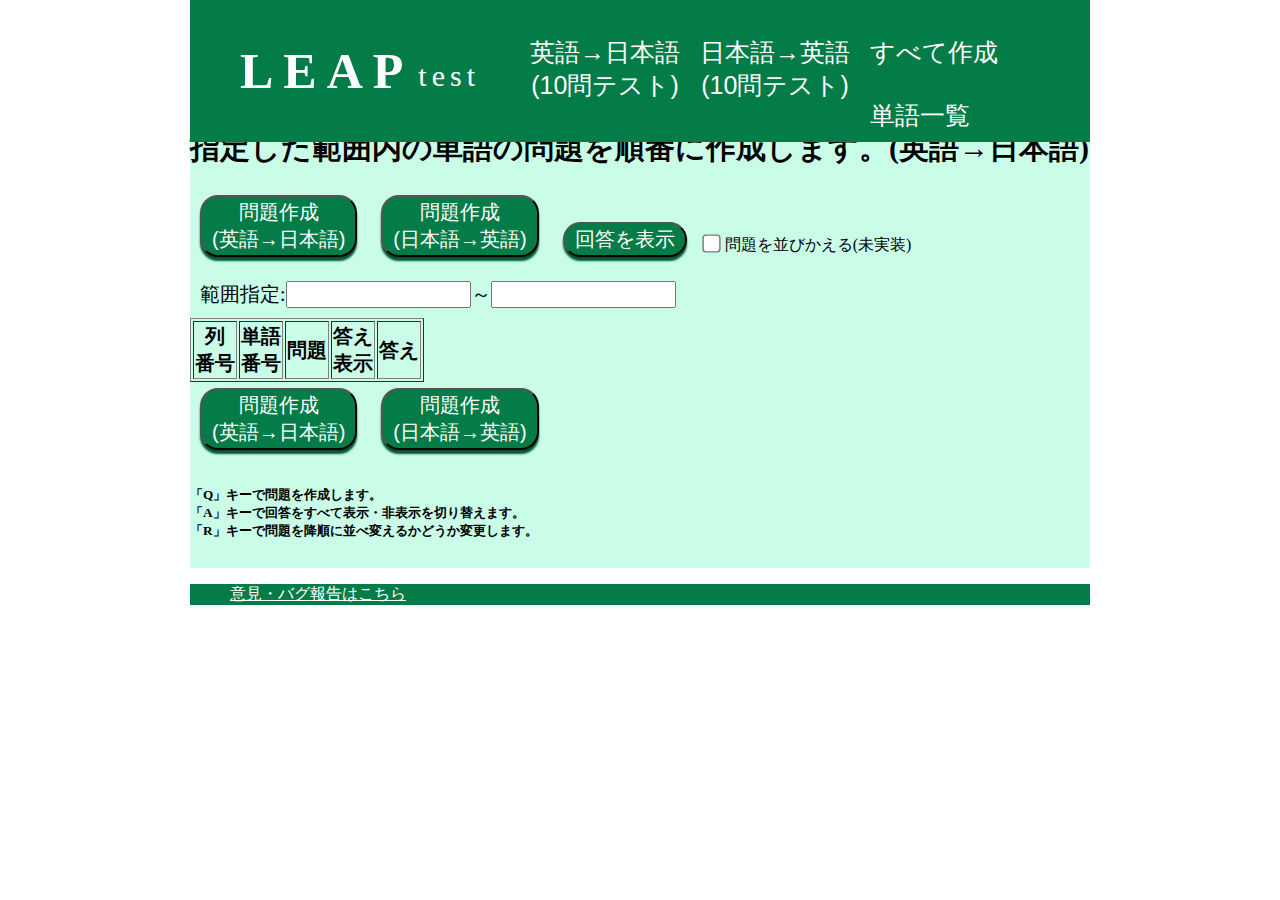
==== index.html @ 83fba6d8 "Update index.html" ====
<!DOCTYPE html>
<html>
<head>
	<title>LEAP 単語練習サイト Var.All_function</title>
	<link rel="stylesheet" href="leap.css">
	<script src="JavaScript/leap ALL.js"></script>
	<link rel="icon" href="favicon.ico">
</head>

<body class="all">
	<div class="header">
		<div class="header-logo first">LEAP</div>
		<div class="header-logo second">test</div>
		<div class="header-list">
			<ul>
				<li><button class="pageLink_button" onclick="change_page('E-J')">英語→日本語<br>(10問テスト)</button></li>
				<li><button class="pageLink_button" onclick="change_page('J-E')">日本語→英語<br>(10問テスト)</button></li>
				<li><button class="pageLink_button" onclick="change_page('many')">すべて作成</button></li>
				<li><button class="pageLink_button" onclick="change_page('Words')">単語一覧</button></li>
			</ul>
		</div>
	</div>

    <div id="tempWord_EJ" style="display: none;"></div>
	<div id="tempWord_JE" style="display: none;"></div>
	<div id="tempWord_ALL" style="display: none;"></div>
    <div id="setpage" style="display: none;">many</div>

	<div class="main" id="E-J" style="display: none;">
		<div class="colmun">
			<div class="question">
				<h1 class="question-explamation">
					単語の問題を10問作成します。(英語→日本語)
				</h1>
				
				<button class="button" id="E-J_make_button" onclick="make_question_EJ()">問題作成</button>
				<button class="button" id="E-J_answer_button" onclick="make_answer_EJ()">回答を<nobr>表示</nobr></button>
				<label><input type="checkbox" name="E-J_random_checkbox" style="transform: scale(1.4);" checked> 問題を並びかえる</label>

				<div class="range">
					<a>範囲指定:</a>
					<input type="number" id="E-J_rangenum_front">
					<a>～</a>
					<input type="number" id="E-J_rangenum_rear">
					<a style="font-size: 15px; margin: auto 0 0 10px;"> ※省略した場合はすべてを参照します</a>
				</div>

				<div class="tablelist">
					<table class="Qtable" border="1">
						<tr>
							<th>列番号</th>
							<th>単語<br>番号</th>
							<th>英単語</th>
							<th>回答<br><nobr>表示</nobr></th>
							<th>答え</th>
						</tr>
						<tr class="question 1">
							<td class="question_num 1">1</td>
							<td class="wordNum 1"></td>
							<td class="question_text 1"></td>
							<td><button class="displayButton" onclick="make_answer_specific_EJ(0)"><nobr>表示</nobr></button></td>
							<td class="answer 1"></td>
						</tr>
						<tr class="question 2">
							<td class="question_num 2">2</td>
							<td class="wordNum 2"></td>
							<td class="question_text 2"></td>
							<td><button class="displayButton" onclick="make_answer_specific_EJ(1)"><nobr>表示</nobr></button></td>
							<td class="answer 2"></td>
						</tr>
						<tr class="question 3">
							<td class="question_num 3">3</td>
							<td class="wordNum 3"></td>
							<td class="question_text 3"></td>
							<td><button class="displayButton" onclick="make_answer_specific_EJ(2)"><nobr>表示</nobr></button></td>
							<td class="answer 3"></td>
						</tr>
						<tr class="question 4">
							<td class="question_num 4">4</td>
							<td class="wordNum 4"></td>
							<td class="question_text 4"></td>
							<td><button class="displayButton" onclick="make_answer_specific_EJ(3)"><nobr>表示</nobr></button></td>
							<td class="answer 4"></td>
						</tr>
						<tr class="question 5">
							<td class="question_num 5">5</td>
							<td class="wordNum 5"></td>
							<td class="question_text 5"></td>
							<td><button class="displayButton" onclick="make_answer_specific_EJ(4)"><nobr>表示</nobr></button></td>
							<td class="answer 5"></td>
						</tr>
						<tr class="question 6">
							<td class="question_num 6">6</td>
							<td class="wordNum 6"></td>
							<td class="question_text 6"></td>
							<td><button class="displayButton" onclick="make_answer_specific_EJ(5)"><nobr>表示</nobr></button></td>
							<td class="answer 6"></td>
						</tr>
						<tr class="question 7">
							<td class="question_num 7">7</td>
							<td class="wordNum 7"></td>
							<td class="question_text 7"></td>
							<td><button class="displayButton" onclick="make_answer_specific_EJ(6)"><nobr>表示</nobr></button></td>
							<td class="answer 7"></td>
						</tr>
						<tr class="question 8">
							<td class="question_num 8">8</td>
							<td class="wordNum 8"></td>
							<td class="question_text 8"></td>
							<td><button class="displayButton" onclick="make_answer_specific_EJ(7)"><nobr>表示</nobr></button></td>
							<td class="answer 8"></td>
						</tr>
						<tr class="question 9">
							<td class="question_num 9">9</td>
							<td class="wordNum 9"></td>
							<td class="question_text 9"></td>
							<td><button class="displayButton" onclick="make_answer_specific_EJ(8)"><nobr>表示</nobr></button></td>
							<td class="answer 9"></td>
						</tr>
						<tr class="question 9">
							<td class="question_num 0">10</td>
							<td class="wordNum 0"></td>
							<td class="question_text 0"></td>
							<td><button class="displayButton" onclick="make_answer_specific_EJ(9)"><nobr>表示</nobr></button></td>
							<td class="answer 0"></td>
						</tr>
					</table>
				</div>
				<button class="button" id="E-J_make_button" style="margin: 10px 0 0 180px;" onclick="make_question_EJ()">問題作成</button>
				<div>
					<h5>「Q」キーで問題を作成します。<br>「1,2,...,0」のキーで回答の表示・非表示を切り替えます。<br>「A」キーで回答をすべて表示・非表示を切り替えます。<br>「R」キーで問題を降順に並べ変えるかどうか変更します。</h5>
				</div>
			</div>
		</div>
	</div>

	<div class="main" id="J-E" style="display: none;">
		<div class="colmun">
			<div class="question">
				<h1 class="question-explamation">
					単語の問題を10問作成します。(日本語→英語)
				</h1>
				
				<button class="button" id="J-E_make_button" onclick="make_question_JE()">問題作成</button>
				<button class="button" id="J-E_answer_button" onclick="make_answer_JE()">回答を<nobr>表示</nobr></button>
				<label><input type="checkbox" name="J-E_random_checkbox" style="transform: scale(1.4);" checked> 問題を並びかえる</label>


				<div class="range">
					<a>範囲指定:</a>
					<input type="number" id="J-E_rangenum_front">
					<a>～</a>
					<input type="number" id="J-E_rangenum_rear">
					<a style="font-size: 15px; margin: auto 0 0 10px;"> ※省略した場合はすべてを参照します</a>
				</div>

				<div class="tablelist">
					<table class="Qtable" border="1">
						<tr>
							<th>列番号</th>
							<th>単語<br>番号</th>
							<th>日本語</th>
							<th>回答<br><nobr>表示</nobr></th>
							<th>答え</th>
						</tr>
						<tr class="question 1">
							<td class="question_num 1">1</td>
							<td class="wordNum 1"></td>
							<td class="question_text 1"></td>
							<td><button class="displayButton" onclick="make_answer_specific_JE(0)"><nobr>表示</nobr></button></td>
							<td class="answer 1"></td>
						</tr>
						<tr class="question 2">
							<td class="question_num 2">2</td>
							<td class="wordNum 2"></td>
							<td class="question_text 2"></td>
							<td><button class="displayButton" onclick="make_answer_specific_JE(1)"><nobr>表示</nobr></button></td>
							<td class="answer 2"></td>
						</tr>
						<tr class="question 3">
							<td class="question_num 3">3</td>
							<td class="wordNum 3"></td>
							<td class="question_text 3"></td>
							<td><button class="displayButton" onclick="make_answer_specific_JE(2)"><nobr>表示</nobr></button></td>
							<td class="answer 3"></td>
						</tr>
						<tr class="question 4">
							<td class="question_num 4">4</td>
							<td class="wordNum 4"></td>
							<td class="question_text 4"></td>
							<td><button class="displayButton" onclick="make_answer_specific_JE(3)"><nobr>表示</nobr></button></td>
							<td class="answer 4"></td>
						</tr>
						<tr class="question 5">
							<td class="question_num 5">5</td>
							<td class="wordNum 5"></td>
							<td class="question_text 5"></td>
							<td><button class="displayButton" onclick="make_answer_specific_JE(4)"><nobr>表示</nobr></button></td>
							<td class="answer 5"></td>
						</tr>
						<tr class="question 6">
							<td class="question_num 6">6</td>
							<td class="wordNum 6"></td>
							<td class="question_text 6"></td>
							<td><button class="displayButton" onclick="make_answer_specific_JE(5)"><nobr>表示</nobr></button></td>
							<td class="answer 6"></td>
						</tr>
						<tr class="question 7">
							<td class="question_num 7">7</td>
							<td class="wordNum 7"></td>
							<td class="question_text 7"></td>
							<td><button class="displayButton" onclick="make_answer_specific_JE(6)"><nobr>表示</nobr></button></td>
							<td class="answer 7"></td>
						</tr>
						<tr class="question 8">
							<td class="question_num 8">8</td>
							<td class="wordNum 8"></td>
							<td class="question_text 8"></td>
							<td><button class="displayButton" onclick="make_answer_specific_JE(7)"><nobr>表示</nobr></button></td>
							<td class="answer 8"></td>
						</tr>
						<tr class="question 9">
							<td class="question_num 9">9</td>
							<td class="wordNum 9"></td>
							<td class="question_text 9"></td>
							<td><button class="displayButton" onclick="make_answer_specific_JE(8)"><nobr>表示</nobr></button></td>
							<td class="answer 9"></td>
						</tr>
						<tr class="question 9">
							<td class="question_num 0">10</td>
							<td class="wordNum 0"></td>
							<td class="question_text 0"></td>
							<td><button class="displayButton" onclick="make_answer_specific_JE(9)"><nobr>表示</nobr></button></td>
							<td class="answer 0"></td>
						</tr>
					</table>
				</div>
				<button class="button" id="J-E_make_button" style="margin: 10px 0 0 180px;" onclick="make_question_JE()">問題作成</button>
				<div>
					<h5>「Q」キーで問題を作成します。<br>「1,2,...,0」のキーで回答の表示・非表示を切り替えます。<br>「A」キーで回答をすべて表示・非表示を切り替えます。<br>「R」キーで問題を降順に並べ変えるかどうか変更します。</h5>
				</div>
			</div>
		</div>
	</div>

	<div class="main" id="many">
		<div class="colmun">
			<div class="question">
				<h1 class="question-explamation">
					指定した範囲内の単語の問題を順番に作成します。(英語→日本語)
				</h1>
				
				<button class="button" id="many_make_button" onclick="make_question_ALL('E-J')">問題作成<br>(英語→日本語)</button>
				<button class="button" id="many_make_button" onclick="make_question_ALL('J-E')">問題作成<br>(日本語→英語)</button>
				<button class="button" id="many_answer_button" onclick="make_answer_ALL()">回答を表示</button>
				<label><input type="checkbox" name="many_random_checkbox" style="transform: scale(1.4);"> 問題を並びかえる(未実装)</label>

				<div class="range">
					<a>範囲指定:</a>
					<input type="number" id="all_rangenum_front">
					<a>～</a>
					<input type="number" id="all_rangenum_rear">
				</div>

				<div class="tablelist" id="all_table_origin">
					<table class="Qtable" border="1" id="all_table">
						<tr>
							<th>列<br>番号</th>
							<th>単語<br>番号</th>
							<th>問題</th>
							<th>答え<br><nobr>表示</nobr></th>
							<th>答え</th>
						</tr>
					</table>
				</div>
				<button class="button" id="many_make_button" onclick="make_question_ALL('E-J')">問題作成<br>(英語→日本語)</button>
				<button class="button" id="many_make_button" onclick="make_question_ALL('J-E')">問題作成<br>(日本語→英語)</button>
				<div>
					<h5>「Q」キーで問題を作成します。<br>「A」キーで回答をすべて表示・非表示を切り替えます。<br>「R」キーで問題を降順に並べ変えるかどうか変更します。</h5>
				</div>
			</div>
		</div>
	</div>

	<div class="main" id="Words" style="display: none;">
		<p style="font-size: 25px;">「ctrl」 +「F」もしくは 画面右上の「︙」から「検索」から検索できます</p>
		<table border="1" id="words_table">
			<thead>
				<tr>
					<th>単語<br>番号</th>
					<th>英語</th>
					<th>意味</th>
				</tr>
				<tr>
					<td>1</td>
					<td>agree</td>
					<td>[自] ①賛成する ②（主語の中で）意見が一致する ③（with ～）（気候，食べ物が）（～に）合う</td>
				</tr>
			</thead>
			<tbody>
				<tr>
					<td>2</td>
					<td>oppose</td>
					<td>[他] ～に反対する</td>
				</tr>
				<tr>
					<td>3</td>
					<td>advise</td>
					<td>[他] ～に忠告する</td>
				</tr>
				<tr>
					<td>4</td>
					<td>tip</td>
					<td>[名] ①助言，ヒント ②チップ ③（足や山などの）先，先端（いずれも〈可算〉）</td>
				</tr>
				<tr>
					<td>5</td>
					<td>discuss</td>
					<td>[他] ①～について話し合う，議論する ②～を話題に出す</td>
				</tr>
				<tr>
					<td>6</td>
					<td>blame</td>
					<td>[他] ～に責任があるとする</td>
				</tr>
				<tr>
					<td>7</td>
					<td>argue</td>
					<td>[他] ①（that S V）～と主張する [自] ②（with ～）（～と）言い争う</td>
				</tr>
				<tr>
					<td>8</td>
					<td>claim</td>
					<td>[他] ①（that S V）～と主張する ②～を要求する，主張する [名] ③主張，要求</td>
				</tr>
				<tr>
					<td>9</td>
					<td>complain</td>
					<td>[自] ①文句を言う，苦情を言う ②（of ～）（病気などを）訴える</td>
				</tr>
				<tr>
					<td>10</td>
					<td>offer</td>
					<td>[他] ①～を申し出る [名] ②申し出 ③値引き</td>
				</tr>
				<tr>
					<td>11</td>
					<td>suggest</td>
					<td>[他] ①～を示唆する ②～を提案する</td>
				</tr>
				<tr>
					<td>12</td>
					<td>recommend</td>
					<td>[他] ～を推薦する，勧める</td>
				</tr>
				<tr>
					<td>13</td>
					<td>grateful</td>
					<td>[形] 感謝している</td>
				</tr>
				<tr>
					<td>14</td>
					<td>apologize</td>
					<td>[自] （to ～）（～に）謝る</td>
				</tr>
				<tr>
					<td>15</td>
					<td>excuse</td>
					<td>[名] ①言い訳 [他] ②～を許す ③（A from B）（B からA）を免除する</td>
				</tr>
				<tr>
					<td>16</td>
					<td>celebrate</td>
					<td>[他] ①～を祝う ②（儀式など）を挙行する，執り行なう</td>
				</tr>
				<tr>
					<td>17</td>
					<td>admire</td>
					<td>[他] ～に感心する，称賛する</td>
				</tr>
				<tr>
					<td>18</td>
					<td>impress</td>
					<td>[他] ～に感銘を与える，～を感心させる</td>
				</tr>
				<tr>
					<td>19</td>
					<td>award</td>
					<td>[名] ①賞 [他] ②～を授与する</td>
				</tr>
				<tr>
					<td>20</td>
					<td>describe</td>
					<td>[他] ～を説明する</td>
				</tr>
				<tr>
					<td>21</td>
					<td>explain</td>
					<td>[他] ～を説明する</td>
				</tr>
				<tr>
					<td>22</td>
					<td>communicate</td>
					<td>[自] ①（with ～）（～と）意思の疎通をはかる [他] ②～を伝える</td>
				</tr>
				<tr>
					<td>23</td>
					<td>express</td>
					<td>[他] ①（意見，気持ち）を表現する [名] ②急行（列車，バス）</td>
				</tr>
				<tr>
					<td>24</td>
					<td>promise</td>
					<td>[名] ①約束 [他] ②～を約束する</td>
				</tr>
				<tr>
					<td>25</td>
					<td>information</td>
					<td>[名] 情報〈不可算〉</td>
				</tr>
				<tr>
					<td>26</td>
					<td>technology</td>
					<td>[名] （科学）技術</td>
				</tr>
				<tr>
					<td>27</td>
					<td>research</td>
					<td>[名] ①（学術）研究 [他] ②～を研究する</td>
				</tr>
				<tr>
					<td>28</td>
					<td>material</td>
					<td>[名] ①材料，生地 ②資料，教材 [形] ③物質的な ④重大な</td>
				</tr>
				<tr>
					<td>29</td>
					<td>artificial</td>
					<td>[形] 人工的な</td>
				</tr>
				<tr>
					<td>30</td>
					<td>electric</td>
					<td>[形] 電気の，電動の</td>
				</tr>
				<tr>
					<td>31</td>
					<td>invent</td>
					<td>[他] ①～を発明する ②（話など）をでっち上げる</td>
				</tr>
				<tr>
					<td>32</td>
					<td>discover</td>
					<td>[他] ①～を発見する ②（that S V）～を知る，～に気がつく ③（知るという意味で）～に出会う</td>
				</tr>
				<tr>
					<td>33</td>
					<td>develop</td>
					<td>[自] ①発達する [他] ②～を発達させる ③～を開発する ④（話，考え）を発展させる ⑤（病気）にかかる</td>
				</tr>
				<tr>
					<td>34</td>
					<td>skill</td>
					<td>[名] 技術，力</td>
				</tr>
				<tr>
					<td>35</td>
					<td>ability</td>
					<td>[名] 能力</td>
				</tr>
				<tr>
					<td>36</td>
					<td>talent</td>
					<td>[名] 才能</td>
				</tr>
				<tr>
					<td>37</td>
					<td>effort</td>
					<td>[名] 努力</td>
				</tr>
				<tr>
					<td>38</td>
					<td>practice</td>
					<td>[名] ①練習 ②実践 ③慣習 [他] ④～を練習する ⑤～を実践する</td>
				</tr>
				<tr>
					<td>39</td>
					<td>game</td>
					<td>[名] ①試合，ゲーム〈可算〉 ②獲物〈不可算〉</td>
				</tr>
				<tr>
					<td>40</td>
					<td>achieve</td>
					<td>[他] ～を達成する</td>
				</tr>
				<tr>
					<td>41</td>
					<td>manage</td>
					<td>[他] ①（to do）何とかして～する ②～を経営する，管理する</td>
				</tr>
				<tr>
					<td>42</td>
					<td>improve</td>
					<td>[他] ①～を改善する，磨く [自] ②よくなる</td>
				</tr>
				<tr>
					<td>43</td>
					<td>produce</td>
					<td>[他] ①～を生産する，産出する ②（見せるために）～を取り出す [名] ③農作物〈不可算〉</td>
				</tr>
				<tr>
					<td>44</td>
					<td>create</td>
					<td>[他] ①～を創造する ②～を引き起こす</td>
				</tr>
				<tr>
					<td>45</td>
					<td>establish</td>
					<td>[他] ①～を確立する，定着させる ②～を設立する</td>
				</tr>
				<tr>
					<td>46</td>
					<td>save</td>
					<td>[他] ①（時間，手間）を省く ②～を貯金する ③（命など）を救う [前] ④～を除いて（＝except）</td>
				</tr>
				<tr>
					<td>47</td>
					<td>medicine</td>
					<td>[名] ①（for ～）（～の）薬 ②医学</td>
				</tr>
				<tr>
					<td>48</td>
					<td>patient</td>
					<td>[名] ①患者 [形] ②忍耐強い</td>
				</tr>
				<tr>
					<td>49</td>
					<td>condition</td>
					<td>[名] ①状態，容態 ②（通例 －s）（周囲の）状況，条件</td>
				</tr>
				<tr>
					<td>50</td>
					<td>medical</td>
					<td>[形] ①医療の ②医学の</td>
				</tr>
				<tr>
					<td>51</td>
					<td>stress</td>
					<td>[名] ①ストレス ②（on ～）（～に対する）強調 [他] ③～を強調する</td>
				</tr>
				<tr>
					<td>52</td>
					<td>suffer</td>
					<td>[自] ①（from ～）（病気などで）苦しむ [他] ②（苦痛，損害）を経験する</td>
				</tr>
				<tr>
					<td>53</td>
					<td>exercise</td>
					<td>[名] ①運動 ②（－s）練習 [自] ③運動する [他] ④～を行使する</td>
				</tr>
				<tr>
					<td>54</td>
					<td>breathe</td>
					<td>[自] 呼吸する，息をする</td>
				</tr>
				<tr>
					<td>55</td>
					<td>thirsty</td>
					<td>[形] ①のどが渇いた ②（for ～）（～を）切望して</td>
				</tr>
				<tr>
					<td>56</td>
					<td>physical</td>
					<td>[形] ①身体的な ②物理的な</td>
				</tr>
				<tr>
					<td>57</td>
					<td>fever</td>
					<td>[名] ①（体温の）熱 ②熱狂</td>
				</tr>
				<tr>
					<td>58</td>
					<td>strength</td>
					<td>[名] ①（physical －）体力 ②力</td>
				</tr>
				<tr>
					<td>59</td>
					<td>tear</td>
					<td>[名] ①（通例 －s）涙〈可算〉 [他] ②（up）～を引き裂く</td>
				</tr>
				<tr>
					<td>60</td>
					<td>taste</td>
					<td>[自] ①～の味がする [他] ②～の味をみる [名] ③味 ④好み</td>
				</tr>
				<tr>
					<td>61</td>
					<td>rule</td>
					<td>[名] ①規則 [他] ②～を支配する</td>
				</tr>
				<tr>
					<td>62</td>
					<td>role</td>
					<td>[名] 役割</td>
				</tr>
				<tr>
					<td>63</td>
					<td>habit</td>
					<td>[名] 習慣，癖</td>
				</tr>
				<tr>
					<td>64</td>
					<td>custom</td>
					<td>[名] ①習慣 ②（－s）税関</td>
				</tr>
				<tr>
					<td>65</td>
					<td>tradition</td>
					<td>[名] 伝統</td>
				</tr>
				<tr>
					<td>66</td>
					<td>society</td>
					<td>[名] ①社会〈不可算〉 ②（ある具体的な）社会〈可算〉 ③（one's －）～と同席すること ④協会</td>
				</tr>
				<tr>
					<td>67</td>
					<td>law</td>
					<td>[名] ①（the－）（集合的に）法律，国法 ②（個々の）法律 ③（科学などの）法則</td>
				</tr>
				<tr>
					<td>68</td>
					<td>ancestor</td>
					<td>[名] 祖先</td>
				</tr>
				<tr>
					<td>69</td>
					<td>population</td>
					<td>[名] ①人口，個体数 ②（一定の地域に住む）住民</td>
				</tr>
				<tr>
					<td>70</td>
					<td>native</td>
					<td>[形] ①母国の，その土地の [名] ②（ある土地の）生まれの人</td>
				</tr>
				<tr>
					<td>71</td>
					<td>abroad</td>
					<td>[副] 海外へ，海外で</td>
				</tr>
				<tr>
					<td>72</td>
					<td>local</td>
					<td>[形] ①その土地の，地元の ②地方の [名] ③ 地元の人</td>
				</tr>
				<tr>
					<td>73</td>
					<td>survey</td>
					<td>[名] ①調査〈可算〉 [他] ②～を調査する</td>
				</tr>
				<tr>
					<td>74</td>
					<td>evidence</td>
					<td>[名] 証拠〈不可算〉</td>
				</tr>
				<tr>
					<td>75</td>
					<td>value</td>
					<td>[名] ①価値 ②（－s）価値観 ③お買い得品〈不可算〉 [他] ④～を重んじる</td>
				</tr>
				<tr>
					<td>76</td>
					<td>treasure</td>
					<td>[名] ①財宝，宝 ②大事な物［人］ [他] ③（思い出など）を大事にする</td>
				</tr>
				<tr>
					<td>77</td>
					<td>fashion</td>
					<td>[名] ①流行 ②流儀，やり方 [他] ③（手などで）～を作る</td>
				</tr>
				<tr>
					<td>78</td>
					<td>public</td>
					<td>[名] ①（the －）大衆 [形] ②公の，公共の</td>
				</tr>
				<tr>
					<td>79</td>
					<td>vote</td>
					<td>[名] ①投票（数） [自] ②投票する</td>
				</tr>
				<tr>
					<td>80</td>
					<td>government</td>
					<td>[名] 政府</td>
				</tr>
				<tr>
					<td>81</td>
					<td>nation</td>
					<td>[名] ①国家 ②（the －） 国民</td>
				</tr>
				<tr>
					<td>82</td>
					<td>capital</td>
					<td>[名] ①首都 ②資本 [形] ③重大な，死に値する</td>
				</tr>
				<tr>
					<td>83</td>
					<td>state</td>
					<td>[名] ①州 ②状態 ③国家 [他] ④（意見，情報）を述べる</td>
				</tr>
				<tr>
					<td>84</td>
					<td>political</td>
					<td>[形] 政治的な，政治の</td>
				</tr>
				<tr>
					<td>85</td>
					<td>price</td>
					<td>[名] ①価格 ②（－s）物価 ③代償</td>
				</tr>
				<tr>
					<td>86</td>
					<td>cost</td>
					<td>[他] ①（費用）を要する，～がかかる ②～を犠牲にする [名] ③費用，犠牲</td>
				</tr>
				<tr>
					<td>87</td>
					<td>sum</td>
					<td>[名] ①（修飾語を伴って）金額 ②合計 ③（簡単な）計算 [他] ④（up）～を要約する</td>
				</tr>
				<tr>
					<td>88</td>
					<td>budget</td>
					<td>[名] 予算</td>
				</tr>
				<tr>
					<td>89</td>
					<td>fee</td>
					<td>[名] ①（会費，遊園地などの）料金 ②（専門職への）謝礼</td>
				</tr>
				<tr>
					<td>90</td>
					<td>fare</td>
					<td>[名] 運賃</td>
				</tr>
				<tr>
					<td>91</td>
					<td>bill</td>
					<td>[名] ①勘定 ②請求書 ③〈米〉紙幣 ④法案</td>
				</tr>
				<tr>
					<td>92</td>
					<td>trade</td>
					<td>[名] ①貿易 ②（the ～ trade）～業 ③商売 [他] ④～を交換する</td>
				</tr>
				<tr>
					<td>93</td>
					<td>wealth</td>
					<td>[名] ①富，財産〈不可算〉 ②（a － of ～）豊富な～</td>
				</tr>
				<tr>
					<td>94</td>
					<td>economy</td>
					<td>[名] ①経済 ②節約</td>
				</tr>
				<tr>
					<td>95</td>
					<td>company</td>
					<td>[名] ①会社 ②（one's －）一緒にいること ③仲間 ④来客</td>
				</tr>
				<tr>
					<td>96</td>
					<td>task</td>
					<td>[名] 仕事〈可算〉</td>
				</tr>
				<tr>
					<td>97</td>
					<td>earn</td>
					<td>[他] ①（金）を稼ぐ，もうける ②（評判など）を得る</td>
				</tr>
				<tr>
					<td>98</td>
					<td>hurt</td>
					<td>[自] ①（身体の部位が）痛む [他] ②（身体，感情）を傷つける</td>
				</tr>
				<tr>
					<td>99</td>
					<td>injure</td>
					<td>[他] ①～を痛める ②～をけがさせる</td>
				</tr>
				<tr>
					<td>100</td>
					<td>damage</td>
					<td>[他] ①～に損害を与える [名] ②損害，被害〈不可算〉 ③（－s）賠償金</td>
				</tr>
				<tr>
					<td>101</td>
					<td>destroy</td>
					<td>[他] ①～を（完全に）破壊する ②～を殺す，全滅させる</td>
				</tr>
				<tr>
					<td>102</td>
					<td>ruin</td>
					<td>[他] ①～を台無しにする ②～を破滅させる [名] ③（－s）廃墟，荒廃</td>
				</tr>
				<tr>
					<td>103</td>
					<td>danger</td>
					<td>[名] 危険</td>
				</tr>
				<tr>
					<td>104</td>
					<td>neighbor</td>
					<td>[名] ①近所の人 ②（a next-door －）隣の人</td>
				</tr>
				<tr>
					<td>105</td>
					<td>audience</td>
					<td>[名] 聴衆，観客</td>
				</tr>
				<tr>
					<td>106</td>
					<td>crowd</td>
					<td>[名] 群衆</td>
				</tr>
				<tr>
					<td>107</td>
					<td>author</td>
					<td>[名] ①著者 ②作家</td>
				</tr>
				<tr>
					<td>108</td>
					<td>staff</td>
					<td>[名] （集合的に）職員，従業員</td>
				</tr>
				<tr>
					<td>109</td>
					<td>clerk</td>
					<td>[名] ①〈米〉店員 ②事務員，社員</td>
				</tr>
				<tr>
					<td>110</td>
					<td>customer</td>
					<td>[名] 客</td>
				</tr>
				<tr>
					<td>111</td>
					<td>passenger</td>
					<td>[名] 乗客</td>
				</tr>
				<tr>
					<td>112</td>
					<td>elderly</td>
					<td>[形] ①年配の ②（the －）年配の人々</td>
				</tr>
				<tr>
					<td>113</td>
					<td>female</td>
					<td>[形] ①女性の ②（動物）雌の [名] ③女性，雌</td>
				</tr>
				<tr>
					<td>114</td>
					<td>head</td>
					<td>[自] ①向かう [他] ②～を率いる</td>
				</tr>
				<tr>
					<td>115</td>
					<td>follow</td>
					<td>[他] ①～の後について行く，～に続く ②（忠告，方針など）に従う</td>
				</tr>
				<tr>
					<td>116</td>
					<td>wander</td>
					<td>[自] 歩き回る，さまよう</td>
				</tr>
				<tr>
					<td>117</td>
					<td>travel</td>
					<td>[自] ①旅行する，移動する ②（光，音などが）進む</td>
				</tr>
				<tr>
					<td>118</td>
					<td>pass</td>
					<td>[他] ①～を通り過ぎる ②～を抜く ③（試験）に受かる ④（（人）A）（人）に（A を）渡す [自] ⑤（時が）過ぎる [名] ⑥通行証</td>
				</tr>
				<tr>
					<td>119</td>
					<td>likely</td>
					<td>[形] ①（to do）～しそうだ，可能性が高い [副] ②おそらく</td>
				</tr>
				<tr>
					<td>120</td>
					<td>natural</td>
					<td>[形] ①当然の ②自然の ③生まれながらの</td>
				</tr>
				<tr>
					<td>121</td>
					<td>certain</td>
					<td>[形] ①確かな ②（名詞の前で）ある～</td>
				</tr>
				<tr>
					<td>122</td>
					<td>probably</td>
					<td>[副] おそらく</td>
				</tr>
				<tr>
					<td>123</td>
					<td>face</td>
					<td>[他] ①～に直面する ②〈方向〉～向きである [名] ③顔，体面</td>
				</tr>
				<tr>
					<td>124</td>
					<td>avoid</td>
					<td>[他] ～を避ける</td>
				</tr>
				<tr>
					<td>125</td>
					<td>solve</td>
					<td>[他] ～を解決する</td>
				</tr>
				<tr>
					<td>126</td>
					<td>trouble</td>
					<td>[名] ①問題，ごたごた（通例〈不可算〉） [他] ② ～を困らせる</td>
				</tr>
				<tr>
					<td>127</td>
					<td>issue</td>
					<td>[名] ①問題 ②（雑誌の）号 [他] ③（切手など）を発行する</td>
				</tr>
				<tr>
					<td>128</td>
					<td>cheer</td>
					<td>[他] ①（on）～に声援を送る ②（up）～を励ます</td>
				</tr>
				<tr>
					<td>129</td>
					<td>encourage</td>
					<td>[他] ①（A to do）（A）に（～するよう）促す，奨励する ②～を励ます</td>
				</tr>
				<tr>
					<td>130</td>
					<td>support</td>
					<td>[他] ①～を支持する ②（家族など）を養う ③（理論など）を立証する [名] ④支持，支援</td>
				</tr>
				<tr>
					<td>131</td>
					<td>prevent</td>
					<td>[他] ①～を妨げる ②～を予防する</td>
				</tr>
				<tr>
					<td>132</td>
					<td>deny</td>
					<td>[他] ①～を否定する ②〈S V O1 O2〉（O1）に（O2を）与えない</td>
				</tr>
				<tr>
					<td>133</td>
					<td>enable</td>
					<td>[他] （A to do）（A）に［が］（～することを）可能にする</td>
				</tr>
				<tr>
					<td>134</td>
					<td>succeed</td>
					<td>[自] ①（in ～）（～に）成功する ②（to ～）（家業などを）継ぐ</td>
				</tr>
				<tr>
					<td>135</td>
					<td>miss</td>
					<td>[他] ①～を逃す ②～を休む ③～を恋しく思う</td>
				</tr>
				<tr>
					<td>136</td>
					<td>fail</td>
					<td>[自] ①（in［at］～）（～に）失敗する ②（to do）～できない [他] ③（試験）に落ちる ④（人）に役に立たない</td>
				</tr>
				<tr>
					<td>137</td>
					<td>mistake</td>
					<td>[名] ①間違い [他] ②（A for B）（A）を（B と）間違える</td>
				</tr>
				<tr>
					<td>138</td>
					<td>check</td>
					<td>[他] ①～を調べる ②～を阻止する [名] ③小切手 ④勘定書 ⑤検査，点検 ⑥抑制</td>
				</tr>
				<tr>
					<td>139</td>
					<td>hide</td>
					<td>[他] ①～を隠す [自] ②隠れる</td>
				</tr>
				<tr>
					<td>140</td>
					<td>draw</td>
					<td>[他] ①（線で絵など）を描く ②（注意）を引く ③ ～を引っ張る，集める</td>
				</tr>
				<tr>
					<td>141</td>
					<td>join</td>
					<td>[他] ①（クラブ，団体など）に加わる ②～をつなぐ ③（食事などを）～とともにする [自] ④（議論，活動などに）参加する</td>
				</tr>
				<tr>
					<td>142</td>
					<td>throw</td>
					<td>[他] ①～を投げる ②（away［out］）～を捨てる ③（パーティなど）を催す [名] ④投げること</td>
				</tr>
				<tr>
					<td>143</td>
					<td>operate</td>
					<td>[他] ①（機械など）を操作する [自] ②手術する ③（機械などが）作動する，（組織が）運営される</td>
				</tr>
				<tr>
					<td>144</td>
					<td>repair</td>
					<td>[他] ①～を修理する ② ～を修復する [名] ③ 修理，修復</td>
				</tr>
				<tr>
					<td>145</td>
					<td>sew</td>
					<td>[他] ①～を縫う ②（on）（ボタンなど）を縫いつける</td>
				</tr>
				<tr>
					<td>146</td>
					<td>raise</td>
					<td>[他]① ～を上げる ②（子ども，作物）を育てる ③（お金，資金）を集める ④（問題）を提起する [名]⑤賃上げ，昇給</td>
				</tr>
				<tr>
					<td>147</td>
					<td>serve</td>
					<td>[他] ①（飲食物）を出す ②～に役立つ [自] ③ 役立つ</td>
				</tr>
				<tr>
					<td>148</td>
					<td>pour</td>
					<td>[他] ①～を注ぐ [自] ②降りそそぐ</td>
				</tr>
				<tr>
					<td>149</td>
					<td>spill</td>
					<td>[他] ①～をこぼす [名] ②（石油などの）流出</td>
				</tr>
				<tr>
					<td>150</td>
					<td>pretend</td>
					<td>[自] （to do / that S V）（～する/ ～である）ふりをする</td>
				</tr>
				<tr>
					<td>151</td>
					<td>behave</td>
					<td>[自] ふるまう</td>
				</tr>
				<tr>
					<td>152</td>
					<td>bear</td>
					<td>[他] ①（can －）～に耐える ②～を持つ ③～を産む</td>
				</tr>
				<tr>
					<td>153</td>
					<td>explore</td>
					<td>[他] ①～を探検する，（街など）を探索する ②（問題など）を探る</td>
				</tr>
				<tr>
					<td>154</td>
					<td>happen</td>
					<td>[自] ①（to ～）（～に）起こる ②（to do）偶然～する</td>
				</tr>
				<tr>
					<td>155</td>
					<td>appear</td>
					<td>[自] ①現れる ②（to be ～）～のように思える</td>
				</tr>
				<tr>
					<td>156</td>
					<td>remain</td>
					<td>[自] ①～のままでいる ②残る</td>
				</tr>
				<tr>
					<td>157</td>
					<td>survive</td>
					<td>[自] ①生き残る [他] ②～から生き延びる，～の後も存続する</td>
				</tr>
				<tr>
					<td>158</td>
					<td>belong</td>
					<td>[自] （to ～）①（～に）所属している ②（～の）所有物である</td>
				</tr>
				<tr>
					<td>159</td>
					<td>represent</td>
					<td>[他] ①～を代表する ②（記号などが）を表す ③～を表現する</td>
				</tr>
				<tr>
					<td>160</td>
					<td>base</td>
					<td>[他] ①～の基礎を置く [名] ②基礎（の部分），基盤 ③基地</td>
				</tr>
				<tr>
					<td>161</td>
					<td>include</td>
					<td>[他] ～を含む</td>
				</tr>
				<tr>
					<td>162</td>
					<td>contain</td>
					<td>[他] ①～を含む ②～を抑える</td>
				</tr>
				<tr>
					<td>163</td>
					<td>own</td>
					<td>[形] （所有格の後で）①自分自身の ②（名詞的に）自分自身のもの [他] ③～を所有している</td>
				</tr>
				<tr>
					<td>164</td>
					<td>share</td>
					<td>[他] ①～を共有する ②（考えなど）を（人に）伝える [名] ③共有 ④分け前</td>
				</tr>
				<tr>
					<td>165</td>
					<td>collect</td>
					<td>[他] ①（同種の物）を集める ②～を徴収する，回収する</td>
				</tr>
				<tr>
					<td>166</td>
					<td>gather</td>
					<td>[他] ①～を集める [自] ②集まる</td>
				</tr>
				<tr>
					<td>167</td>
					<td>history</td>
					<td>[名] ①歴史 ②履歴，前歴，病歴</td>
				</tr>
				<tr>
					<td>168</td>
					<td>subject</td>
					<td>[名] ①科目 ②話題 ③被験者 [形] ④（be － to ～）～を受けやすい</td>
				</tr>
				<tr>
					<td>169</td>
					<td>education</td>
					<td>[名] 教育</td>
				</tr>
				<tr>
					<td>170</td>
					<td>knowledge</td>
					<td>[名] 知識，知っていること</td>
				</tr>
				<tr>
					<td>171</td>
					<td>uniform</td>
					<td>[名] ①制服 [形] ②同一の，一定の</td>
				</tr>
				<tr>
					<td>172</td>
					<td>grade</td>
					<td>[名] ①（小，中，高の）学年 ②等級 ③成績</td>
				</tr>
				<tr>
					<td>173</td>
					<td>senior</td>
					<td>[名] ①（高校，大学の）最上級生 [形] ②高齢者の ③（地位が）上位の</td>
				</tr>
				<tr>
					<td>174</td>
					<td>graduate</td>
					<td>[自] （from ～）（～を）卒業する</td>
				</tr>
				<tr>
					<td>175</td>
					<td>decide</td>
					<td>[他] ①（to do）（～すること）を決定する，決心する [自] ②（on ～）（～を）決める</td>
				</tr>
				<tr>
					<td>176</td>
					<td>judge</td>
					<td>[他] ①～を判断する [名] ②裁判官，審判（員）</td>
				</tr>
				<tr>
					<td>177</td>
					<td>quit</td>
					<td>[他] ～を（完全に）やめる</td>
				</tr>
				<tr>
					<td>178</td>
					<td>retire</td>
					<td>[自] （from ～）（～を）引退する，退職する</td>
				</tr>
				<tr>
					<td>179</td>
					<td>review</td>
					<td>[名] ①再検討 ②（新聞などの）批評 ③復習</td>
				</tr>
				<tr>
					<td>180</td>
					<td>choose</td>
					<td>[他] ①～を選ぶ [自] ②選ぶ</td>
				</tr>
				<tr>
					<td>181</td>
					<td>imagine</td>
					<td>[他] ～を想像する</td>
				</tr>
				<tr>
					<td>182</td>
					<td>guess</td>
					<td>[他] ①～を推測する [名] ②推測</td>
				</tr>
				<tr>
					<td>183</td>
					<td>expect</td>
					<td>[他] ①～を予期する ②（A of［from］ B）（B にA）を期待する ③（be －ing）（～を）身ごもっている</td>
				</tr>
				<tr>
					<td>184</td>
					<td>predict</td>
					<td>[他] ～を予測する</td>
				</tr>
				<tr>
					<td>185</td>
					<td>remember</td>
					<td>[他] ①（doing）（過去にしたこと）を覚えている ②（to do）（～すること）を覚えている ③（me to ～）（～に）よろしく伝える</td>
				</tr>
				<tr>
					<td>186</td>
					<td>remind</td>
					<td>[他] ①（A of B）（A）に（B のことを）思い出させる ②（（人）to do）（人）に～するように念を押す</td>
				</tr>
				<tr>
					<td>187</td>
					<td>realize</td>
					<td>[他] ①～を（はっきり）理解する ②（夢，計画など）を実現する</td>
				</tr>
				<tr>
					<td>188</td>
					<td>appreciate</td>
					<td>[他] ①～を（正しく）理解する ②～のよさがわかる ③～に感謝する</td>
				</tr>
				<tr>
					<td>189</td>
					<td>accept</td>
					<td>[他] ～を受け入れる</td>
				</tr>
				<tr>
					<td>190</td>
					<td>consider</td>
					<td>[他] ①～をよく考える，考慮する ②（人の気持ち）を思いやる ③（A （to be） B） （A）を（B と）みなす</td>
				</tr>
				<tr>
					<td>191</td>
					<td>mind</td>
					<td>[自] ①気にする [名] ②精神，頭脳 ③（才能，知性のある）人</td>
				</tr>
				<tr>
					<td>192</td>
					<td>wonder</td>
					<td>[他] ①（wh－節 / if S V）～かなと思う [自] ②（at ～）（～に）驚く</td>
				</tr>
				<tr>
					<td>193</td>
					<td>seem</td>
					<td>[自] ～のように思われる</td>
				</tr>
				<tr>
					<td>194</td>
					<td>compare</td>
					<td>[他] ①（A with［to, and］ B）（A）を（B と）比較する ②（A to B）（A）を（B に）例える [自] ③（with［to］～）（～に）匹敵する</td>
				</tr>
				<tr>
					<td>195</td>
					<td>concentrate</td>
					<td>[自] ①（on ～）（～に）集中する [他] ②（A on B）（A）を（B に）集中させる</td>
				</tr>
				<tr>
					<td>196</td>
					<td>focus</td>
					<td>[自] ①（on ～）（～に）焦点を当てる，力を注ぐ [名] ②焦点</td>
				</tr>
				<tr>
					<td>197</td>
					<td>allow</td>
					<td>[他] ①（人が）～を許可する ②（物が）～を可能にする</td>
				</tr>
				<tr>
					<td>198</td>
					<td>admit</td>
					<td>[他] ①～を認める ②～の入場［入学］を許可する</td>
				</tr>
				<tr>
					<td>199</td>
					<td>ground</td>
					<td>[名] ①地面 ②根拠</td>
				</tr>
				<tr>
					<td>200</td>
					<td>pollution</td>
					<td>[名] 汚染，公害〈不可算〉</td>
				</tr>
				<tr>
					<td>201</td>
					<td>sight</td>
					<td>[名] ①光景 ②視力</td>
				</tr>
				<tr>
					<td>202</td>
					<td>view</td>
					<td>[名] ①眺め，景色〈可算〉 ②見解，見方〈不可算〉 [他] ③（A as B）（A）を（B と）みなす</td>
				</tr>
				<tr>
					<td>203</td>
					<td>landscape</td>
					<td>[名] ①風景 ②（the －）（政治，社会の）情勢</td>
				</tr>
				<tr>
					<td>204</td>
					<td>nature</td>
					<td>[名] ①（無冠詞）自然 ②（しばしばthe － of ～） （～の）性質</td>
				</tr>
				<tr>
					<td>205</td>
					<td>seed</td>
					<td>[名] ①種 ②シード選手</td>
				</tr>
				<tr>
					<td>206</td>
					<td>plant</td>
					<td>[名] ①植物 ②（大規模な）工場 [他] ③～を植える</td>
				</tr>
				<tr>
					<td>207</td>
					<td>bloom</td>
					<td>[自] ①（花が）咲く [名] ②開花</td>
				</tr>
				<tr>
					<td>208</td>
					<td>harvest</td>
					<td>[名] ①収穫 [他] ②～を収穫する ③（臓器，体液など）を摘出する</td>
				</tr>
				<tr>
					<td>209</td>
					<td>insect</td>
					<td>[名] 昆虫</td>
				</tr>
				<tr>
					<td>210</td>
					<td>earthquake</td>
					<td>[名] 地震</td>
				</tr>
				<tr>
					<td>211</td>
					<td>temperature</td>
					<td>[名] ①温度，気温 ②体温</td>
				</tr>
				<tr>
					<td>212</td>
					<td>degree</td>
					<td>[名] ①（温度などの）度 ②程度 ③ 学位</td>
				</tr>
				<tr>
					<td>213</td>
					<td>flood</td>
					<td>[名] ①洪水 [他] ②～を水浸しにする</td>
				</tr>
				<tr>
					<td>214</td>
					<td>freeze</td>
					<td>[自] ①凍る，凍りつく [他] ②～を凍らせる</td>
				</tr>
				<tr>
					<td>215</td>
					<td>reflect</td>
					<td>[他] ①～を反射する ②～を反映する [自] ③（on ～）（～を）熟考する</td>
				</tr>
				<tr>
					<td>216</td>
					<td>polite</td>
					<td>[形] （人，言動が）礼儀正しい</td>
				</tr>
				<tr>
					<td>217</td>
					<td>rude</td>
					<td>[形] 無礼な，不作法な</td>
				</tr>
				<tr>
					<td>218</td>
					<td>lonely</td>
					<td>[形] 孤独な</td>
				</tr>
				<tr>
					<td>219</td>
					<td>lazy</td>
					<td>[形] ①（やる気がなく）怠惰な，いい加減な ②（名詞の前で）くつろいだ</td>
				</tr>
				<tr>
					<td>220</td>
					<td>strict</td>
					<td>[形] 厳しい</td>
				</tr>
				<tr>
					<td>221</td>
					<td>ugly</td>
					<td>[形] 醜い</td>
				</tr>
				<tr>
					<td>222</td>
					<td>intelligent</td>
					<td>[形] 知的な，賢い</td>
				</tr>
				<tr>
					<td>223</td>
					<td>silly</td>
					<td>[形] ばかな</td>
				</tr>
				<tr>
					<td>224</td>
					<td>nervous</td>
					<td>[形] ①あがって，落ち着かない ②神経質な，臆病な ③（身体の）神経の</td>
				</tr>
				<tr>
					<td>225</td>
					<td>awake</td>
					<td>[形] 目を覚まして</td>
				</tr>
				<tr>
					<td>226</td>
					<td>attitude</td>
					<td>[名] 態度，姿勢</td>
				</tr>
				<tr>
					<td>227</td>
					<td>character</td>
					<td>[名] ①性格，特徴 ②登場人物 ③文字</td>
				</tr>
				<tr>
					<td>228</td>
					<td>characteristic</td>
					<td>[名] ①特徴〈可算〉 [形] ②特有の，特徴的な</td>
				</tr>
				<tr>
					<td>229</td>
					<td>feature</td>
					<td>[名] ①特徴 ②特集記事 [他] ③～を特集する</td>
				</tr>
				<tr>
					<td>230</td>
					<td>detail</td>
					<td>[名] ①詳細 ②（建物などの）細部</td>
				</tr>
				<tr>
					<td>231</td>
					<td>advantage</td>
					<td>[名] （over ～）（～に対する）利点</td>
				</tr>
				<tr>
					<td>232</td>
					<td>fault</td>
					<td>[名] ①（ちょっとした）欠点，不具合〈可算〉 ②（one's －）責任〈不可算〉 ③断層</td>
				</tr>
				<tr>
					<td>233</td>
					<td>quality</td>
					<td>[名] ①質〈不可算〉 ②（通例－s）（人間の）資質</td>
				</tr>
				<tr>
					<td>234</td>
					<td>correct</td>
					<td>[形] ①正確な，正しい [他] ②～を訂正する，矯正する</td>
				</tr>
				<tr>
					<td>235</td>
					<td>ideal</td>
					<td>[形] ①理想的な，申し分のない [名] ②理想，理想的な姿</td>
				</tr>
				<tr>
					<td>236</td>
					<td>fair</td>
					<td>[形] ①公正な，公平な [名] ②品評会，見本市</td>
				</tr>
				<tr>
					<td>237</td>
					<td>appropriate</td>
					<td>[形] 適切な</td>
				</tr>
				<tr>
					<td>238</td>
					<td>famous</td>
					<td>[形] ①（for one's ～）（～で）有名な ②（as ～）（～として）有名な</td>
				</tr>
				<tr>
					<td>239</td>
					<td>elementary</td>
					<td>[形] 初歩的な，基本の</td>
				</tr>
				<tr>
					<td>240</td>
					<td>major</td>
					<td>[形] ①主要な [自] ②（in ～）（～を）専攻する</td>
				</tr>
				<tr>
					<td>241</td>
					<td>matter</td>
					<td>[自] ①重要である [名] ②（修飾語を伴い）物質 ③（－s）事態，状況</td>
				</tr>
				<tr>
					<td>242</td>
					<td>bright</td>
					<td>[形] ①明るい ②（主に子どもや若者が）賢い</td>
				</tr>
				<tr>
					<td>243</td>
					<td>brilliant</td>
					<td>[形] ①輝いている ②すばらしい</td>
				</tr>
				<tr>
					<td>244</td>
					<td>lively</td>
					<td>[形] 生き生きとした</td>
				</tr>
				<tr>
					<td>245</td>
					<td>comfortable</td>
					<td>[形] ①（物が）快適な ②（人が）心地よい</td>
				</tr>
				<tr>
					<td>246</td>
					<td>pleasant</td>
					<td>[形] （人にとって）楽しい，心地よい</td>
				</tr>
				<tr>
					<td>247</td>
					<td>convenient</td>
					<td>[形] ①都合がよい ②近くて便利がよい</td>
				</tr>
				<tr>
					<td>248</td>
					<td>FALSE</td>
					<td>[形] ①誤った ②偽の</td>
				</tr>
				<tr>
					<td>249</td>
					<td>terrible</td>
					<td>[形] ①ひどい ②苦手で</td>
				</tr>
				<tr>
					<td>250</td>
					<td>awful</td>
					<td>[形] ひどい，不快な</td>
				</tr>
				<tr>
					<td>251</td>
					<td>thin</td>
					<td>[形] ①薄い ②（病的に）やせた ③（毛が）薄い</td>
				</tr>
				<tr>
					<td>252</td>
					<td>tight</td>
					<td>[形] ①引き締まった，きつい ②厳しい</td>
				</tr>
				<tr>
					<td>253</td>
					<td>loose</td>
					<td>[形] ①ゆるい ②解き放たれた</td>
				</tr>
				<tr>
					<td>254</td>
					<td>raw</td>
					<td>[形] 生の，加工されていない</td>
				</tr>
				<tr>
					<td>255</td>
					<td>empty</td>
					<td>[形] ①空の，中身のない [他] ②～を空にする</td>
				</tr>
				<tr>
					<td>256</td>
					<td>smooth</td>
					<td>[形] ①滑らかな ②順調な [他] ③（服のしわ）をのばす，（髪）をなでつける</td>
				</tr>
				<tr>
					<td>257</td>
					<td>direct</td>
					<td>[形] ①直接的な [他] ②～を指揮［監督，演出］する ③（注意など）を向ける ④～に道を教える</td>
				</tr>
				<tr>
					<td>258</td>
					<td>familiar</td>
					<td>[形] ①知られた ②（人が）（よく）知っている</td>
				</tr>
				<tr>
					<td>259</td>
					<td>similar</td>
					<td>[形] （to ～）（～に）似た</td>
				</tr>
				<tr>
					<td>260</td>
					<td>differ</td>
					<td>[自] 異なる</td>
				</tr>
				<tr>
					<td>261</td>
					<td>vary</td>
					<td>[自] さまざまだ，変わる</td>
				</tr>
				<tr>
					<td>262</td>
					<td>specific</td>
					<td>[形] ①特定の ②明確な，具体的な</td>
				</tr>
				<tr>
					<td>263</td>
					<td>common</td>
					<td>[形] ①普及した，普通の ②（主に名詞の前で）共通の</td>
				</tr>
				<tr>
					<td>264</td>
					<td>unusual</td>
					<td>[形] 珍しい</td>
				</tr>
				<tr>
					<td>265</td>
					<td>add</td>
					<td>[他] ①～を加える [自] ②（to ～）（～を）増やす</td>
				</tr>
				<tr>
					<td>266</td>
					<td>increase</td>
					<td>[自] ①増える [他] ②～を増やす [名] ③（in ～）（～の）増加</td>
				</tr>
				<tr>
					<td>267</td>
					<td>reduce</td>
					<td>[他] ①～を減らす ②（A to B） A をB にする</td>
				</tr>
				<tr>
					<td>268</td>
					<td>divide</td>
					<td>[他] ①～を分割する ②（by ～）（～によって）（数字）を割る</td>
				</tr>
				<tr>
					<td>269</td>
					<td>count</td>
					<td>[他] ①～を数える [自]②数える ③重要である ④（on ～）（～を）（全面的に）当てにする</td>
				</tr>
				<tr>
					<td>270</td>
					<td>weigh</td>
					<td>[自] ①～の重さがある [他] ②～の重さを量る ③～を（比較）検討する</td>
				</tr>
				<tr>
					<td>271</td>
					<td>quarter</td>
					<td>[名] ①4 分の1 ，15分，25セント ②（都市のある特定な）地域</td>
				</tr>
				<tr>
					<td>272</td>
					<td>lot</td>
					<td>[名] ①（a － of ～）多くの～ ②（副詞的に）（a －）とても ③（one's）（～の）状況，運命 ④（何らかの目的を持つ）土地</td>
				</tr>
				<tr>
					<td>273</td>
					<td>pile</td>
					<td>[名] ①積み重ね，山 ②多量 [他] ③～を積み重ねる</td>
				</tr>
				<tr>
					<td>274</td>
					<td>rate</td>
					<td>[名] ①割合，速さ ②（ホテルなどの一定の）料金 [他] ③～を評価する</td>
				</tr>
				<tr>
					<td>275</td>
					<td>figure</td>
					<td>[名] ①数字 ②人物 ③スタイル，体つき ④図 [自] ⑤目立つ</td>
				</tr>
				<tr>
					<td>276</td>
					<td>lack</td>
					<td>[名] ①（（a）－ of ～）（～の）不足 [他] ②～を欠いている</td>
				</tr>
				<tr>
					<td>277</td>
					<td>extra</td>
					<td>[形] ①余分な，追加の，臨時の [名] ②余分な［追加された］もの</td>
				</tr>
				<tr>
					<td>278</td>
					<td>ready</td>
					<td>[形] ①用意ができている ②（be ～ to do）進んで～する</td>
				</tr>
				<tr>
					<td>279</td>
					<td>prepare</td>
					<td>[他] ①～の準備をする，用意をする [自] ②準備をする，用意をする [形] ③（be －d to do）（～する）準備ができている</td>
				</tr>
				<tr>
					<td>280</td>
					<td>adjust</td>
					<td>[自] ①（to ～）（～に）慣れる [他] ②～を調整する</td>
				</tr>
				<tr>
					<td>281</td>
					<td>apply</td>
					<td>[自] ①（to ～）（～に）当てはまる ②（for ～）（～に）申し込む [他] ③～を当てはめる，応用する ④（薬，口紅など）を塗る</td>
				</tr>
				<tr>
					<td>282</td>
					<td>suit</td>
					<td>[他] ①（人）に適している，好都合だ ②（服装，色が人）に似合う [名] ③訴訟（＝lawsuit） ④ スーツ</td>
				</tr>
				<tr>
					<td>283</td>
					<td>case</td>
					<td>[名] ①場合 ②（the －）事実 ③（犯罪）事件 ④症例 ⑤（make a －）主張（する）</td>
				</tr>
				<tr>
					<td>284</td>
					<td>scene</td>
					<td>[名] ①（劇，小説などの）場面 ②（事故）現場 ③（the ～ scene）～（業）界</td>
				</tr>
				<tr>
					<td>285</td>
					<td>chance</td>
					<td>[名] ①（to do）（～する）機会 ②（of ～ / that S V）（～の/ ～する）可能性</td>
				</tr>
				<tr>
					<td>286</td>
					<td>opportunity</td>
					<td>[名] （よい）機会，好機</td>
				</tr>
				<tr>
					<td>287</td>
					<td>experience</td>
					<td>[名] ①経験 ②（個々の）体験 [他] ③～を経験する</td>
				</tr>
				<tr>
					<td>288</td>
					<td>time</td>
					<td>[名] ①（漠然とした）時間 ②（ある長さの）時間 ③回数 ④倍 ⑤（－s）情勢，時代 ⑥（接続詞的に（the） next －）次に～するとき</td>
				</tr>
				<tr>
					<td>289</td>
					<td>spring</td>
					<td>[名] ①春 ②泉，温泉 [自] ③飛び出る，突然出現する</td>
				</tr>
				<tr>
					<td>290</td>
					<td>minute</td>
					<td>[名] ①（時間の）分 ②（a －）ちょっとの間 ③（－s）議事録 [形] ④とても小さい，細かい [接] ⑤（the －）～するとすぐに</td>
				</tr>
				<tr>
					<td>291</td>
					<td>period</td>
					<td>[名] ①時代 ②期間 ③（学校の）時限</td>
				</tr>
				<tr>
					<td>292</td>
					<td>generation</td>
					<td>[名] ①世代 ②生み出すこと ③発電</td>
				</tr>
				<tr>
					<td>293</td>
					<td>anniversary</td>
					<td>[名] 記念日</td>
				</tr>
				<tr>
					<td>294</td>
					<td>recently</td>
					<td>[副] 最近，近ごろ</td>
				</tr>
				<tr>
					<td>295</td>
					<td>used</td>
					<td>[助] ①（to ～）以前は～だった，よく～したものだ [形] ②（be － to doing）（～することに）慣れている ③中古の</td>
				</tr>
				<tr>
					<td>296</td>
					<td>early</td>
					<td>[副] ①（時間，時期が）早く，初期に ②（予定より）早く [形] ③早い，初期の</td>
				</tr>
				<tr>
					<td>297</td>
					<td>first</td>
					<td>[形] ①第1 の ②（for the － time）初めて [副] ③ 初めて ④（文頭で）まず第1 に（＝firstly） [名]⑤（at －）最初のうちは</td>
				</tr>
				<tr>
					<td>298</td>
					<td>latest</td>
					<td>[形] （the －）最新の</td>
				</tr>
				<tr>
					<td>299</td>
					<td>modern</td>
					<td>[形] ①現代の ②近代的な</td>
				</tr>
				<tr>
					<td>300</td>
					<td>latter</td>
					<td>[形] ①後半の [名] ②（the －）後者</td>
				</tr>
				<tr>
					<td>301</td>
					<td>spend</td>
					<td>[他] ①（時間）を費やす ②（お金）を使う</td>
				</tr>
				<tr>
					<td>302</td>
					<td>delay</td>
					<td>[他] ①～を遅らせる [名] ②遅延，延期</td>
				</tr>
				<tr>
					<td>303</td>
					<td>borrow</td>
					<td>[他] ～を借りる</td>
				</tr>
				<tr>
					<td>304</td>
					<td>lend</td>
					<td>[他] ①（無償で）～を貸す ②（銀行が利子をつけて）を貸す</td>
				</tr>
				<tr>
					<td>305</td>
					<td>rent</td>
					<td>[他] ①～を借りる ②（A to B）（A）を（B に）賃貸しする [名] ③家賃，賃貸料，使用料</td>
				</tr>
				<tr>
					<td>306</td>
					<td>provide</td>
					<td>[他] ～を供給する，与える</td>
				</tr>
				<tr>
					<td>307</td>
					<td>shelf</td>
					<td>[名] 棚（の一段）</td>
				</tr>
				<tr>
					<td>308</td>
					<td>board</td>
					<td>[名] ①（細長い）板 ②（幹部などによる）委員会 [他] ③～に乗る</td>
				</tr>
				<tr>
					<td>309</td>
					<td>garbage</td>
					<td>[名] ごみ</td>
				</tr>
				<tr>
					<td>310</td>
					<td>item</td>
					<td>[名] ①品物 ②項目 ③（短い）記事</td>
				</tr>
				<tr>
					<td>311</td>
					<td>wheel</td>
					<td>[名] ①車輪 ②（the －）ハンドル [他] ③（車輪のついたもの）を動かす</td>
				</tr>
				<tr>
					<td>312</td>
					<td>note</td>
					<td>[名] ①メモ ②〈英〉紙幣 [他] ③（that S V）（～ということ）を指摘する ④ ～に注意を払う</td>
				</tr>
				<tr>
					<td>313</td>
					<td>present</td>
					<td>[名] ①プレゼント ②現在 [形] ③現在の ④ 出席して，存在して [他] ⑤～を贈る，提示する</td>
				</tr>
				<tr>
					<td>314</td>
					<td>stuff</td>
					<td>[名] ①（漠然とした）もの [他] ②～を詰める</td>
				</tr>
				<tr>
					<td>315</td>
					<td>string</td>
					<td>[名] ①ひも ②（a － of ～）一連の～ ③（ギターなどの）弦</td>
				</tr>
				<tr>
					<td>316</td>
					<td>leisure</td>
					<td>[名] ①余暇 ②（形容詞的に）余暇の</td>
				</tr>
				<tr>
					<td>317</td>
					<td>diet</td>
					<td>[名] ①食事 ②規定食 ③（D－） （日本の）国会</td>
				</tr>
				<tr>
					<td>318</td>
					<td>furniture</td>
					<td>[名] 家具〈不可算〉</td>
				</tr>
				<tr>
					<td>319</td>
					<td>refrigerator</td>
					<td>[名] 冷蔵庫</td>
				</tr>
				<tr>
					<td>320</td>
					<td>traffic</td>
					<td>[名] 交通（量）〈不可算〉</td>
				</tr>
				<tr>
					<td>321</td>
					<td>jam</td>
					<td>[名] ①渋滞 ②ジャム</td>
				</tr>
				<tr>
					<td>322</td>
					<td>sell</td>
					<td>[他] ①～を売る [自] ②売れる</td>
				</tr>
				<tr>
					<td>323</td>
					<td>pay</td>
					<td>[他] ①（A for B） （B の代金としてA）を支払う [自] ②（for A） （A の代金を）支払う ③（仕事などが）割に合う [名] ④給料</td>
				</tr>
				<tr>
					<td>324</td>
					<td>wear</td>
					<td>[他] ①～を身につけている ②～をすり減らす [自] ③すり減る</td>
				</tr>
				<tr>
					<td>325</td>
					<td>clothes</td>
					<td>[名] 服〈複数扱い〉</td>
				</tr>
				<tr>
					<td>326</td>
					<td>marry</td>
					<td>[他] ～と結婚する</td>
				</tr>
				<tr>
					<td>327</td>
					<td>greet</td>
					<td>[他] ～に挨拶する，出迎える</td>
				</tr>
				<tr>
					<td>328</td>
					<td>order</td>
					<td>[他] ①～を注文する ②（医者や上官などが）～に命令する [名] ③ 注文 ④命令 ⑤順序 ⑥秩序</td>
				</tr>
				<tr>
					<td>329</td>
					<td>room</td>
					<td>[名] ①部屋 ②余地，空間〈不可算〉</td>
				</tr>
				<tr>
					<td>330</td>
					<td>story</td>
					<td>[名] 階</td>
				</tr>
				<tr>
					<td>331</td>
					<td>site</td>
					<td>[名] ①用地 ②現場，場所 ③（史跡などの）跡</td>
				</tr>
				<tr>
					<td>332</td>
					<td>yard</td>
					<td>[名] ①（主に〈米〉）庭 ②ヤード（＝約0.9 m）</td>
				</tr>
				<tr>
					<td>333</td>
					<td>bottom</td>
					<td>[名] ①底 ②一番下，最下位 ③ 尻</td>
				</tr>
				<tr>
					<td>334</td>
					<td>line</td>
					<td>[名] ①列 ②行，線 ③電話回線 ④セリフ [自] ⑤（up）並ぶ</td>
				</tr>
				<tr>
					<td>335</td>
					<td>row</td>
					<td>[名] ①列 [他] ②（ボート）をこぐ</td>
				</tr>
				<tr>
					<td>336</td>
					<td>background</td>
					<td>[名] ①背景 ②経歴，生い立ち</td>
				</tr>
				<tr>
					<td>337</td>
					<td>direction</td>
					<td>[名] ①方向，方角 ②（－s）道順 ③指示</td>
				</tr>
				<tr>
					<td>338</td>
					<td>art</td>
					<td>[名] ①芸術 ②技術 ③（liberal －s）一般教養</td>
				</tr>
				<tr>
					<td>339</td>
					<td>culture</td>
					<td>[名] ①文化 ②培養，養殖 ③教養 [他] ④～を耕す，栽培［養殖］する</td>
				</tr>
				<tr>
					<td>340</td>
					<td>cartoon</td>
					<td>[名] 漫画</td>
				</tr>
				<tr>
					<td>341</td>
					<td>novel</td>
					<td>[名] ①小説 [形] ②斬新な</td>
				</tr>
				<tr>
					<td>342</td>
					<td>instrument</td>
					<td>[名] ①楽器 ②器具</td>
				</tr>
				<tr>
					<td>343</td>
					<td>tune</td>
					<td>[名] ①曲 [自] ②（番組）にチャンネルを合わせる [他] ③～の調子を合わせる</td>
				</tr>
				<tr>
					<td>344</td>
					<td>sentence</td>
					<td>[名] ①（ 1 つ1 つの）文 ②判決 [他] ③（A to B）（A）を（B）の刑にする</td>
				</tr>
				<tr>
					<td>345</td>
					<td>article</td>
					<td>[名] ①記事 ②品物 ③冠詞 ④条項</td>
				</tr>
				<tr>
					<td>346</td>
					<td>passage</td>
					<td>[名] ①（文章などの）一節 ②（時の）経過，移動 ③通路</td>
				</tr>
				<tr>
					<td>347</td>
					<td>vocabulary</td>
					<td>[名] 語彙</td>
				</tr>
				<tr>
					<td>348</td>
					<td>rumor</td>
					<td>[名] うわさ</td>
				</tr>
				<tr>
					<td>349</td>
					<td>spell</td>
					<td>[他] ①～をつづる [名] ②呪文 ③（天気などのある一続きの）期間</td>
				</tr>
				<tr>
					<td>350</td>
					<td>pronounce</td>
					<td>[他] ①（単語など）を発音する ②（判決など）を宣告する，～と断言する</td>
				</tr>
				<tr>
					<td>351</td>
					<td>sign</td>
					<td>[名] ①兆候，印 ②標識，看板，掲示 [他] ③ ～を署名する</td>
				</tr>
				<tr>
					<td>352</td>
					<td>mean</td>
					<td>[他] ①～を意味する ②（to do）～するつもりだ [形] ③意地悪な</td>
				</tr>
				<tr>
					<td>353</td>
					<td>publish</td>
					<td>[他] ①～を出版する ②（公式に結果など）を発表する</td>
				</tr>
				<tr>
					<td>354</td>
					<td>display</td>
					<td>[他] ①～を展示する ②（実力など）を発揮する ③～を誇示する [名] ④展示，表現，誇示</td>
				</tr>
				<tr>
					<td>355</td>
					<td>trust</td>
					<td>[他] ①～を信頼する [名] ②信頼，信用</td>
				</tr>
				<tr>
					<td>356</td>
					<td>depend</td>
					<td>[自] ①（物，事が主語）（on ～）（～）次第である ②（人が主語）（on ～）（～に）頼っている</td>
				</tr>
				<tr>
					<td>357</td>
					<td>rely</td>
					<td>[自] （on ～）（～に）頼る</td>
				</tr>
				<tr>
					<td>358</td>
					<td>pray</td>
					<td>[自] 祈る</td>
				</tr>
				<tr>
					<td>359</td>
					<td>beg</td>
					<td>[他] ①～を嘆願する [自] ②求める</td>
				</tr>
				<tr>
					<td>360</td>
					<td>prefer</td>
					<td>[他] （A to B） （B よりA）を好む</td>
				</tr>
				<tr>
					<td>361</td>
					<td>weep</td>
					<td>[自] しくしく泣く</td>
				</tr>
				<tr>
					<td>362</td>
					<td>hate</td>
					<td>[他] ～を嫌う</td>
				</tr>
				<tr>
					<td>363</td>
					<td>worry</td>
					<td>[自] ①心配をする [名] ②心配（事）</td>
				</tr>
				<tr>
					<td>364</td>
					<td>anxious</td>
					<td>[形] ①（about ～）（～を）心配して ②（to do / for ～）（～を）切望して</td>
				</tr>
				<tr>
					<td>365</td>
					<td>satisfy</td>
					<td>[他] ①～を満足させる ②（必要性，空腹など）を満たす</td>
				</tr>
				<tr>
					<td>366</td>
					<td>annoy</td>
					<td>[他] ～をいらだたせる</td>
				</tr>
				<tr>
					<td>367</td>
					<td>bother</td>
					<td>[他] ①～に面倒をかける ②（to do）わざわざ～する [名] ③面倒なもの</td>
				</tr>
				<tr>
					<td>368</td>
					<td>disturb</td>
					<td>[他] ①（うるさくして）～に迷惑をかける ②（平和など）を乱す</td>
				</tr>
				<tr>
					<td>369</td>
					<td>frighten</td>
					<td>[他] ～をおびえさせる</td>
				</tr>
				<tr>
					<td>370</td>
					<td>upset</td>
					<td>[他] ①～を動揺させる ②（均衡など）を乱す [形] ③動揺して，腹を立てて</td>
				</tr>
				<tr>
					<td>371</td>
					<td>regret</td>
					<td>[他] ①～を後悔する ②（to do）残念ながら～しないといけない [名] ③後悔</td>
				</tr>
				<tr>
					<td>372</td>
					<td>favor</td>
					<td>[名] ①親切な行為 ②支持</td>
				</tr>
				<tr>
					<td>373</td>
					<td>interest</td>
					<td>[名] ①関心 ②（－s）利益 ③（銀行などの）利子</td>
				</tr>
				<tr>
					<td>374</td>
					<td>pity</td>
					<td>[名] ①残念なこと〈可算〉 ②哀れみ〈不可算〉</td>
				</tr>
				<tr>
					<td>375</td>
					<td>due</td>
					<td>[形] ①（due to （名詞））（名詞）が原因で ②締め切りの ③到着［出産］予定の</td>
				</tr>
				<tr>
					<td>376</td>
					<td>reason</td>
					<td>[名] ①理由 ②理性 [他] ③～を推理する [自] ④思考する，判断する</td>
				</tr>
				<tr>
					<td>377</td>
					<td>result</td>
					<td>[名] ①結果 [自] ②（in ～）結果として（～に）なる ③（from ～）（～の）結果として生じる</td>
				</tr>
				<tr>
					<td>378</td>
					<td>effect</td>
					<td>[名] 効果，影響，結果</td>
				</tr>
				<tr>
					<td>379</td>
					<td>influence</td>
					<td>[名] ①影響（力） [他] ②～に影響を与える</td>
				</tr>
				<tr>
					<td>380</td>
					<td>cause</td>
					<td>[他] ①～を引き起こす [名] ②原因</td>
				</tr>
				<tr>
					<td>381</td>
					<td>affect</td>
					<td>[他] ～に影響を与える，作用する</td>
				</tr>
				<tr>
					<td>382</td>
					<td>way</td>
					<td>[名] ①方法 ②（in ～ way）（～の）点（で） ③道 [副] ④はるかに</td>
				</tr>
				<tr>
					<td>383</td>
					<td>manner</td>
					<td>[名] ①方法 ②流儀，態度 ③（－s）マナー</td>
				</tr>
				<tr>
					<td>384</td>
					<td>purpose</td>
					<td>[名] 目的</td>
				</tr>
				<tr>
					<td>385</td>
					<td>sake</td>
					<td>[名] ①（for ～）ため ②日本酒</td>
				</tr>
				<tr>
					<td>386</td>
					<td>right</td>
					<td>[副] ①（場所や時の副詞（句）を修飾して）ちょうど [形] ②正しい，適切な ③右の [名] ④（to ～）（～の）権利</td>
				</tr>
				<tr>
					<td>387</td>
					<td>complete</td>
					<td>[形] ①完全な [他] ②～を完成させる</td>
				</tr>
				<tr>
					<td>388</td>
					<td>hardly</td>
					<td>[副] ①（程度）ほとんど～ない ②（－ ever）めったに～ない</td>
				</tr>
				<tr>
					<td>389</td>
					<td>nearly</td>
					<td>[副] ①ほとんど ②あやうく～しかける</td>
				</tr>
				<tr>
					<td>390</td>
					<td>partly</td>
					<td>[副] ある程度，部分的に</td>
				</tr>
				<tr>
					<td>391</td>
					<td>actually</td>
					<td>[副] ①実は ②実際に</td>
				</tr>
				<tr>
					<td>392</td>
					<td>indeed</td>
					<td>[副] ①（強調として）実際に，本当に ②（but を伴って）確かに～</td>
				</tr>
				<tr>
					<td>393</td>
					<td>even</td>
					<td>[副] ①さえも ②（比較級の前で）さらに</td>
				</tr>
				<tr>
					<td>394</td>
					<td>exactly</td>
					<td>[副] ①正確に ②〈会話で〉そのとおり</td>
				</tr>
				<tr>
					<td>395</td>
					<td>gradually</td>
					<td>[副] 徐々に</td>
				</tr>
				<tr>
					<td>396</td>
					<td>therefore</td>
					<td>[副] それゆえに</td>
				</tr>
				<tr>
					<td>397</td>
					<td>instead</td>
					<td>[副] ①代わりに ②（of ～）（～の）代わりに</td>
				</tr>
				<tr>
					<td>398</td>
					<td>until</td>
					<td>[前] ①～まで（ずっと） [接] ②～まで（ずっと）</td>
				</tr>
				<tr>
					<td>399</td>
					<td>besides</td>
					<td>[前] ①～に加えて [副] ②おまけに</td>
				</tr>
				<tr>
					<td>400</td>
					<td>except</td>
					<td>[前] ①～を除いて ②（for ～）（～を）除いて</td>
				</tr>
				<tr>
					<td>401</td>
					<td>debate</td>
					<td>[名] ①討論 [他] ②～を討論する</td>
				</tr>
				<tr>
					<td>402</td>
					<td>criticize</td>
					<td>[他] ～を批判する</td>
				</tr>
				<tr>
					<td>403</td>
					<td>accuse</td>
					<td>[他] ①～を非難する ②～を告訴する</td>
				</tr>
				<tr>
					<td>404</td>
					<td>insist</td>
					<td>[自] ①（on ～）（～と）言い張る，（強く）主張する [他] ②～と主張する</td>
				</tr>
				<tr>
					<td>405</td>
					<td>object</td>
					<td>[自] ①（to ～）（～に感情的に）反対する [名] ②物 ③目的 ④（嘲笑，欲望などの）対象</td>
				</tr>
				<tr>
					<td>406</td>
					<td>protest</td>
					<td>[自] ①（against ～）（～に対して）抗議する [名] ②抗議</td>
				</tr>
				<tr>
					<td>407</td>
					<td>controversial</td>
					<td>[形] 論争を招く，物議をかもす</td>
				</tr>
				<tr>
					<td>408</td>
					<td>bound</td>
					<td>[形] ①（to do）きっと～（する，～する［である］に違いない） ②（for ～）～行きで</td>
				</tr>
				<tr>
					<td>409</td>
					<td>bet</td>
					<td>[他] ①（that S V）きっと～だと思う ②～を賭ける</td>
				</tr>
				<tr>
					<td>410</td>
					<td>congratulate</td>
					<td>[他] （人）を祝う，～にお祝いを述べる</td>
				</tr>
				<tr>
					<td>411</td>
					<td>praise</td>
					<td>[他] ①（A for B）（A）を（B のことで）褒める，称える [名] ②賞賛</td>
				</tr>
				<tr>
					<td>412</td>
					<td>honor</td>
					<td>[名] ①名誉，栄誉 [他] ②～を敬う</td>
				</tr>
				<tr>
					<td>413</td>
					<td>chat</td>
					<td>[自] ①おしゃべりする [名] ②おしゃべり</td>
				</tr>
				<tr>
					<td>414</td>
					<td>refer</td>
					<td>[自] （to ～）①（人が主語）（～に）言及する，参照する ②（物が主語）（～を）示す</td>
				</tr>
				<tr>
					<td>415</td>
					<td>mention</td>
					<td>[他] ～について述べる，言及する</td>
				</tr>
				<tr>
					<td>416</td>
					<td>convey</td>
					<td>[他] ①～を伝える ②（乗客，音，病気など）を運ぶ</td>
				</tr>
				<tr>
					<td>417</td>
					<td>emphasize</td>
					<td>[他] ～を強調する</td>
				</tr>
				<tr>
					<td>418</td>
					<td>exaggerate</td>
					<td>[他] ①～を誇張する [自] ②誇張する，大げさに言う</td>
				</tr>
				<tr>
					<td>419</td>
					<td>reply</td>
					<td>[自] ①（to ～）（～に）返事をする，答える [名] ②返事，答え</td>
				</tr>
				<tr>
					<td>420</td>
					<td>respond</td>
					<td>[自] ①（to ～）（手紙や問いなどに）返答する ②（to ～）（～に）対応する，反応する</td>
				</tr>
				<tr>
					<td>421</td>
					<td>whisper</td>
					<td>[自] ①ささやく [名] ②ささやき（声）</td>
				</tr>
				<tr>
					<td>422</td>
					<td>remark</td>
					<td>[名] ①発言 [他] ②～と発言する</td>
				</tr>
				<tr>
					<td>423</td>
					<td>observe</td>
					<td>[他] ①～を観察する ②（that S V）（気づいたことを）～と述べる ③（規則など）を遵守する ④（記念日など）を祝う</td>
				</tr>
				<tr>
					<td>424</td>
					<td>theory</td>
					<td>[名] ①理論 ②（学）説</td>
				</tr>
				<tr>
					<td>425</td>
					<td>analysis</td>
					<td>[名] 分析</td>
				</tr>
				<tr>
					<td>426</td>
					<td>experiment</td>
					<td>[名] ①実験 [自] ②実験する</td>
				</tr>
				<tr>
					<td>427</td>
					<td>device</td>
					<td>[名] 装置</td>
				</tr>
				<tr>
					<td>428</td>
					<td>phenomenon</td>
					<td>[名] ①現象 ②特異なもの，天才</td>
				</tr>
				<tr>
					<td>429</td>
					<td>substance</td>
					<td>[名] ①物質 ②本質，根拠</td>
				</tr>
				<tr>
					<td>430</td>
					<td>chemical</td>
					<td>[名] ①（通例 －s）化学物質 [形] ②化学の</td>
				</tr>
				<tr>
					<td>431</td>
					<td>fuel</td>
					<td>[名] ①燃料 [他] ②（感情など）を大きくする</td>
				</tr>
				<tr>
					<td>432</td>
					<td>nuclear</td>
					<td>[形] 原子力の，核の</td>
				</tr>
				<tr>
					<td>433</td>
					<td>statistics</td>
					<td>[名] ①統計（値）〈複数扱い〉 ②統計学〈不可算〉</td>
				</tr>
				<tr>
					<td>434</td>
					<td>pursue</td>
					<td>[他] ①～を追求する，続ける ②～を追跡する</td>
				</tr>
				<tr>
					<td>435</td>
					<td>accomplish</td>
					<td>[他] ～をやり遂げる</td>
				</tr>
				<tr>
					<td>436</td>
					<td>overcome</td>
					<td>[他] ～を克服する</td>
				</tr>
				<tr>
					<td>437</td>
					<td>fulfill</td>
					<td>[他] ①（義務，願望など）を果たす ②（必要など）を満たす</td>
				</tr>
				<tr>
					<td>438</td>
					<td>devote</td>
					<td>[他] （A to B） （A）を（B に）ささげる</td>
				</tr>
				<tr>
					<td>439</td>
					<td>aim</td>
					<td>[自] ①狙う [他] ②（-ed at ～）～向けだ [名] ③狙い，目的</td>
				</tr>
				<tr>
					<td>440</td>
					<td>challenge</td>
					<td>[名] ①難問，課題 [他] ②～に異議を唱える</td>
				</tr>
				<tr>
					<td>441</td>
					<td>trial</td>
					<td>[名] ①試み ②裁判 ③試練</td>
				</tr>
				<tr>
					<td>442</td>
					<td>dizzy</td>
					<td>[形] めまいがして</td>
				</tr>
				<tr>
					<td>443</td>
					<td>pale</td>
					<td>[形] ①（顔色が）青白い，青ざめた ②（色が）淡い</td>
				</tr>
				<tr>
					<td>444</td>
					<td>appetite</td>
					<td>[名] 食欲</td>
				</tr>
				<tr>
					<td>445</td>
					<td>starve</td>
					<td>[自] ①（be －ing）とてもお腹が空いている ②餓死する</td>
				</tr>
				<tr>
					<td>446</td>
					<td>mental</td>
					<td>[形] ①精神の ②知力の</td>
				</tr>
				<tr>
					<td>447</td>
					<td>rest</td>
					<td>[名] ①休憩 ②（the －）残り [自] ③（横になったりして）休む ④（on ～）（～）次第だ [他] ⑤～を休ませる</td>
				</tr>
				<tr>
					<td>448</td>
					<td>ache</td>
					<td>[名] ①痛み [自] ②痛む</td>
				</tr>
				<tr>
					<td>449</td>
					<td>surgery</td>
					<td>[名] ①手術 ②外科（① ②ともに〈不可算〉)</td>
				</tr>
				<tr>
					<td>450</td>
					<td>disease</td>
					<td>[名] 病気</td>
				</tr>
				<tr>
					<td>451</td>
					<td>symptom</td>
					<td>[名] ①（通例 －s）症状 ②兆候</td>
				</tr>
				<tr>
					<td>452</td>
					<td>cancer</td>
					<td>[名] ①がん ②（C－）カニ座</td>
				</tr>
				<tr>
					<td>453</td>
					<td>ambulance</td>
					<td>[名] 救急車</td>
				</tr>
				<tr>
					<td>454</td>
					<td>recover</td>
					<td>[自] ①（from ～）（～から）回復する [他] ②（盗品など）を取り戻す</td>
				</tr>
				<tr>
					<td>455</td>
					<td>sore</td>
					<td>[形] ①（のどや筋肉が）痛い ②（話題など）触れてほしくない，心が痛む</td>
				</tr>
				<tr>
					<td>456</td>
					<td>swell</td>
					<td>[自] ①（手足などが）腫れる ②（風船，費用などが）膨らむ</td>
				</tr>
				<tr>
					<td>457</td>
					<td>cough</td>
					<td>[自] ①咳をする [名] ②咳〈可算〉</td>
				</tr>
				<tr>
					<td>458</td>
					<td>bleed</td>
					<td>[自] 出血する</td>
				</tr>
				<tr>
					<td>459</td>
					<td>faint</td>
					<td>[形] ①（色，光などが）かすかな [自] ②気絶する [名] ③気絶</td>
				</tr>
				<tr>
					<td>460</td>
					<td>exhaust</td>
					<td>[他] ①～を疲れ果てさせる ②～を使い果たす [名] ③排出，排気ガス</td>
				</tr>
				<tr>
					<td>461</td>
					<td>cure</td>
					<td>[他] ①～を治療する [名] ②治療法</td>
				</tr>
				<tr>
					<td>462</td>
					<td>disabled</td>
					<td>[形] ①障がいのある [名] ②（the －）（集合的に）障がいのある人</td>
				</tr>
				<tr>
					<td>463</td>
					<td>stiff</td>
					<td>[形] ①（筋肉などが）凝った，（動かすと）痛い ② 堅い</td>
				</tr>
				<tr>
					<td>464</td>
					<td>muscle</td>
					<td>[名] 筋肉</td>
				</tr>
				<tr>
					<td>465</td>
					<td>tongue</td>
					<td>[名] ①舌 ②言語，言葉 ③（have a ～ tongue）話し方</td>
				</tr>
				<tr>
					<td>466</td>
					<td>sense</td>
					<td>[名] ①感覚 ②分別 ③意味 [他] ④（何となく）～を感じる</td>
				</tr>
				<tr>
					<td>467</td>
					<td>sweat</td>
					<td>[名] ①汗（通例〈不可算〉） [自] ②汗をかく</td>
				</tr>
				<tr>
					<td>468</td>
					<td>nationality</td>
					<td>[名] 国籍</td>
				</tr>
				<tr>
					<td>469</td>
					<td>citizen</td>
					<td>[名] ①市民 ②国民</td>
				</tr>
				<tr>
					<td>470</td>
					<td>civil</td>
					<td>[形] ①（一般）市民の ②国内の ③礼儀正しい</td>
				</tr>
				<tr>
					<td>471</td>
					<td>racial</td>
					<td>[形] 人種の，民族の</td>
				</tr>
				<tr>
					<td>472</td>
					<td>domestic</td>
					<td>[形] ①国内の ②家庭内の</td>
				</tr>
				<tr>
					<td>473</td>
					<td>rural</td>
					<td>[形] 田舎の</td>
				</tr>
				<tr>
					<td>474</td>
					<td>suburb</td>
					<td>[名] （通例the －s）郊外</td>
				</tr>
				<tr>
					<td>475</td>
					<td>border</td>
					<td>[名] ①国境（地帯），境界 [他] ②～を縁取る</td>
				</tr>
				<tr>
					<td>476</td>
					<td>burden</td>
					<td>[名] 重荷，負担</td>
				</tr>
				<tr>
					<td>477</td>
					<td>impact</td>
					<td>[名] ①（on ～）（～への）影響 ②（物体間の）衝撃 [自] ③（on ～）（～に）影響を及ぼす</td>
				</tr>
				<tr>
					<td>478</td>
					<td>status</td>
					<td>[名] ①地位 ②（特定の時点の）状況</td>
				</tr>
				<tr>
					<td>479</td>
					<td>equal</td>
					<td>[形] ①（to ～）（～に）等しい，平等な [他]②～に等しい</td>
				</tr>
				<tr>
					<td>480</td>
					<td>relationship</td>
					<td>[名] ①関係 ②親密な関係 （①②ともに〈可算〉）</td>
				</tr>
				<tr>
					<td>481</td>
					<td>reputation</td>
					<td>[名] （人，物の）評判〈可算〉</td>
				</tr>
				<tr>
					<td>482</td>
					<td>trend</td>
					<td>[名] ①（世の中の）風潮，傾向 ②流行</td>
				</tr>
				<tr>
					<td>483</td>
					<td>service</td>
					<td>[名] ①（政府あるいは企業による）事業，制度 ②（電車，バスの）便 ③サービス，接客〈不可算〉</td>
				</tr>
				<tr>
					<td>484</td>
					<td>religion</td>
					<td>[名] 宗教</td>
				</tr>
				<tr>
					<td>485</td>
					<td>moral</td>
					<td>[形] ①道徳的な [名] ②（物語の）教訓 ③（－s）道徳</td>
				</tr>
				<tr>
					<td>486</td>
					<td>standard</td>
					<td>[名] ①基準，水準 [形] ②標準の</td>
				</tr>
				<tr>
					<td>487</td>
					<td>prosperity</td>
					<td>[名] 繁栄</td>
				</tr>
				<tr>
					<td>488</td>
					<td>crisis</td>
					<td>[名] 危機</td>
				</tr>
				<tr>
					<td>489</td>
					<td>prejudice</td>
					<td>[名] ①偏見，先入観 [他] ②～に偏見をもたせる</td>
				</tr>
				<tr>
					<td>490</td>
					<td>discrimination</td>
					<td>[名] ①差別 ②識別</td>
				</tr>
				<tr>
					<td>491</td>
					<td>charity</td>
					<td>[名] ①慈善（事業）〈不可算〉 ②慈善団体〈可算〉 ③（形容詞的に）慈善のための</td>
				</tr>
				<tr>
					<td>492</td>
					<td>benefit</td>
					<td>[名] ①恩恵 ②（－s）手当 [自] ③（from ～）（～から）利益を得る [他] ④～に利益を与える</td>
				</tr>
				<tr>
					<td>493</td>
					<td>welfare</td>
					<td>[名] ①福祉 ②（健康なども含めた）幸福 ③生活保護</td>
				</tr>
				<tr>
					<td>494</td>
					<td>community</td>
					<td>[名] （地域）社会，共同体（の人々）</td>
				</tr>
				<tr>
					<td>495</td>
					<td>individual</td>
					<td>[名] ①個人，個体 [形] ②個人の，個々の</td>
				</tr>
				<tr>
					<td>496</td>
					<td>official</td>
					<td>[名] ①役人，役員 [形] ②公式の</td>
				</tr>
				<tr>
					<td>497</td>
					<td>immigrant</td>
					<td>[名] （外国からの）移民</td>
				</tr>
				<tr>
					<td>498</td>
					<td>volunteer</td>
					<td>[名] ①ボランティア [自] ②（to do）（～することを）進んで引き受ける</td>
				</tr>
				<tr>
					<td>499</td>
					<td>contribute</td>
					<td>[自] （to ～）①（～に）貢献する ②（～の）一因となる [他] ③（A to B）（A）を（B に）寄付する，提供する</td>
				</tr>
				<tr>
					<td>500</td>
					<td>abolish</td>
					<td>[他] ～を廃止する</td>
				</tr>
				<tr>
					<td>501</td>
					<td>impose</td>
					<td>[他] （A on B）（A）を（B に）課す，押しつける</td>
				</tr>
				<tr>
					<td>502</td>
					<td>access</td>
					<td>[名] ① 利用する権利 ②（場所への）接近方法</td>
				</tr>
				<tr>
					<td>503</td>
					<td>duty</td>
					<td>[名] ① 義務 ②関税</td>
				</tr>
				<tr>
					<td>504</td>
					<td>compulsory</td>
					<td>[形] ①義務的な ②規定の</td>
				</tr>
				<tr>
					<td>505</td>
					<td>responsible</td>
					<td>[形] ①（人が主語）責任がある ②（物が主語）原因となっている</td>
				</tr>
				<tr>
					<td>506</td>
					<td>policy</td>
					<td>[名] ①政策 ②方針 ③保険契約，約款</td>
				</tr>
				<tr>
					<td>507</td>
					<td>elect</td>
					<td>[他] ～を（選挙で）選ぶ</td>
				</tr>
				<tr>
					<td>508</td>
					<td>industry</td>
					<td>[名] ①工業 ②（the ～ industry）産業，業界 ③ 勤勉</td>
				</tr>
				<tr>
					<td>509</td>
					<td>income</td>
					<td>[名] 収入</td>
				</tr>
				<tr>
					<td>510</td>
					<td>profit</td>
					<td>[名] 利益，利潤</td>
				</tr>
				<tr>
					<td>511</td>
					<td>tax</td>
					<td>[名] 税金（〈米〉→〈可算〉 〈英〉→〈不可算〉）</td>
				</tr>
				<tr>
					<td>512</td>
					<td>expense</td>
					<td>[名] ①費用，経費 ②（at the － of ～）（～を）犠牲（にして）</td>
				</tr>
				<tr>
					<td>513</td>
					<td>debt</td>
					<td>[名] 借金</td>
				</tr>
				<tr>
					<td>514</td>
					<td>deposit</td>
					<td>[名] ①預金 ②頭金，保証金 ③埋蔵物 [他] ④ ～を預ける</td>
				</tr>
				<tr>
					<td>515</td>
					<td>charge</td>
					<td>[名] ①料金 ②責任，管理 ③（against ～）（～に対する）非難，告訴 [他] ④～を請求する ⑤～を告訴する ⑥～を充電する</td>
				</tr>
				<tr>
					<td>516</td>
					<td>wage</td>
					<td>[名] ①賃金 [他] ②（闘争，運動など）を行う</td>
				</tr>
				<tr>
					<td>517</td>
					<td>recession</td>
					<td>[名] 不況，不景気</td>
				</tr>
				<tr>
					<td>518</td>
					<td>consume</td>
					<td>[他] ～を消費する</td>
				</tr>
				<tr>
					<td>519</td>
					<td>waste</td>
					<td>[他] ①～を浪費する [名] ②浪費，無駄 ③廃棄物〈不可算〉</td>
				</tr>
				<tr>
					<td>520</td>
					<td>invest</td>
					<td>[他] ①（A in B）（A）を（B に）投資する ②（A with B）（A）に（B を）与える</td>
				</tr>
				<tr>
					<td>521</td>
					<td>import</td>
					<td>[他] ①～を輸入する [名] ②輸入，輸入品</td>
				</tr>
				<tr>
					<td>522</td>
					<td>financial</td>
					<td>[形] 財政的な，金銭的な</td>
				</tr>
				<tr>
					<td>523</td>
					<td>hire</td>
					<td>[他] ①～を（一時的に）雇う ②（金を払って短期間）～を借りる</td>
				</tr>
				<tr>
					<td>524</td>
					<td>employ</td>
					<td>[他] ①（人）を雇う ②（物，事）を用いる</td>
				</tr>
				<tr>
					<td>525</td>
					<td>resign</td>
					<td>[自] ①（as ～）（～を）辞職する [他] ②（地位など）を辞める</td>
				</tr>
				<tr>
					<td>526</td>
					<td>qualify</td>
					<td>[自] ①（for ～）（～の）資格がある ②（as ～）（～としての）資格を得る [他] ③～に資格を与える</td>
				</tr>
				<tr>
					<td>527</td>
					<td>assign</td>
					<td>[他] ①～を割り当てる ②～を配属する</td>
				</tr>
				<tr>
					<td>528</td>
					<td>occupation</td>
					<td>[名] ①職業〈可算〉 ②占有，占領〈不可算〉</td>
				</tr>
				<tr>
					<td>529</td>
					<td>career</td>
					<td>[名] ①職業 ②経歴</td>
				</tr>
				<tr>
					<td>530</td>
					<td>profession</td>
					<td>[名] ①（専門的な）職業 ②（the －）同業者集団</td>
				</tr>
				<tr>
					<td>531</td>
					<td>unemployment</td>
					<td>[名] ①失業 ②失業率（＝－rate），失業者数 （① ② ともに〈不可算〉）</td>
				</tr>
				<tr>
					<td>532</td>
					<td>document</td>
					<td>[名] ①書類，資料 [他] ②～を記録する</td>
				</tr>
				<tr>
					<td>533</td>
					<td>department</td>
					<td>[名] ①（組織の）部門，課 ②（大学の）学科 ③（米国などの）省</td>
				</tr>
				<tr>
					<td>534</td>
					<td>branch</td>
					<td>[名] ①支店，支局 ②（学問の）部門 ③枝</td>
				</tr>
				<tr>
					<td>535</td>
					<td>retail</td>
					<td>[名] ①小売り〈不可算〉 [自] ②小売りされている</td>
				</tr>
				<tr>
					<td>536</td>
					<td>system</td>
					<td>[名] ①組織，制度 ②体系 （①②ともに〈可算〉）</td>
				</tr>
				<tr>
					<td>537</td>
					<td>structure</td>
					<td>[名] 構造</td>
				</tr>
				<tr>
					<td>538</td>
					<td>architecture</td>
					<td>[名] 建築（様式）〈不可算〉</td>
				</tr>
				<tr>
					<td>539</td>
					<td>construction</td>
					<td>[名] 建設〈不可算〉</td>
				</tr>
				<tr>
					<td>540</td>
					<td>function</td>
					<td>[名] ①機能 [自] ②機能する</td>
				</tr>
				<tr>
					<td>541</td>
					<td>surface</td>
					<td>[名] ①表面 [自] ②表面化する</td>
				</tr>
				<tr>
					<td>542</td>
					<td>aspect</td>
					<td>[名] 側面</td>
				</tr>
				<tr>
					<td>543</td>
					<td>edge</td>
					<td>[名] ①端 ②（ナイフなどの）刃 ③優位</td>
				</tr>
				<tr>
					<td>544</td>
					<td>consist</td>
					<td>[自] ①（of ～）（～で）構成されている ②（in ～）（～に）ある</td>
				</tr>
				<tr>
					<td>545</td>
					<td>compose</td>
					<td>[他] ①～を構成する，組み立てる ②～を作曲［作文］する ③～を落ち着かせる</td>
				</tr>
				<tr>
					<td>546</td>
					<td>attach</td>
					<td>[他] ①～をくっつける，添付する ②～に愛着を持たせる</td>
				</tr>
				<tr>
					<td>547</td>
					<td>connect</td>
					<td>[他] ①～をつなげる ②～を関連づける [自] ③つながる</td>
				</tr>
				<tr>
					<td>548</td>
					<td>relate</td>
					<td>[他] ①（A to B）（A）を（B に）関連づける ②～を（順序立てて）話す [自] ③（to ～）（～の）気持ちがわかる</td>
				</tr>
				<tr>
					<td>549</td>
					<td>associate</td>
					<td>[他] ①（A with B）（A）を（B と）関連づける，（A）から（B を）連想する [自] ②（with ～） （～と）付き合う [名] ③同僚，共同経営者</td>
				</tr>
				<tr>
					<td>550</td>
					<td>stick</td>
					<td>[他] ①～を貼り付ける ②（舌や脚）を出す [自] ③（to）（規則などを）守る，固執する</td>
				</tr>
				<tr>
					<td>551</td>
					<td>separate</td>
					<td>[他] ①～を引き離す [形] ②別々の</td>
				</tr>
				<tr>
					<td>552</td>
					<td>thief</td>
					<td>[名] 泥棒</td>
				</tr>
				<tr>
					<td>553</td>
					<td>crime</td>
					<td>[名] 犯罪</td>
				</tr>
				<tr>
					<td>554</td>
					<td>motive</td>
					<td>[名] 動機</td>
				</tr>
				<tr>
					<td>555</td>
					<td>punish</td>
					<td>[他] （（人）for ～）（人）を（～の理由で）罰する</td>
				</tr>
				<tr>
					<td>556</td>
					<td>violate</td>
					<td>[他] ①（法律など）に違反する ②（権利など）を侵害する</td>
				</tr>
				<tr>
					<td>557</td>
					<td>legal</td>
					<td>[形] ①合法の ②法律の，法的な</td>
				</tr>
				<tr>
					<td>558</td>
					<td>enemy</td>
					<td>[名] ①敵 ②（形容詞的に）敵の</td>
				</tr>
				<tr>
					<td>559</td>
					<td>compete</td>
					<td>[自] ①競争する ②（in ～）（競技などに）参加する</td>
				</tr>
				<tr>
					<td>560</td>
					<td>defeat</td>
					<td>[他] ①（相手）を打ち負かす [名] ②敗北</td>
				</tr>
				<tr>
					<td>561</td>
					<td>victim</td>
					<td>[名] 犠牲者</td>
				</tr>
				<tr>
					<td>562</td>
					<td>obstacle</td>
					<td>[名]（to ～）（～に対する）障害〈可算〉</td>
				</tr>
				<tr>
					<td>563</td>
					<td>harm</td>
					<td>[名] ①害〈不可算〉 [他] ②～に害を与える</td>
				</tr>
				<tr>
					<td>564</td>
					<td>invade</td>
					<td>[他] ①（プライバシーなど）を侵害する ②（国など）に侵入する，～を侵略する</td>
				</tr>
				<tr>
					<td>565</td>
					<td>endanger</td>
					<td>[他] ～を危険にさらす</td>
				</tr>
				<tr>
					<td>566</td>
					<td>interrupt</td>
					<td>[他] ①～を中断する ②～を遮る [自] ③人の話を遮る</td>
				</tr>
				<tr>
					<td>567</td>
					<td>spoil</td>
					<td>[他] ①～を台無しにする ②（子ども）を甘やかす</td>
				</tr>
				<tr>
					<td>568</td>
					<td>spectator</td>
					<td>[名] 観客</td>
				</tr>
				<tr>
					<td>569</td>
					<td>relative</td>
					<td>[名] ①（家族も含めて）親戚 [形] ②相対的な</td>
				</tr>
				<tr>
					<td>570</td>
					<td>enter</td>
					<td>[他] ①～に入る ②～を入力する [自] ③（into ～）（ある段階などに）入る</td>
				</tr>
				<tr>
					<td>571</td>
					<td>accompany</td>
					<td>[他] ①（人が主語）～と一緒に行く ②（物が主語）～に伴う</td>
				</tr>
				<tr>
					<td>572</td>
					<td>departure</td>
					<td>[名] ①出発 ②逸脱</td>
				</tr>
				<tr>
					<td>573</td>
					<td>destination</td>
					<td>[名] ①目的地 ②（tourist －）旅行先，観光地</td>
				</tr>
				<tr>
					<td>574</td>
					<td>transportation</td>
					<td>[名] 交通機関〈不可算〉</td>
				</tr>
				<tr>
					<td>575</td>
					<td>via</td>
					<td>[前] ①～経由で ②～によって</td>
				</tr>
				<tr>
					<td>576</td>
					<td>lead</td>
					<td>[自] ①（to ～）（～に）至る [他] ②（a ～ life）（～な生活）を送る ③（A to do）A に～させる [名] ④鉛，（シャーペンなどの）芯</td>
				</tr>
				<tr>
					<td>577</td>
					<td>rise</td>
					<td>[自] ①上がる，昇る [名] ②上昇</td>
				</tr>
				<tr>
					<td>578</td>
					<td>lower</td>
					<td>[他] ～を下げる</td>
				</tr>
				<tr>
					<td>579</td>
					<td>flow</td>
					<td>[自] ①流れる [名] ②流れ</td>
				</tr>
				<tr>
					<td>580</td>
					<td>burst</td>
					<td>[自] ①破裂する，爆発する ②（慣用句で）突然～し始める</td>
				</tr>
				<tr>
					<td>581</td>
					<td>crack</td>
					<td>[自] ①割れる，砕ける ②（パンと）音を出す [他] ③～を割る，砕く [名] ④割れ目</td>
				</tr>
				<tr>
					<td>582</td>
					<td>melt</td>
					<td>[自] ①（固体が）溶ける [他] ②～を溶かす</td>
				</tr>
				<tr>
					<td>583</td>
					<td>progress</td>
					<td>[名] ①進歩，前進 〈不可算〉 [自] ②進歩する，進む</td>
				</tr>
				<tr>
					<td>584</td>
					<td>advance</td>
					<td>[名] ①進歩，前進 〈可算〉 [自] ②（軍隊などが）前進する，進歩する [形] ③事前の</td>
				</tr>
				<tr>
					<td>585</td>
					<td>deal</td>
					<td>[自] ①（with～）（～を）扱う [名] ②取り引き</td>
				</tr>
				<tr>
					<td>586</td>
					<td>handle</td>
					<td>[他] ①～を扱う ②（手で）～を扱う，触れる [名] ③取っ手</td>
				</tr>
				<tr>
					<td>587</td>
					<td>cope</td>
					<td>[自] （with～）（～に）（うまく）対処する</td>
				</tr>
				<tr>
					<td>588</td>
					<td>treat</td>
					<td>[他] ①（副詞を伴って）～を扱う ②（病人，病気）を治療する ③（A to B） （A） に（Bを）おごる [名] ④楽しみ</td>
				</tr>
				<tr>
					<td>589</td>
					<td>clue</td>
					<td>[名] （to ～）（～の）手がかり</td>
				</tr>
				<tr>
					<td>590</td>
					<td>restrict</td>
					<td>[他] ～を制限する</td>
				</tr>
				<tr>
					<td>591</td>
					<td>limit</td>
					<td>[他] ①（数量，範囲）を制限する [名] ②制限</td>
				</tr>
				<tr>
					<td>592</td>
					<td>forbid</td>
					<td>[他] ～を禁じる</td>
				</tr>
				<tr>
					<td>593</td>
					<td>ban</td>
					<td>[名] ①禁止〈可算〉 [他] ②～を禁止する</td>
				</tr>
				<tr>
					<td>594</td>
					<td>refuse</td>
					<td>[他] ①～を断る ②（to do）～するのを拒む</td>
				</tr>
				<tr>
					<td>595</td>
					<td>reject</td>
					<td>[他] ①～を拒絶する ②（人）を除け者にする</td>
				</tr>
				<tr>
					<td>596</td>
					<td>persuade</td>
					<td>[他] （A to do）（A）を説得して～させる</td>
				</tr>
				<tr>
					<td>597</td>
					<td>convince</td>
					<td>[他] ①（A of B）（A）に （Bを）確信させる，（A that S V）（A）に（～を） 確信させる ②（A to do）（A）を説得して～させる</td>
				</tr>
				<tr>
					<td>598</td>
					<td>inspire</td>
					<td>[他] ①～を奮起させる，かき立てる ②（作品）に創作のヒントを与える</td>
				</tr>
				<tr>
					<td>599</td>
					<td>discourage</td>
					<td>[他] ～のやる気をなくさせる，落胆させる</td>
				</tr>
				<tr>
					<td>600</td>
					<td>promote</td>
					<td>[他] ①～を促進する ②（be［get］－d to ～）（～に）出世［昇進］する</td>
				</tr>
				<tr>
					<td>601</td>
					<td>expand</td>
					<td>[自] ①拡大する，膨張する [他] ②～を拡大する，膨張させる</td>
				</tr>
				<tr>
					<td>602</td>
					<td>extend</td>
					<td>[他] ①～を延長する，広げる [自] ②伸びる，広がる</td>
				</tr>
				<tr>
					<td>603</td>
					<td>broaden</td>
					<td>[他] ①～を広げる [自] ②広がる</td>
				</tr>
				<tr>
					<td>604</td>
					<td>spread</td>
					<td>[他] ①～を広げる [自] ②広がる [名] ③広がり</td>
				</tr>
				<tr>
					<td>605</td>
					<td>tie</td>
					<td>[他] ①（荷物など）を縛る ②（ひも，ネクタイなど）を結ぶ [名] ③ネクタイ （＝necktie） ④（家族などの）きずな</td>
				</tr>
				<tr>
					<td>606</td>
					<td>bind</td>
					<td>[他] ～を結びつける，縛る</td>
				</tr>
				<tr>
					<td>607</td>
					<td>fasten</td>
					<td>[他] ①～を固定する ②（ボタンなど）をかける，留める</td>
				</tr>
				<tr>
					<td>608</td>
					<td>fix</td>
					<td>[他] ①～を固定する ②～を修理する ③（主に 〈米〉）（食事，飲み物）を作る</td>
				</tr>
				<tr>
					<td>609</td>
					<td>install</td>
					<td>[他] ①（機械など）を設置する ②～をインストールする</td>
				</tr>
				<tr>
					<td>610</td>
					<td>resist</td>
					<td>[他] ①～を我慢する ②～に抵抗する</td>
				</tr>
				<tr>
					<td>611</td>
					<td>obey</td>
					<td>[他] ～に従う</td>
				</tr>
				<tr>
					<td>612</td>
					<td>engage</td>
					<td>[自] ①従事する [他] ②（関心，注意など）を引く</td>
				</tr>
				<tr>
					<td>613</td>
					<td>bump</td>
					<td>[自] （into～）①（～に）ぶつかる ②（～に）偶然出会う</td>
				</tr>
				<tr>
					<td>614</td>
					<td>crash</td>
					<td>[自] ①激突する ②（飛行機が）墜落する [名] ③激突，墜落</td>
				</tr>
				<tr>
					<td>615</td>
					<td>bend</td>
					<td>[自] ①身をかがめる [他] ②～を曲げる [名] ③（道の）カーブ</td>
				</tr>
				<tr>
					<td>616</td>
					<td>hug</td>
					<td>[他] ①（人）を （愛情こめて）抱きしめる [名] ②抱擁</td>
				</tr>
				<tr>
					<td>617</td>
					<td>stare</td>
					<td>[自] ①（at ～）（～を）じっと見つめる [名] ②凝視</td>
				</tr>
				<tr>
					<td>618</td>
					<td>gaze</td>
					<td>[自] ①（at［on］～）（～を）見つめる [名] ②視線，凝視</td>
				</tr>
				<tr>
					<td>619</td>
					<td>glance</td>
					<td>[自] ①ちらりと見る [名] ②ちらりと見ること</td>
				</tr>
				<tr>
					<td>620</td>
					<td>glimpse</td>
					<td>[他] ①～がちらりと見える [名] ②ちらりと見えること</td>
				</tr>
				<tr>
					<td>621</td>
					<td>stretch</td>
					<td>[他] ①（手足や体）を伸ばす，広げる [自] ②伸ばす，広がる [名] ③（ひと続きの）広がり</td>
				</tr>
				<tr>
					<td>622</td>
					<td>stumble</td>
					<td>[自] ①つまずく ②（across［into］～）（～に）偶然出会う</td>
				</tr>
				<tr>
					<td>623</td>
					<td>press</td>
					<td>[他] ①～を（強く）押す ②～を押しつける，勧める [名] ③（the －）報道機関，出版</td>
				</tr>
				<tr>
					<td>624</td>
					<td>drag</td>
					<td>[他] ～を（ずるずると）引きずる</td>
				</tr>
				<tr>
					<td>625</td>
					<td>lean</td>
					<td>[自] ①（against［on］～）（～に）寄りかかる ②（forward）身を乗り出す [形] ③（健康的に）痩せている</td>
				</tr>
				<tr>
					<td>626</td>
					<td>scratch</td>
					<td>[他] ①～をひっかく，かく [名] ②ひっかき傷</td>
				</tr>
				<tr>
					<td>627</td>
					<td>bow</td>
					<td>[自] ①おじぎする [名] ②おじぎ</td>
				</tr>
				<tr>
					<td>628</td>
					<td>nod</td>
					<td>[自] ①うなずく ②（off）うたた寝する [名] ③うなずき，会釈</td>
				</tr>
				<tr>
					<td>629</td>
					<td>sigh</td>
					<td>[自] ①ため息をつく [名] ②ため息</td>
				</tr>
				<tr>
					<td>630</td>
					<td>yawn</td>
					<td>[自] ①あくびをする [名] ②あくび</td>
				</tr>
				<tr>
					<td>631</td>
					<td>bury</td>
					<td>[他] ①～を埋める ②～を埋葬する</td>
				</tr>
				<tr>
					<td>632</td>
					<td>perform</td>
					<td>[他] ①～を遂行する ②～を演じる，演奏する [自] ③（副詞を伴い）やる</td>
				</tr>
				<tr>
					<td>633</td>
					<td>adopt</td>
					<td>[他] ①～を採用する ②～を養子にする</td>
				</tr>
				<tr>
					<td>634</td>
					<td>escape</td>
					<td>[自] ①（from ～）（～から）逃れる [他] ②～を避ける [名] ③逃亡</td>
				</tr>
				<tr>
					<td>635</td>
					<td>scatter</td>
					<td>[他] ①～をまき散らす [自] ②（群衆などが）散る</td>
				</tr>
				<tr>
					<td>636</td>
					<td>fold</td>
					<td>[他] ①～を折る ②（up）～を折りたたむ ③（腕）を組む [自] ④折りたためる</td>
				</tr>
				<tr>
					<td>637</td>
					<td>hang</td>
					<td>[他] ①～を掛ける ② ～を絞首刑にする [自] ③ぶら下がる</td>
				</tr>
				<tr>
					<td>638</td>
					<td>release</td>
					<td>[他] ①～を解放する ②（映画など）を発表する，出す ③（ガスなど）を放出する [名] ④解放，発売</td>
				</tr>
				<tr>
					<td>639</td>
					<td>strike</td>
					<td>[他] ①～を打つ ②（災害が）～を襲う ③（考えが人）に思い浮かぶ ④（A as B）（A）に（B という）印象を与える [名] ⑤ストライキ</td>
				</tr>
				<tr>
					<td>640</td>
					<td>beat</td>
					<td>[他] ①～を打つ ②～に勝つ</td>
				</tr>
				<tr>
					<td>641</td>
					<td>protect</td>
					<td>[他] ～を守る，保護する</td>
				</tr>
				<tr>
					<td>642</td>
					<td>twist</td>
					<td>[他] ①～を（ねじ）曲げる ②（体の一部）をひねる，ねんざする</td>
				</tr>
				<tr>
					<td>643</td>
					<td>stir</td>
					<td>[他] ①（液体など）を混ぜる ②（up ～）（感情など）を呼び覚ます</td>
				</tr>
				<tr>
					<td>644</td>
					<td>shake</td>
					<td>[他] ①～を振る ②～を揺さぶる [自] ③（恐怖，寒さで）震える</td>
				</tr>
				<tr>
					<td>645</td>
					<td>burn</td>
					<td>[自] ①焼ける [他] ②～を燃やす，（CD など）を複製する</td>
				</tr>
				<tr>
					<td>646</td>
					<td>skip</td>
					<td>[他] ～をサボる，抜かす</td>
				</tr>
				<tr>
					<td>647</td>
					<td>expose</td>
					<td>[他] ①～をさらす ②（秘密，犯罪など）を暴露する</td>
				</tr>
				<tr>
					<td>648</td>
					<td>dip</td>
					<td>[他] ①～を（ちょっと）つける，浸す ②～を少し下げる</td>
				</tr>
				<tr>
					<td>649</td>
					<td>polish</td>
					<td>[他] ～を磨く</td>
				</tr>
				<tr>
					<td>650</td>
					<td>cheat</td>
					<td>[自] ①ごまかす [他] ②～をだます</td>
				</tr>
				<tr>
					<td>651</td>
					<td>attend</td>
					<td>[他] ① ～に出席する，通う [自] ②（to ～）（～に）注意を向ける ③（to ～）（～を）世話する</td>
				</tr>
				<tr>
					<td>652</td>
					<td>participate</td>
					<td>[自] （in ～）（～に）参加する</td>
				</tr>
				<tr>
					<td>653</td>
					<td>imitate</td>
					<td>[他] ～をまねる</td>
				</tr>
				<tr>
					<td>654</td>
					<td>exist</td>
					<td>[自] 存在する</td>
				</tr>
				<tr>
					<td>655</td>
					<td>arise</td>
					<td>[自] 生じる</td>
				</tr>
				<tr>
					<td>656</td>
					<td>occur</td>
					<td>[自] ①生じる ②（to （人））（考えなどが（人）に）思いつく</td>
				</tr>
				<tr>
					<td>657</td>
					<td>generate</td>
					<td>[他] （電気，利益など）を生み出す</td>
				</tr>
				<tr>
					<td>658</td>
					<td>involve</td>
					<td>[他] ①（be －d in ～）（事件などに）巻き込まれる ②（be －d in ～）（子育てなどに）参加する ③～を伴う</td>
				</tr>
				<tr>
					<td>659</td>
					<td>require</td>
					<td>[他] ～を必要とする</td>
				</tr>
				<tr>
					<td>660</td>
					<td>counterpart</td>
					<td>[名] （to ～）（～に）対応する［（～と）同等の］人［物，事］</td>
				</tr>
				<tr>
					<td>661</td>
					<td>maintain</td>
					<td>[他] ①～を維持する ②（that S V）（～）を（強く）主張する</td>
				</tr>
				<tr>
					<td>662</td>
					<td>last</td>
					<td>[自] ①（時間的に）続く ②（服などが）長持ちする [形] （the last ～）③この前の～，最後の～ ④もっとも～でない [名] ⑤（at －）ついに</td>
				</tr>
				<tr>
					<td>663</td>
					<td>persist</td>
					<td>[自] ①持続する，残る ②（in［with］～）（～を）貫く，（～に）固執する</td>
				</tr>
				<tr>
					<td>664</td>
					<td>gain</td>
					<td>[他] ①～を増す ②～を得る [名] ③利益，増加</td>
				</tr>
				<tr>
					<td>665</td>
					<td>obtain</td>
					<td>[他] （資格，許可，情報など）を得る</td>
				</tr>
				<tr>
					<td>666</td>
					<td>acquire</td>
					<td>[他] ①～を習得する ②～を獲得する ③～を買収する</td>
				</tr>
				<tr>
					<td>667</td>
					<td>examine</td>
					<td>[他] ①～を調査する ②～を検査する</td>
				</tr>
				<tr>
					<td>668</td>
					<td>search</td>
					<td>[他] ①（A for B） （B（物）を求めてA（場所））を捜す [名] ②捜索，調査</td>
				</tr>
				<tr>
					<td>669</td>
					<td>reunion</td>
					<td>[名] ①同窓会 ②再会</td>
				</tr>
				<tr>
					<td>670</td>
					<td>scholarship</td>
					<td>[名] ①奨学金〈可算〉 ②（人文科学の）学識〈不可算〉</td>
				</tr>
				<tr>
					<td>671</td>
					<td>logic</td>
					<td>[名] 論理（学）</td>
				</tr>
				<tr>
					<td>672</td>
					<td>instruction</td>
					<td>[名] （通例－s）指示</td>
				</tr>
				<tr>
					<td>673</td>
					<td>determine</td>
					<td>[他] ①～を決める，～に大きく影響する ②（be －d to do）～することを決意している ③（原因など）を特定する</td>
				</tr>
				<tr>
					<td>674</td>
					<td>conclude</td>
					<td>[他] ①（that S V）～と結論を下す ②～を終わりにする</td>
				</tr>
				<tr>
					<td>675</td>
					<td>distinguish</td>
					<td>[他] ～を区別する</td>
				</tr>
				<tr>
					<td>676</td>
					<td>classify</td>
					<td>[他] ～を分類する</td>
				</tr>
				<tr>
					<td>677</td>
					<td>estimate</td>
					<td>[他] ①～を推定する，見積もる [名] ②（for ～）（～の）見積もり</td>
				</tr>
				<tr>
					<td>678</td>
					<td>select</td>
					<td>[他] ①（注意深く）～を選ぶ，精選する [形] ②えり抜きの</td>
				</tr>
				<tr>
					<td>679</td>
					<td>organize</td>
					<td>[他] ①（考えなど）をまとめる ②～を組織化する，取りまとめる</td>
				</tr>
				<tr>
					<td>680</td>
					<td>recognize</td>
					<td>[他] ①（知り合いなど）が誰だかわかる ②（that S V）～を認識する</td>
				</tr>
				<tr>
					<td>681</td>
					<td>suppose</td>
					<td>[他] ①（be －d to do）～することになっている ②～と思う，仮定する</td>
				</tr>
				<tr>
					<td>682</td>
					<td>assume</td>
					<td>[他] ①～と思い込む，決めつける ②～を引き受ける</td>
				</tr>
				<tr>
					<td>683</td>
					<td>care</td>
					<td>[自] ①（否定文で）気にする ②世話をする [名] ③世話，心配</td>
				</tr>
				<tr>
					<td>684</td>
					<td>doubt</td>
					<td>[他] ①～を疑う ②（that S V）～とは思わない [名] ③疑い</td>
				</tr>
				<tr>
					<td>685</td>
					<td>notice</td>
					<td>[他] ①～に気がついている [名] ②通知，掲示，注意</td>
				</tr>
				<tr>
					<td>686</td>
					<td>aware</td>
					<td>[形] 気づいている</td>
				</tr>
				<tr>
					<td>687</td>
					<td>conscious</td>
					<td>[形] ①意識している，気づいている ②意識がある</td>
				</tr>
				<tr>
					<td>688</td>
					<td>concerned</td>
					<td>[形] ①（with［about］～）（～に）関心を持っている，重視している ②（with ～）（～を）扱っている ③（about［for］～）（～を）心配している</td>
				</tr>
				<tr>
					<td>689</td>
					<td>regard</td>
					<td>[他] ①（A as B）（A）を（B と）みなす ②（副詞を伴い）～を評価する [名] ③（in －）点 ④（－s）よろしくという挨拶</td>
				</tr>
				<tr>
					<td>690</td>
					<td>commit</td>
					<td>[他] ①（oneself to ～ / be －ed to ～）～に専念する ②（A to B） （A）を（B に）委ねる，充てる ③（犯罪など）を犯す</td>
				</tr>
				<tr>
					<td>691</td>
					<td>memorize</td>
					<td>[他] ～を暗記する</td>
				</tr>
				<tr>
					<td>692</td>
					<td>approve</td>
					<td>[自] ①（of ～）（～を）認める，承認する [他] ②～を承認する</td>
				</tr>
				<tr>
					<td>693</td>
					<td>forgive</td>
					<td>[他] （人，過ち）を許す</td>
				</tr>
				<tr>
					<td>694</td>
					<td>grant</td>
					<td>[他] ①～を認める ②（権利など）を与える [名] ③交付，補助金</td>
				</tr>
				<tr>
					<td>695</td>
					<td>recall</td>
					<td>[他] ①～を思い出す ②（商品）を回収する，リコールする</td>
				</tr>
				<tr>
					<td>696</td>
					<td>abandon</td>
					<td>[他] ～を捨てる，放棄する</td>
				</tr>
				<tr>
					<td>697</td>
					<td>rid</td>
					<td>[名] （get － of ～）①（不要品）を処分する ②～を取り除く</td>
				</tr>
				<tr>
					<td>698</td>
					<td>eliminate</td>
					<td>[他] ①（不要な人，物，事）を排除する ②（be －d）敗退する</td>
				</tr>
				<tr>
					<td>699</td>
					<td>relieve</td>
					<td>[他] ①～を取り除く ②～を安心させる</td>
				</tr>
				<tr>
					<td>700</td>
					<td>remove</td>
					<td>[他] ①～を取り除く，取り去る ②（衣服）を脱ぐ</td>
				</tr>
				<tr>
					<td>701</td>
					<td>resource</td>
					<td>[名] ①（－s）（石油などの）資源，（人，国の）財産 ②（－s）（困難に立ち向かう）力量 ③（万一の頼みの）手段</td>
				</tr>
				<tr>
					<td>702</td>
					<td>conservation</td>
					<td>[名] 保護</td>
				</tr>
				<tr>
					<td>703</td>
					<td>preserve</td>
					<td>[他] ①（自然など）を保護する ②（景観，平和，食品など）を保つ</td>
				</tr>
				<tr>
					<td>704</td>
					<td>disaster</td>
					<td>[名] ①災害 ②大失敗</td>
				</tr>
				<tr>
					<td>705</td>
					<td>planet</td>
					<td>[名] ①惑星 ②（the －）地球</td>
				</tr>
				<tr>
					<td>706</td>
					<td>environment</td>
					<td>[名] 環境，周囲（の状況）</td>
				</tr>
				<tr>
					<td>707</td>
					<td>horizon</td>
					<td>[名] ①水平線，地平線 ②（－s）視野</td>
				</tr>
				<tr>
					<td>708</td>
					<td>agriculture</td>
					<td>[名] 農業〈不可算〉</td>
				</tr>
				<tr>
					<td>709</td>
					<td>crop</td>
					<td>[名] ①作物 ②収穫（高） [自] ③（up）生じる</td>
				</tr>
				<tr>
					<td>710</td>
					<td>soil</td>
					<td>[名] 土，土壌</td>
				</tr>
				<tr>
					<td>711</td>
					<td>weed</td>
					<td>[名] ①雑草，海草 [他] ②～の雑草を抜く</td>
				</tr>
				<tr>
					<td>712</td>
					<td>drown</td>
					<td>[自] 溺れ死ぬ</td>
				</tr>
				<tr>
					<td>713</td>
					<td>leak</td>
					<td>[自] ①漏れる [他] ②～を漏らす [名] ③漏れ</td>
				</tr>
				<tr>
					<td>714</td>
					<td>climate</td>
					<td>[名] ①気候 ②（政治，経済，文化の）状況</td>
				</tr>
				<tr>
					<td>715</td>
					<td>atmosphere</td>
					<td>[名] ①（the－）大気 ②雰囲気 ③（the（ Earth's）－）大気圏</td>
				</tr>
				<tr>
					<td>716</td>
					<td>forecast</td>
					<td>[名] ①予報 [他] ②～を予報する</td>
				</tr>
				<tr>
					<td>717</td>
					<td>thermometer</td>
					<td>[名] ①温度計，寒暖計 ②体温計</td>
				</tr>
				<tr>
					<td>718</td>
					<td>humid</td>
					<td>[形] 湿気が多い</td>
				</tr>
				<tr>
					<td>719</td>
					<td>tropical</td>
					<td>[形] 熱帯の</td>
				</tr>
				<tr>
					<td>720</td>
					<td>solar</td>
					<td>[形] 太陽の</td>
				</tr>
				<tr>
					<td>721</td>
					<td>mosquito</td>
					<td>[名] 蚊</td>
				</tr>
				<tr>
					<td>722</td>
					<td>species</td>
					<td>[名] 種〈単複同形〉</td>
				</tr>
				<tr>
					<td>723</td>
					<td>extinct</td>
					<td>[形] 絶滅した</td>
				</tr>
				<tr>
					<td>724</td>
					<td>feed</td>
					<td>[他] ①～にえさを与える ②（子どもなど）を養う</td>
				</tr>
				<tr>
					<td>725</td>
					<td>energetic</td>
					<td>[形] （人，運動などが）活発な</td>
				</tr>
				<tr>
					<td>726</td>
					<td>greedy</td>
					<td>[形] 貪欲な</td>
				</tr>
				<tr>
					<td>727</td>
					<td>brave</td>
					<td>[形] 勇敢な</td>
				</tr>
				<tr>
					<td>728</td>
					<td>generous</td>
					<td>[形] 気前のよい</td>
				</tr>
				<tr>
					<td>729</td>
					<td>intellectual</td>
					<td>[形] 知的な</td>
				</tr>
				<tr>
					<td>730</td>
					<td>curious</td>
					<td>[形] ①（人が主語）好奇心が強い ②（物が主語）奇妙な，好奇心をそそる</td>
				</tr>
				<tr>
					<td>731</td>
					<td>imaginative</td>
					<td>[形] 想像力豊かな</td>
				</tr>
				<tr>
					<td>732</td>
					<td>talkative</td>
					<td>[形] おしゃべりの</td>
				</tr>
				<tr>
					<td>733</td>
					<td>afford</td>
					<td>[他] ①（can －）～する余裕がある ②（SVO1O2）（O1に）O2を与える</td>
				</tr>
				<tr>
					<td>734</td>
					<td>eager</td>
					<td>[形] 熱心な</td>
				</tr>
				<tr>
					<td>735</td>
					<td>selfish</td>
					<td>[形] 利己的な，自分勝手な</td>
				</tr>
				<tr>
					<td>736</td>
					<td>aggressive</td>
					<td>[形] ①攻撃的な ②積極的な</td>
				</tr>
				<tr>
					<td>737</td>
					<td>cruel</td>
					<td>[形] 残酷な</td>
				</tr>
				<tr>
					<td>738</td>
					<td>addicted</td>
					<td>[形] ～の中毒になっている</td>
				</tr>
				<tr>
					<td>739</td>
					<td>stubborn</td>
					<td>[形] 頑固な</td>
				</tr>
				<tr>
					<td>740</td>
					<td>earnest</td>
					<td>[形] ①真面目な [名] ②（in －）真面目（に）</td>
				</tr>
				<tr>
					<td>741</td>
					<td>bold</td>
					<td>[形] 大胆な</td>
				</tr>
				<tr>
					<td>742</td>
					<td>guilty</td>
					<td>[形] ①申し訳なく思う，罪の意識がある ②（of ～）（～の）罪を犯した</td>
				</tr>
				<tr>
					<td>743</td>
					<td>innocent</td>
					<td>[形] ①（of ～）（～に関して）無実の ②無邪気な</td>
				</tr>
				<tr>
					<td>744</td>
					<td>sincere</td>
					<td>[形] ①（心から）誠実な ②（言動が）心からの，偽りのない</td>
				</tr>
				<tr>
					<td>745</td>
					<td>modest</td>
					<td>[形] ①（人が）謙虚な ②（物が）大きくない，高くない</td>
				</tr>
				<tr>
					<td>746</td>
					<td>stupid</td>
					<td>[形] ばかな</td>
				</tr>
				<tr>
					<td>747</td>
					<td>indifferent</td>
					<td>[形] 無関心で</td>
				</tr>
				<tr>
					<td>748</td>
					<td>punctual</td>
					<td>[形] （約束などの）時間を守る</td>
				</tr>
				<tr>
					<td>749</td>
					<td>coward</td>
					<td>[名] 臆病者</td>
				</tr>
				<tr>
					<td>750</td>
					<td>precise</td>
					<td>[形] 正確な</td>
				</tr>
				<tr>
					<td>751</td>
					<td>accurate</td>
					<td>[形] 正確な</td>
				</tr>
				<tr>
					<td>752</td>
					<td>proper</td>
					<td>[形] 適切な</td>
				</tr>
				<tr>
					<td>753</td>
					<td>tidy</td>
					<td>[形] ①（主に〈英〉）きちんとした，整然とした [他] ②～を整頓する</td>
				</tr>
				<tr>
					<td>754</td>
					<td>neat</td>
					<td>[形] きちんとした</td>
				</tr>
				<tr>
					<td>755</td>
					<td>efficient</td>
					<td>[形] ①能率的な，無駄がない ②（人が）有能な</td>
				</tr>
				<tr>
					<td>756</td>
					<td>reasonable</td>
					<td>[形] ①理にかなった ②（値段が）手ごろな</td>
				</tr>
				<tr>
					<td>757</td>
					<td>significant</td>
					<td>[形] ①重要な ②（数量，増減，相違などが）かなりの</td>
				</tr>
				<tr>
					<td>758</td>
					<td>precious</td>
					<td>[形] ①（時間や命などが）貴重な ②（宝石などが）高価な</td>
				</tr>
				<tr>
					<td>759</td>
					<td>essential</td>
					<td>[形] ①不可欠な [名] ②（－s）不可欠なもの</td>
				</tr>
				<tr>
					<td>760</td>
					<td>fundamental</td>
					<td>[形] ①根本的な，基本的な [名] ②（－s）基本事項</td>
				</tr>
				<tr>
					<td>761</td>
					<td>critical</td>
					<td>[形] ①重大な，危機的な状況の ②批判的な</td>
				</tr>
				<tr>
					<td>762</td>
					<td>serious</td>
					<td>[形] ①深刻な ②（人が）真剣な，本気の</td>
				</tr>
				<tr>
					<td>763</td>
					<td>complex</td>
					<td>[形] ①複雑な [名] ②複合体（の建物） ③強迫観念</td>
				</tr>
				<tr>
					<td>764</td>
					<td>complicated</td>
					<td>[形] 複雑な</td>
				</tr>
				<tr>
					<td>765</td>
					<td>delicate</td>
					<td>[形] ①繊細な，微妙な ②（人が）虚弱な</td>
				</tr>
				<tr>
					<td>766</td>
					<td>plain</td>
					<td>[形] ①明白な，わかりやすい ②質素な [名] ③平野，原野</td>
				</tr>
				<tr>
					<td>767</td>
					<td>obvious</td>
					<td>[形] 明白な</td>
				</tr>
				<tr>
					<td>768</td>
					<td>remarkable</td>
					<td>[形] 注目すべき，すばらしい</td>
				</tr>
				<tr>
					<td>769</td>
					<td>outstanding</td>
					<td>[形] 傑出した，目立った</td>
				</tr>
				<tr>
					<td>770</td>
					<td>various</td>
					<td>[形] さまざまな</td>
				</tr>
				<tr>
					<td>771</td>
					<td>diverse</td>
					<td>[形] 多様な</td>
				</tr>
				<tr>
					<td>772</td>
					<td>sort</td>
					<td>[名] ①種（類） ②（副詞的に）（－ of）多少 [他] ③～を分類する</td>
				</tr>
				<tr>
					<td>773</td>
					<td>fancy</td>
					<td>[形] ①高級な [他] ②〈英〉～が欲しい，～したい</td>
				</tr>
				<tr>
					<td>774</td>
					<td>marvelous</td>
					<td>[形] 驚くべき</td>
				</tr>
				<tr>
					<td>775</td>
					<td>fabulous</td>
					<td>[形] ①とても素敵な ②莫大な</td>
				</tr>
				<tr>
					<td>776</td>
					<td>active</td>
					<td>[形] 積極的な，活発な</td>
				</tr>
				<tr>
					<td>777</td>
					<td>positive</td>
					<td>[形] ①前向きな，積極的な ②確信している</td>
				</tr>
				<tr>
					<td>778</td>
					<td>pure</td>
					<td>[形] ①純粋な ②（水，空気が）澄んだ</td>
				</tr>
				<tr>
					<td>779</td>
					<td>steady</td>
					<td>[形] 着実な，一定の</td>
				</tr>
				<tr>
					<td>780</td>
					<td>flexible</td>
					<td>[形] 柔軟な，融通のきく</td>
				</tr>
				<tr>
					<td>781</td>
					<td>ripe</td>
					<td>[形] 熟した</td>
				</tr>
				<tr>
					<td>782</td>
					<td>mature</td>
					<td>[形] ①成熟した，熟成した [自] ②成熟する，熟成する</td>
				</tr>
				<tr>
					<td>783</td>
					<td>stable</td>
					<td>[形] ①安定した [名] ②馬小屋，きゅう舎</td>
				</tr>
				<tr>
					<td>784</td>
					<td>negative</td>
					<td>[形] 否定的な，否定の</td>
				</tr>
				<tr>
					<td>785</td>
					<td>vague</td>
					<td>[形] 曖昧な，漠然とした</td>
				</tr>
				<tr>
					<td>786</td>
					<td>weird</td>
					<td>[形] 変な</td>
				</tr>
				<tr>
					<td>787</td>
					<td>rough</td>
					<td>[形] ①（表面が）粗い ②おおざっぱな ③（海，天候などが）荒れている</td>
				</tr>
				<tr>
					<td>788</td>
					<td>severe</td>
					<td>[形] ①（天候，批判，罰則などが）厳しい ②（けが，問題などが）ひどい</td>
				</tr>
				<tr>
					<td>789</td>
					<td>passive</td>
					<td>[形] 受動的な，消極的な</td>
				</tr>
				<tr>
					<td>790</td>
					<td>vain</td>
					<td>[形] ①（in －）無駄に ②（努力などが）無駄な ③うぬぼれの強い</td>
				</tr>
				<tr>
					<td>791</td>
					<td>fake</td>
					<td>[形] ①偽の，偽造の [名]②偽造品</td>
				</tr>
				<tr>
					<td>792</td>
					<td>risky</td>
					<td>[形] 危険な，危うい</td>
				</tr>
				<tr>
					<td>793</td>
					<td>absurd</td>
					<td>[形] ばかげた</td>
				</tr>
				<tr>
					<td>794</td>
					<td>odd</td>
					<td>[形] ①奇妙な ②奇数の ③半端な，雑多な [名] ④〈英〉（the －s）可能性</td>
				</tr>
				<tr>
					<td>795</td>
					<td>contrast</td>
					<td>[名] ①対比 [他] ②～を対比する [自]③対照をなす</td>
				</tr>
				<tr>
					<td>796</td>
					<td>valid</td>
					<td>[形] ①（理由，主張などが）妥当な，正当な ②（切符などが）有効な</td>
				</tr>
				<tr>
					<td>797</td>
					<td>available</td>
					<td>[形] ①手に入る，利用できる ②（人の予定が）空いている</td>
				</tr>
				<tr>
					<td>798</td>
					<td>casual</td>
					<td>[形] ①気楽な ②ふとした，何気ない</td>
				</tr>
				<tr>
					<td>799</td>
					<td>rare</td>
					<td>[形] 珍しい</td>
				</tr>
				<tr>
					<td>800</td>
					<td>practical</td>
					<td>[形] ①（人，知識が）現実的な，実際の ②（発明，道具などが）実用的な，実践的な</td>
				</tr>
				<tr>
					<td>801</td>
					<td>brand-new</td>
					<td>[形] 新品の，真新しい</td>
				</tr>
				<tr>
					<td>802</td>
					<td>rapid</td>
					<td>[形] ①急速な [名] ②（－s）急流</td>
				</tr>
				<tr>
					<td>803</td>
					<td>urgent</td>
					<td>[形] 緊急の，差し迫った</td>
				</tr>
				<tr>
					<td>804</td>
					<td>sharp</td>
					<td>[形] ①（変化，方向転換などが）急激な ②（言葉が）きつい ③（刃物，感覚，人などが）鋭い [副] ④（時刻が）きっちりで</td>
				</tr>
				<tr>
					<td>805</td>
					<td>calm</td>
					<td>[形] ①落ち着いた [自] ②落ち着く [他] ③～を落ち着かせる</td>
				</tr>
				<tr>
					<td>806</td>
					<td>shallow</td>
					<td>[形] ①浅い ②（人，言動などが）浅はかな</td>
				</tr>
				<tr>
					<td>807</td>
					<td>bare</td>
					<td>[形] ①むき出しの ②最低限の</td>
				</tr>
				<tr>
					<td>808</td>
					<td>naked</td>
					<td>[形] （人が）裸の，むき出しの</td>
				</tr>
				<tr>
					<td>809</td>
					<td>independent</td>
					<td>[形] ①独立した，無所属の [名] ②無所属の人</td>
				</tr>
				<tr>
					<td>810</td>
					<td>tense</td>
					<td>[形] ①張り詰めた ②（人が）緊張した [名] ③時制</td>
				</tr>
				<tr>
					<td>811</td>
					<td>broad</td>
					<td>[形] 幅広い</td>
				</tr>
				<tr>
					<td>812</td>
					<td>narrow</td>
					<td>[形] ①狭い [他] ②～を狭くする，細める</td>
				</tr>
				<tr>
					<td>813</td>
					<td>vacant</td>
					<td>[形] 空いている，使用されていない</td>
				</tr>
				<tr>
					<td>814</td>
					<td>vivid</td>
					<td>[形] ①（記憶，描写などが）鮮明な ②（色が）鮮明な</td>
				</tr>
				<tr>
					<td>815</td>
					<td>mutual</td>
					<td>[形] ①（感情，行為が）相互の ②（友だち，趣味などが）共通の</td>
				</tr>
				<tr>
					<td>816</td>
					<td>awkward</td>
					<td>[形] ①ぎこちない ②気まずい ③扱いにくい</td>
				</tr>
				<tr>
					<td>817</td>
					<td>objective</td>
					<td>[形] ①客観的な [名] ②目標</td>
				</tr>
				<tr>
					<td>818</td>
					<td>manual</td>
					<td>[形] ①手を使う，身体を使う ②手動の [名] ③手引き書</td>
				</tr>
				<tr>
					<td>819</td>
					<td>alike</td>
					<td>[形] ①似ている [副] ②（A and B －）（A もB も）同様に</td>
				</tr>
				<tr>
					<td>820</td>
					<td>tend</td>
					<td>[自] （to do）～する傾向にある</td>
				</tr>
				<tr>
					<td>821</td>
					<td>deserve</td>
					<td>[他] ～に値する</td>
				</tr>
				<tr>
					<td>822</td>
					<td>fragment</td>
					<td>[名] 破片〈可算〉</td>
				</tr>
				<tr>
					<td>823</td>
					<td>ease</td>
					<td>[名] ①簡単さ [他] ②（痛み，心配など）を和らげる，楽にする</td>
				</tr>
				<tr>
					<td>824</td>
					<td>range</td>
					<td>[名] ①範囲 [自] ②（from A to B）（A からB の）範囲に及ぶ</td>
				</tr>
				<tr>
					<td>825</td>
					<td>scale</td>
					<td>[名] ①規模 ②（－s）体重計 ③うろこ</td>
				</tr>
				<tr>
					<td>826</td>
					<td>unique</td>
					<td>[形] ①（to ～）（～に）特有の，独自の ②独特の</td>
				</tr>
				<tr>
					<td>827</td>
					<td>particular</td>
					<td>[形] ①ある特定の，特有の ②（about ～）（～の）好みがうるさい [名] ③（in －）特に（＝particularly）</td>
				</tr>
				<tr>
					<td>828</td>
					<td>general</td>
					<td>[形] ①一般的な，全体の [名] ②大将，将軍</td>
				</tr>
				<tr>
					<td>829</td>
					<td>ordinary</td>
					<td>[形] 平凡な，ふつうの</td>
				</tr>
				<tr>
					<td>830</td>
					<td>typical</td>
					<td>[形] 典型的な</td>
				</tr>
				<tr>
					<td>831</td>
					<td>account</td>
					<td>[自] （for ～）①（割合を）占める ②（～の原因を）説明する [名] ③説明 ④口座</td>
				</tr>
				<tr>
					<td>832</td>
					<td>calculate</td>
					<td>[他] ～を計算する</td>
				</tr>
				<tr>
					<td>833</td>
					<td>measure</td>
					<td>[他] ①～を測る [自] ②～の寸法がある [名] ③（－s）手段</td>
				</tr>
				<tr>
					<td>834</td>
					<td>split</td>
					<td>[他] ①～を割る ②～を分裂させる [自] ③分裂する [名] ④分裂，裂け目，割れ目</td>
				</tr>
				<tr>
					<td>835</td>
					<td>volume</td>
					<td>[名] ①容積，体積 ②ボリューム，音量 ③（全集などの）1巻</td>
				</tr>
				<tr>
					<td>836</td>
					<td>proportion</td>
					<td>[名] ①比率 ②部分 ③（－s）規模，大きさ</td>
				</tr>
				<tr>
					<td>837</td>
					<td>dozen</td>
					<td>[名] ①ダース ②（－s of ～）数十の～</td>
				</tr>
				<tr>
					<td>838</td>
					<td>amount</td>
					<td>[名] ①量 [自] （to ～）②（合計が）～に達する ③結局～になる</td>
				</tr>
				<tr>
					<td>839</td>
					<td>mass</td>
					<td>[名] ①大量 ②（the －es）大衆 ③かたまり ④質量 ⑤（M－）ミサ</td>
				</tr>
				<tr>
					<td>840</td>
					<td>shortage</td>
					<td>[名] 不足〈可算〉</td>
				</tr>
				<tr>
					<td>841</td>
					<td>enormous</td>
					<td>[形] 莫大な，巨大な</td>
				</tr>
				<tr>
					<td>842</td>
					<td>spare</td>
					<td>[形] ①余分な，予備の [他] ②（時間やお金，労力）を割く ③～を惜しむ</td>
				</tr>
				<tr>
					<td>843</td>
					<td>arrange</td>
					<td>[他] ①～を手配する ②～を整理する</td>
				</tr>
				<tr>
					<td>844</td>
					<td>adapt</td>
					<td>[自] ①適応する [他] ②～を適応させる</td>
				</tr>
				<tr>
					<td>845</td>
					<td>match</td>
					<td>[他] ①～と調和する ②～に匹敵する [名] ③釣り合う人［物］，好敵手</td>
				</tr>
				<tr>
					<td>846</td>
					<td>fit</td>
					<td>[他] ①（サイズが人）に合う [形] ②健康な ③（to do）（～するのに）適した</td>
				</tr>
				<tr>
					<td>847</td>
					<td>emergency</td>
					<td>[名] ①緊急事態 ②（形容詞的に）緊急の</td>
				</tr>
				<tr>
					<td>848</td>
					<td>occasion</td>
					<td>[名] ①場合 ②行事，祝い事</td>
				</tr>
				<tr>
					<td>849</td>
					<td>circumstance</td>
					<td>[名] （通例 －s）状況，事情</td>
				</tr>
				<tr>
					<td>850</td>
					<td>incident</td>
					<td>[名] （主に不快な）出来事</td>
				</tr>
				<tr>
					<td>851</td>
					<td>current</td>
					<td>[形] ①最新の，今の ②流通して [名] ③流れ，風潮</td>
				</tr>
				<tr>
					<td>852</td>
					<td>temporary</td>
					<td>[形] 一時的な</td>
				</tr>
				<tr>
					<td>853</td>
					<td>permanent</td>
					<td>[形] 永久的な</td>
				</tr>
				<tr>
					<td>854</td>
					<td>previous</td>
					<td>[形] （時間，順序で）前の，以前の</td>
				</tr>
				<tr>
					<td>855</td>
					<td>former</td>
					<td>[名] ①（the －）前者 [形] ②前任の</td>
				</tr>
				<tr>
					<td>856</td>
					<td>annual</td>
					<td>[形] ①年に1度の ②1年間の</td>
				</tr>
				<tr>
					<td>857</td>
					<td>contemporary</td>
					<td>[形] ①現代の ②同時代の [名] ③同時代の人</td>
				</tr>
				<tr>
					<td>858</td>
					<td>lately</td>
					<td>[副] 最近</td>
				</tr>
				<tr>
					<td>859</td>
					<td>immediately</td>
					<td>[副] すぐに</td>
				</tr>
				<tr>
					<td>860</td>
					<td>supply</td>
					<td>[他] ①～を供給する [名] ②供給</td>
				</tr>
				<tr>
					<td>861</td>
					<td>replace</td>
					<td>[他] ①～に取って代わる ②（A with B）（A）を（B に）取り替える</td>
				</tr>
				<tr>
					<td>862</td>
					<td>exchange</td>
					<td>[他] ①～を交換する [名] ②交換</td>
				</tr>
				<tr>
					<td>863</td>
					<td>substitute</td>
					<td>[他] ①（A for B） （B の）代わりに（A）を用いる [自] ②（for ～）（～の）代わりになる，代わりをする [形] ③代わりの [名] ④（for ～）（～の）代用品，代理人
					</td>
				</tr>
				<tr>
					<td>864</td>
					<td>submit</td>
					<td>[他] ①（願書，辞表など）を提出する [自] ②（to ～）（～に）服従する</td>
				</tr>
				<tr>
					<td>865</td>
					<td>alternative</td>
					<td>[名] ①（to ～）（～の）代わりのもの ②選択肢 [形] ③代わりの</td>
				</tr>
				<tr>
					<td>866</td>
					<td>deliver</td>
					<td>[他] ①～を配達する ②（演説など）をする</td>
				</tr>
				<tr>
					<td>867</td>
					<td>enclose</td>
					<td>[他] ①～を同封する ②～を囲む，閉じ込める</td>
				</tr>
				<tr>
					<td>868</td>
					<td>envelope</td>
					<td>[名] 封筒</td>
				</tr>
				<tr>
					<td>869</td>
					<td>trick</td>
					<td>[名] ①（悪意のない）いたずら ②（巧妙な）手口，策略 ③芸，手品 ④（of ～）秘けつ [他] ⑤～をだます</td>
				</tr>
				<tr>
					<td>870</td>
					<td>load</td>
					<td>[名] ①荷（物）〈可算〉 [他] ②（A with B）（A）に（B を）積む</td>
				</tr>
				<tr>
					<td>871</td>
					<td>content</td>
					<td>[名] ①中身，内容 [形] ②（with ～）（～に）満足して</td>
				</tr>
				<tr>
					<td>872</td>
					<td>routine</td>
					<td>[名] ①日課，決まり切った仕事 [形] ②日課の</td>
				</tr>
				<tr>
					<td>873</td>
					<td>household</td>
					<td>[名] ①（集合的に）所帯，家庭〈可算〉 [形] ②家庭の</td>
				</tr>
				<tr>
					<td>874</td>
					<td>good</td>
					<td>[名] ①（－s）商品 ②利益 [形] ③（a － many ～）かなりの</td>
				</tr>
				<tr>
					<td>875</td>
					<td>luxury</td>
					<td>[名] ①高級（品），ぜいたく品 ②（形容詞的に）豪華な，ぜいたくな</td>
				</tr>
				<tr>
					<td>876</td>
					<td>credit</td>
					<td>[名] ①（－ card）クレジットカード ②功績，手柄 ③（大学の）単位 [他] ④～の功績を認める</td>
				</tr>
				<tr>
					<td>877</td>
					<td>questionnaire</td>
					<td>[名] アンケート</td>
				</tr>
				<tr>
					<td>878</td>
					<td>reservation</td>
					<td>[名] ①予約 ②慎重な姿勢</td>
				</tr>
				<tr>
					<td>879</td>
					<td>applause</td>
					<td>[名] 拍手〈不可算〉</td>
				</tr>
				<tr>
					<td>880</td>
					<td>fuss</td>
					<td>[名] 大騒ぎ</td>
				</tr>
				<tr>
					<td>881</td>
					<td>reward</td>
					<td>[名] ①報酬，褒美 ，懸賞金 [他] ②～に褒美を与える，報いる</td>
				</tr>
				<tr>
					<td>882</td>
					<td>farewell</td>
					<td>[名] 別れ（のあいさつ）</td>
				</tr>
				<tr>
					<td>883</td>
					<td>reception</td>
					<td>[名] ①もてなし，歓迎会 ②（ホテルの）フロント ③受信状況</td>
				</tr>
				<tr>
					<td>884</td>
					<td>hospitality</td>
					<td>[名] もてなし，歓迎</td>
				</tr>
				<tr>
					<td>885</td>
					<td>portion</td>
					<td>[名] ①（食事の）1盛り ②（食堂などでの）1人前 ③一部</td>
				</tr>
				<tr>
					<td>886</td>
					<td>laundry</td>
					<td>[名] ①〈米〉洗濯 ②〈米〉洗濯物 ③クリーニング店（＝a cleaner's）</td>
				</tr>
				<tr>
					<td>887</td>
					<td>stain</td>
					<td>[名] ①シミ，汚れ [他] ②～にシミをつける，～を汚す</td>
				</tr>
				<tr>
					<td>888</td>
					<td>dye</td>
					<td>[他] ①～を染める [名] ②染料</td>
				</tr>
				<tr>
					<td>889</td>
					<td>outlet</td>
					<td>[名] ①（電気の）コンセント ②（販売）店 ③（感情などの）はけ口</td>
				</tr>
				<tr>
					<td>890</td>
					<td>nap</td>
					<td>[名] ①昼寝，仮眠 [自] ②昼寝をする，仮眠をとる</td>
				</tr>
				<tr>
					<td>891</td>
					<td>wake</td>
					<td>[自] ①目が覚める [他] ②（眠っている人）を起こす</td>
				</tr>
				<tr>
					<td>892</td>
					<td>vending machine</td>
					<td>[名] 自動販売機</td>
				</tr>
				<tr>
					<td>893</td>
					<td>grocery</td>
					<td>[名] ①食料雑貨店 ②（-ies）食料雑貨類</td>
				</tr>
				<tr>
					<td>894</td>
					<td>appointment</td>
					<td>[名] ①（病院などの）予約，（面会の）約束 ②（役職などの）任命，指名</td>
				</tr>
				<tr>
					<td>895</td>
					<td>consult</td>
					<td>[他] ①～に相談する ②（辞書）を引く [自] ③（with ～）（～に）相談する</td>
				</tr>
				<tr>
					<td>896</td>
					<td>register</td>
					<td>[他] ①～を登録する，記録する [自] ②（for ～）（授業などに）登録する ③（ホテルなどで）記帳する [名] ④登録（票），登録簿</td>
				</tr>
				<tr>
					<td>897</td>
					<td>subscribe</td>
					<td>[自] ①（to ～）（～を）定期購読する，加入している ②（主に否定文で）（to ～）（考えなどを）支持する</td>
				</tr>
				<tr>
					<td>898</td>
					<td>guarantee</td>
					<td>[他] ①～を保証する [名] ②保証（期間）</td>
				</tr>
				<tr>
					<td>899</td>
					<td>wipe</td>
					<td>[他] ①～を拭く ②～を一掃する，壊滅させる</td>
				</tr>
				<tr>
					<td>900</td>
					<td>sweep</td>
					<td>[他] ①（床，地面）を掃く ②（風，波などが）～を押し流す</td>
				</tr>
				<tr>
					<td>901</td>
					<td>transfer</td>
					<td>[自] ①（電車などを）乗り換える ②転勤［転校，移籍］する [他] ③（物，活動拠点など）を移す，～を転勤［転属］させる ④（銀行で）～を振り込む</td>
				</tr>
				<tr>
					<td>902</td>
					<td>divorce</td>
					<td>[自] ①離婚する [他] ②～と離婚する [名] ③離婚</td>
				</tr>
				<tr>
					<td>903</td>
					<td>fate</td>
					<td>[名] 運命，宿命</td>
				</tr>
				<tr>
					<td>904</td>
					<td>destiny</td>
					<td>[名] 運命</td>
				</tr>
				<tr>
					<td>905</td>
					<td>flavor</td>
					<td>[名] 風味，味〈可算〉</td>
				</tr>
				<tr>
					<td>906</td>
					<td>perfume</td>
					<td>[名] ①香り ②香水</td>
				</tr>
				<tr>
					<td>907</td>
					<td>ingredient</td>
					<td>[名] ①（料理などの）材料 ②（何かを達成するための）要因 ③成分</td>
				</tr>
				<tr>
					<td>908</td>
					<td>tender</td>
					<td>[形] ①（肉などが）柔らかい ②（愛情があり）優しい ③（皮膚などが）弱い</td>
				</tr>
				<tr>
					<td>909</td>
					<td>bitter</td>
					<td>[形] ①苦い，つらい ②憤慨して</td>
				</tr>
				<tr>
					<td>910</td>
					<td>aisle</td>
					<td>[名] 通路</td>
				</tr>
				<tr>
					<td>911</td>
					<td>track</td>
					<td>[名] ①足跡，小道 ②（鉄道の）線路，プラットホーム [他] ③～を追跡する</td>
				</tr>
				<tr>
					<td>912</td>
					<td>district</td>
					<td>[名] 地区</td>
				</tr>
				<tr>
					<td>913</td>
					<td>facility</td>
					<td>[名] ①施設，設備 ②能力，器用さ</td>
				</tr>
				<tr>
					<td>914</td>
					<td>basement</td>
					<td>[名] 地下（室）</td>
				</tr>
				<tr>
					<td>915</td>
					<td>height</td>
					<td>[名] ①高さ ②高い所 ③最盛期</td>
				</tr>
				<tr>
					<td>916</td>
					<td>distant</td>
					<td>[形] 遠い</td>
				</tr>
				<tr>
					<td>917</td>
					<td>remote</td>
					<td>[形] ①（地理的に）へんぴな ②（時間，関係などが）遠い</td>
				</tr>
				<tr>
					<td>918</td>
					<td>locate</td>
					<td>[他] ①（be －d）～に位置している，ある ②～の場所を見つける</td>
				</tr>
				<tr>
					<td>919</td>
					<td>occupy</td>
					<td>[他] ～を占める</td>
				</tr>
				<tr>
					<td>920</td>
					<td>surround</td>
					<td>[他] ～を取り囲む，包囲する</td>
				</tr>
				<tr>
					<td>921</td>
					<td>classical</td>
					<td>[形] ①（音楽，バレエ，ダンスなどで）クラシックの ②古典的な</td>
				</tr>
				<tr>
					<td>922</td>
					<td>civilization</td>
					<td>[名] 文明</td>
				</tr>
				<tr>
					<td>923</td>
					<td>heritage</td>
					<td>[名] 遺産〈不可算〉</td>
				</tr>
				<tr>
					<td>924</td>
					<td>script</td>
					<td>[名] ①台本，脚本 ②（ある言語の）文字 ③（手書きの）文字</td>
				</tr>
				<tr>
					<td>925</td>
					<td>tale</td>
					<td>[名] 話</td>
				</tr>
				<tr>
					<td>926</td>
					<td>literature</td>
					<td>[名] ①文学 ②文献 （①②ともに〈不可算〉）</td>
				</tr>
				<tr>
					<td>927</td>
					<td>tragedy</td>
					<td>[名] 悲劇〈可算〉</td>
				</tr>
				<tr>
					<td>928</td>
					<td>poetry</td>
					<td>[名] 詩〈不可算〉</td>
				</tr>
				<tr>
					<td>929</td>
					<td>biography</td>
					<td>[名] 伝記</td>
				</tr>
				<tr>
					<td>930</td>
					<td>term</td>
					<td>[名] ①用語，言葉 ②（long［short］などを伴い）期間，学期，任期 ③（be on ～ －s）（～の）間柄（である） ④（－s）（契約などの）条件</td>
				</tr>
				<tr>
					<td>931</td>
					<td>proverb</td>
					<td>[名] ことわざ</td>
				</tr>
				<tr>
					<td>932</td>
					<td>fluent</td>
					<td>[形] 流暢な</td>
				</tr>
				<tr>
					<td>933</td>
					<td>translate</td>
					<td>[他] ①～を翻訳する [自] ②（into ～）（結果として）～に変わる</td>
				</tr>
				<tr>
					<td>934</td>
					<td>define</td>
					<td>[他] ①～を定義する ②～を規定する</td>
				</tr>
				<tr>
					<td>935</td>
					<td>interpret</td>
					<td>[他] ①～を解釈する ②～を通訳する [自] ③通訳する</td>
				</tr>
				<tr>
					<td>936</td>
					<td>quote</td>
					<td>[他] ①～を引用する ② ～に価格を提示する</td>
				</tr>
				<tr>
					<td>937</td>
					<td>literally</td>
					<td>[副] 文字どおりに</td>
				</tr>
				<tr>
					<td>938</td>
					<td>indicate</td>
					<td>[他] ①（データなどが）～を示す ②～を指し示す</td>
				</tr>
				<tr>
					<td>939</td>
					<td>reveal</td>
					<td>[他] ～を明らかにする，暴露する</td>
				</tr>
				<tr>
					<td>940</td>
					<td>announce</td>
					<td>[他] ～を発表する</td>
				</tr>
				<tr>
					<td>941</td>
					<td>broadcast</td>
					<td>[他] ①～を放送する [名] ②（ 1 回の）放送</td>
				</tr>
				<tr>
					<td>942</td>
					<td>prove</td>
					<td>[他] ①～を証明する ②（to be ～）～だとわかる</td>
				</tr>
				<tr>
					<td>943</td>
					<td>advertise</td>
					<td>[他] ～を宣伝する</td>
				</tr>
				<tr>
					<td>944</td>
					<td>seek</td>
					<td>[他] ①～を求める ②（to do）～しようと努める</td>
				</tr>
				<tr>
					<td>945</td>
					<td>entertain</td>
					<td>[他] ①～を楽しませる ② ～をもてなす</td>
				</tr>
				<tr>
					<td>946</td>
					<td>amuse</td>
					<td>[他] ～を楽しませる</td>
				</tr>
				<tr>
					<td>947</td>
					<td>attract</td>
					<td>[他] ～を引きつける，魅了する</td>
				</tr>
				<tr>
					<td>948</td>
					<td>fascinate</td>
					<td>[他] ～を魅了する，～にとても興味をもたせる</td>
				</tr>
				<tr>
					<td>949</td>
					<td>absorb</td>
					<td>[他] ①（be －ed in ～）～に没頭する ②～を吸収する</td>
				</tr>
				<tr>
					<td>950</td>
					<td>fond</td>
					<td>[形] ①好きで ② 懐かしい</td>
				</tr>
				<tr>
					<td>951</td>
					<td>scare</td>
					<td>[他] ～をおびえさせる</td>
				</tr>
				<tr>
					<td>952</td>
					<td>alarm</td>
					<td>[他] ①～をぎょっとさせる [名] ② 恐怖，不安</td>
				</tr>
				<tr>
					<td>953</td>
					<td>amaze</td>
					<td>[他] ～を驚かせる</td>
				</tr>
				<tr>
					<td>954</td>
					<td>irritate</td>
					<td>[他] （長期にわたって）～をいらいらさせる</td>
				</tr>
				<tr>
					<td>955</td>
					<td>puzzle</td>
					<td>[他] ①～を当惑させる [名] ②難問，パズル</td>
				</tr>
				<tr>
					<td>956</td>
					<td>confuse</td>
					<td>[他] ① ～を混乱させる，困惑させる ②（A with［and］ B） （A）を（Bと）混同する</td>
				</tr>
				<tr>
					<td>957</td>
					<td>bore</td>
					<td>[他] ～をうんざりさせる，退屈させる</td>
				</tr>
				<tr>
					<td>958</td>
					<td>frustrate</td>
					<td>[他] ① ～を欲求不満にさせる ②（計画など）を挫折させる</td>
				</tr>
				<tr>
					<td>959</td>
					<td>disappoint</td>
					<td>[他] ～を失望させる</td>
				</tr>
				<tr>
					<td>960</td>
					<td>embarrass</td>
					<td>[他] ～に恥ずかしい思いをさせる，困惑させる</td>
				</tr>
				<tr>
					<td>961</td>
					<td>ashamed</td>
					<td>[形] 恥ずかしい</td>
				</tr>
				<tr>
					<td>962</td>
					<td>uneasy</td>
					<td>[形] 不安な，胸騒ぎがする</td>
				</tr>
				<tr>
					<td>963</td>
					<td>hesitate</td>
					<td>[自] ためらう</td>
				</tr>
				<tr>
					<td>964</td>
					<td>reluctant</td>
					<td>[形] （to do）（～するのは）気が進まない</td>
				</tr>
				<tr>
					<td>965</td>
					<td>tremble</td>
					<td>[自] 震える</td>
				</tr>
				<tr>
					<td>966</td>
					<td>boast</td>
					<td>[自] ①自慢する [他] ②（場所や組織が）～を誇りにしている</td>
				</tr>
				<tr>
					<td>967</td>
					<td>jealous</td>
					<td>[形] （of ～）（～に）嫉妬した</td>
				</tr>
				<tr>
					<td>968</td>
					<td>envy</td>
					<td>[他] ①～を羨ましく思う [名] ② 羨望</td>
				</tr>
				<tr>
					<td>969</td>
					<td>yell</td>
					<td>[自] ①叫ぶ，大声をあげる [名] ②叫び，わめき声</td>
				</tr>
				<tr>
					<td>970</td>
					<td>respect</td>
					<td>[他] ①（人）を尊敬する ②（物）を尊重する [名] ③（for ～）（～に対する）尊敬，尊重 ④（in －）点</td>
				</tr>
				<tr>
					<td>971</td>
					<td>despair</td>
					<td>[名] 絶望</td>
				</tr>
				<tr>
					<td>972</td>
					<td>emotion</td>
					<td>[名] （特に強い）感情〈可算〉</td>
				</tr>
				<tr>
					<td>973</td>
					<td>sympathy</td>
					<td>[名] ①同情 ② 共感</td>
				</tr>
				<tr>
					<td>974</td>
					<td>shame</td>
					<td>[名] ①残念なこと ②恥</td>
				</tr>
				<tr>
					<td>975</td>
					<td>ambition</td>
					<td>[名] （強い）願望，野望</td>
				</tr>
				<tr>
					<td>976</td>
					<td>confidence</td>
					<td>[名] ①自信 ②（in ～）（～に対する）信頼</td>
				</tr>
				<tr>
					<td>977</td>
					<td>courage</td>
					<td>[名] 勇気</td>
				</tr>
				<tr>
					<td>978</td>
					<td>ignore</td>
					<td>[他] （人，物）を無視する</td>
				</tr>
				<tr>
					<td>979</td>
					<td>owe</td>
					<td>[他] （A to B） ①（A）は（B の）おかげだ ②（A）を（B に）借りている</td>
				</tr>
				<tr>
					<td>980</td>
					<td>fear</td>
					<td>[名] ①恐怖 [他] ② ～を恐れる ③ ～を心配する</td>
				</tr>
				<tr>
					<td>981</td>
					<td>method</td>
					<td>[名] 方法</td>
				</tr>
				<tr>
					<td>982</td>
					<td>medium</td>
					<td>[名] ①（情報伝達）手段，媒体，メディア [形] ② 中間の</td>
				</tr>
				<tr>
					<td>983</td>
					<td>means</td>
					<td>[名] ①手段〈単複同形〉 ②（特定な表現で）財産，収入</td>
				</tr>
				<tr>
					<td>984</td>
					<td>extent</td>
					<td>[名] 程度</td>
				</tr>
				<tr>
					<td>985</td>
					<td>extremely</td>
					<td>[副] 極度に，非常に</td>
				</tr>
				<tr>
					<td>986</td>
					<td>total</td>
					<td>[形] ①全体の ②（a －）まったくの [名] ③合計</td>
				</tr>
				<tr>
					<td>987</td>
					<td>largely</td>
					<td>[副] ①大部分は ②主に</td>
				</tr>
				<tr>
					<td>988</td>
					<td>moderate</td>
					<td>[形] 適度な，節度のある</td>
				</tr>
				<tr>
					<td>989</td>
					<td>somewhat</td>
					<td>[副] いくぶん</td>
				</tr>
				<tr>
					<td>990</td>
					<td>subtle</td>
					<td>[形] かすかな</td>
				</tr>
				<tr>
					<td>991</td>
					<td>possibly</td>
					<td>[副] ①ひょっとすると ②（cannot －）どうしても（～できない）</td>
				</tr>
				<tr>
					<td>992</td>
					<td>eventually</td>
					<td>[副] 最終的に，ついに</td>
				</tr>
				<tr>
					<td>993</td>
					<td>necessarily</td>
					<td>[副] （not －）必ずしも（～ない）</td>
				</tr>
				<tr>
					<td>994</td>
					<td>frankly</td>
					<td>[副] 率直に</td>
				</tr>
				<tr>
					<td>995</td>
					<td>ironically</td>
					<td>[副] 皮肉なことに</td>
				</tr>
				<tr>
					<td>996</td>
					<td>moreover</td>
					<td>[副] その上</td>
				</tr>
				<tr>
					<td>997</td>
					<td>otherwise</td>
					<td>[副] ①さもなければ ② ほかの点では ③ ほかの方法で</td>
				</tr>
				<tr>
					<td>998</td>
					<td>regardless</td>
					<td>[副] （of ～）（～とは）無関係に</td>
				</tr>
				<tr>
					<td>999</td>
					<td>worth</td>
					<td>[前] ①～の価値がある ②（－ doing）（～する）価値がある [名] ③ 価値，（～）相当</td>
				</tr>
				<tr>
					<td>1000</td>
					<td>according to</td>
					<td>[前] ①（調査，人の話など）によれば ②（能力など）に応じて</td>
				</tr>
				<tr>
					<td>1001</td>
					<td>propose</td>
					<td>[他] ①～を提案する [自] ②（to ～）（～に）結婚を申し込む</td>
				</tr>
				<tr>
					<td>1002</td>
					<td>demand</td>
					<td>[他] ①～を（強く）要求する [名] ②（for ～）（～への）要求，需要</td>
				</tr>
				<tr>
					<td>1003</td>
					<td>desire</td>
					<td>[名] ①願望 [他] ②～を強く望む</td>
				</tr>
				<tr>
					<td>1004</td>
					<td>dismiss</td>
					<td>[他] ①（意見や考えなど）を退ける ②～を解雇する</td>
				</tr>
				<tr>
					<td>1005</td>
					<td>bless</td>
					<td>[他] ～を祝福する</td>
				</tr>
				<tr>
					<td>1006</td>
					<td>glory</td>
					<td>[名] 栄光</td>
				</tr>
				<tr>
					<td>1007</td>
					<td>compliment</td>
					<td>[名] ①褒め言葉，賛辞 [他] ②～を褒める</td>
				</tr>
				<tr>
					<td>1008</td>
					<td>feast</td>
					<td>[名] ①宴会，祝宴 ②とても楽しいこと，喜ばせるもの</td>
				</tr>
				<tr>
					<td>1009</td>
					<td>declare</td>
					<td>[他] ①～を宣言する ②（税関や税務署で）～を申告する</td>
				</tr>
				<tr>
					<td>1010</td>
					<td>demonstrate</td>
					<td>[他] ～を（はっきり）示す，実演する</td>
				</tr>
				<tr>
					<td>1011</td>
					<td>highlight</td>
					<td>[他] ①～を強調する [名] ②呼び物，目玉商品，ハイライト</td>
				</tr>
				<tr>
					<td>1012</td>
					<td>imply</td>
					<td>[他] （暗に）～を意味する，ほのめかす</td>
				</tr>
				<tr>
					<td>1013</td>
					<td>recite</td>
					<td>[他] ～を暗唱する</td>
				</tr>
				<tr>
					<td>1014</td>
					<td>ray</td>
					<td>[名] ①光線 ②放射線 ③（a － of）一縷の，わずかな</td>
				</tr>
				<tr>
					<td>1015</td>
					<td>radiation</td>
					<td>[名] 放射線</td>
				</tr>
				<tr>
					<td>1016</td>
					<td>laboratory</td>
					<td>[名] 研究室，研究所</td>
				</tr>
				<tr>
					<td>1017</td>
					<td>oxygen</td>
					<td>[名] 酸素</td>
				</tr>
				<tr>
					<td>1018</td>
					<td>molecule</td>
					<td>[名] 分子</td>
				</tr>
				<tr>
					<td>1019</td>
					<td>compound</td>
					<td>[名] ①化合物 [形] ②複合的な</td>
				</tr>
				<tr>
					<td>1020</td>
					<td>tissue</td>
					<td>[名] ①組織 ②ティッシュペーパー</td>
				</tr>
				<tr>
					<td>1021</td>
					<td>cell</td>
					<td>[名] ①細胞 ②電池 ③独房 （①②③いずれも〈可算〉)</td>
				</tr>
				<tr>
					<td>1022</td>
					<td>gene</td>
					<td>[名] 遺伝子〈可算〉</td>
				</tr>
				<tr>
					<td>1023</td>
					<td>solid</td>
					<td>[形] ①固体の ②ぎっしり詰まった [名] ③固体</td>
				</tr>
				<tr>
					<td>1024</td>
					<td>satellite</td>
					<td>[名] ①（月などの）衛星 ②人工衛星</td>
				</tr>
				<tr>
					<td>1025</td>
					<td>orbit</td>
					<td>[名] ①軌道 [他] ②（惑星などが）～を周回する</td>
				</tr>
				<tr>
					<td>1026</td>
					<td>launch</td>
					<td>[他] ①（ロケットなど）を打ち上げる ②（運動，事業など）を始める [名] ③打ち上げ，開始，発売</td>
				</tr>
				<tr>
					<td>1027</td>
					<td>attempt</td>
					<td>[名] ①試み [他] ②（to do）（～しようと）試みる</td>
				</tr>
				<tr>
					<td>1028</td>
					<td>capacity</td>
					<td>[名] ①能力 ②容量，収容力</td>
				</tr>
				<tr>
					<td>1029</td>
					<td>capable</td>
					<td>[形] ①（of ～）（～する）力がある ②有能な</td>
				</tr>
				<tr>
					<td>1030</td>
					<td>attain</td>
					<td>[他] ①（人が主語）～を達成する ②（物，人が主語）～に到達する</td>
				</tr>
				<tr>
					<td>1031</td>
					<td>desperate</td>
					<td>[形] ①必死の ②（状況が）絶望的な</td>
				</tr>
				<tr>
					<td>1032</td>
					<td>struggle</td>
					<td>[自] ①苦闘する，もがく [名] ②苦闘，もがくこと〈可算〉</td>
				</tr>
				<tr>
					<td>1033</td>
					<td>dedicate</td>
					<td>[他] （A to B）（A）を（B に）ささげる</td>
				</tr>
				<tr>
					<td>1034</td>
					<td>pain</td>
					<td>[名] ①苦痛 ②（－s）苦労</td>
				</tr>
				<tr>
					<td>1035</td>
					<td>strain</td>
					<td>[名] ①（心身の）負担，無理 [他] ②（目や筋肉など）を痛める</td>
				</tr>
				<tr>
					<td>1036</td>
					<td>remedy</td>
					<td>[名] ①治療法，治療薬 ②改善策，対策（① ② いずれも〈可算〉）</td>
				</tr>
				<tr>
					<td>1037</td>
					<td>fatigue</td>
					<td>[名] （ひどい）疲労〈不可算〉</td>
				</tr>
				<tr>
					<td>1038</td>
					<td>obesity</td>
					<td>[名] （病的な）肥満</td>
				</tr>
				<tr>
					<td>1039</td>
					<td>nursing</td>
					<td>[名] 看護</td>
				</tr>
				<tr>
					<td>1040</td>
					<td>terminal</td>
					<td>[形] ①（病気が）末期の [名] ②終着［始発］駅（の建物），ターミナルビル</td>
				</tr>
				<tr>
					<td>1041</td>
					<td>pregnant</td>
					<td>[形] 妊娠した</td>
				</tr>
				<tr>
					<td>1042</td>
					<td>heal</td>
					<td>[他] ①～を治す [自] ②治る</td>
				</tr>
				<tr>
					<td>1043</td>
					<td>ankle</td>
					<td>[名] 足首</td>
				</tr>
				<tr>
					<td>1044</td>
					<td>thumb</td>
					<td>[名] 親指</td>
				</tr>
				<tr>
					<td>1045</td>
					<td>forehead</td>
					<td>[名] 額，おでこ</td>
				</tr>
				<tr>
					<td>1046</td>
					<td>chin</td>
					<td>[名] 下あご，あごの先端</td>
				</tr>
				<tr>
					<td>1047</td>
					<td>chest</td>
					<td>[名] ①胸（部） ②（大きな木の）箱，密閉容器</td>
				</tr>
				<tr>
					<td>1048</td>
					<td>breast</td>
					<td>[名] （主に女性の）胸，乳房</td>
				</tr>
				<tr>
					<td>1049</td>
					<td>lung</td>
					<td>[名] 肺〈可算〉</td>
				</tr>
				<tr>
					<td>1050</td>
					<td>organ</td>
					<td>[名] ①臓器，（動植物の）器官 ②（楽器）オルガン</td>
				</tr>
				<tr>
					<td>1051</td>
					<td>vision</td>
					<td>[名] ①視力，視野 ②未来像 ③未来を見通す力，先見の明</td>
				</tr>
				<tr>
					<td>1052</td>
					<td>skeleton</td>
					<td>[名] がい骨，骨格</td>
				</tr>
				<tr>
					<td>1053</td>
					<td>sensation</td>
					<td>[名] ①感覚 ②（説明し難い）感情</td>
				</tr>
				<tr>
					<td>1054</td>
					<td>code</td>
					<td>[名] ①（服装などの）規定 ②暗号</td>
				</tr>
				<tr>
					<td>1055</td>
					<td>agenda</td>
					<td>[名] 議題，協議事項</td>
				</tr>
				<tr>
					<td>1056</td>
					<td>gender</td>
					<td>[名] 性，性別</td>
				</tr>
				<tr>
					<td>1057</td>
					<td>liberty</td>
					<td>[名] 自由</td>
				</tr>
				<tr>
					<td>1058</td>
					<td>humanity</td>
					<td>[名] ①（集合的に）人類 ②（the －ies）人文科学 ③人間性</td>
				</tr>
				<tr>
					<td>1059</td>
					<td>mankind</td>
					<td>[名] （集合的に）人類</td>
				</tr>
				<tr>
					<td>1060</td>
					<td>authority</td>
					<td>[名] ①権威 ②権力 ③（－ies）当局</td>
				</tr>
				<tr>
					<td>1061</td>
					<td>justice</td>
					<td>[名] 正義</td>
				</tr>
				<tr>
					<td>1062</td>
					<td>insurance</td>
					<td>[名] 保険〈不可算〉</td>
				</tr>
				<tr>
					<td>1063</td>
					<td>hardship</td>
					<td>[名] （主に経済的）苦難</td>
				</tr>
				<tr>
					<td>1064</td>
					<td>poverty</td>
					<td>[名] 貧困〈不可算〉</td>
				</tr>
				<tr>
					<td>1065</td>
					<td>chaos</td>
					<td>[名] 大混乱，混沌〈不可算〉</td>
				</tr>
				<tr>
					<td>1066</td>
					<td>isolation</td>
					<td>[名] 孤立，分離，孤独感</td>
				</tr>
				<tr>
					<td>1067</td>
					<td>interaction</td>
					<td>[名] ① 交流，やりとり ②相互作用</td>
				</tr>
				<tr>
					<td>1068</td>
					<td>region</td>
					<td>[名] 地域</td>
				</tr>
				<tr>
					<td>1069</td>
					<td>proof</td>
					<td>[名] ①証拠，証明〈不可算〉 [形] ②（複合語で）～を防ぐ，～に耐える</td>
				</tr>
				<tr>
					<td>1070</td>
					<td>principle</td>
					<td>[名] ①原理，原則 ②主義，信念</td>
				</tr>
				<tr>
					<td>1071</td>
					<td>origin</td>
					<td>[名] 起源</td>
				</tr>
				<tr>
					<td>1072</td>
					<td>setting</td>
					<td>[名] ①環境，状況 ②（小説，劇，機械などの）設定，舞台</td>
				</tr>
				<tr>
					<td>1073</td>
					<td>monument</td>
					<td>[名] 記念碑，遺跡，史跡</td>
				</tr>
				<tr>
					<td>1074</td>
					<td>mission</td>
					<td>[名] ①任務，使命 ②使節団 ③（主にキリスト教の）布教（団）</td>
				</tr>
				<tr>
					<td>1075</td>
					<td>project</td>
					<td>[名] ①計画，企画 [他] ②（予算など）を見積もる ③～を投影する</td>
				</tr>
				<tr>
					<td>1076</td>
					<td>revolution</td>
					<td>[名] 革命</td>
				</tr>
				<tr>
					<td>1077</td>
					<td>pension</td>
					<td>[名] 年金〈可算〉</td>
				</tr>
				<tr>
					<td>1078</td>
					<td>found</td>
					<td>[他] ～を創立する</td>
				</tr>
				<tr>
					<td>1079</td>
					<td>contract</td>
					<td>[名] ①契約 [他] ②～を契約する ③（病気）に感染する</td>
				</tr>
				<tr>
					<td>1080</td>
					<td>negotiate</td>
					<td>[自] ①（with ～）（～と）交渉する [他] ②（交渉の上で，条件など）を取り決める</td>
				</tr>
				<tr>
					<td>1081</td>
					<td>cooperate</td>
					<td>[自] （with ～）（～と）協力する，（in ～）（～を）協力する</td>
				</tr>
				<tr>
					<td>1082</td>
					<td>restore</td>
					<td>[他] ①（治安など）を回復する ②（古い建物，絵など）を修復する</td>
				</tr>
				<tr>
					<td>1083</td>
					<td>conservative</td>
					<td>[形] 保守的な</td>
				</tr>
				<tr>
					<td>1084</td>
					<td>affair</td>
					<td>[名] ①（－s）情勢 ②（スキャンダラスな）事件 ③ 情事，浮気</td>
				</tr>
				<tr>
					<td>1085</td>
					<td>agency</td>
					<td>[名] ①（政府）機関 ②代理店</td>
				</tr>
				<tr>
					<td>1086</td>
					<td>council</td>
					<td>[名] 議会</td>
				</tr>
				<tr>
					<td>1087</td>
					<td>kingdom</td>
					<td>[名] ①王国 ②（the ～ kingdom）～界，社会</td>
				</tr>
				<tr>
					<td>1088</td>
					<td>republic</td>
					<td>[名] 共和国</td>
				</tr>
				<tr>
					<td>1089</td>
					<td>empire</td>
					<td>[名] 帝国</td>
				</tr>
				<tr>
					<td>1090</td>
					<td>security</td>
					<td>[名] ①（国家などの）安全 ②防犯，防衛</td>
				</tr>
				<tr>
					<td>1091</td>
					<td>aid</td>
					<td>[名] 援助，救援物資〈不可算〉</td>
				</tr>
				<tr>
					<td>1092</td>
					<td>reform</td>
					<td>[名] 改革</td>
				</tr>
				<tr>
					<td>1093</td>
					<td>mayor</td>
					<td>[名] 市長</td>
				</tr>
				<tr>
					<td>1094</td>
					<td>minister</td>
					<td>[名] ①大臣 ②牧師</td>
				</tr>
				<tr>
					<td>1095</td>
					<td>poll</td>
					<td>[名] ①（政治関連の）世論調査 ②投票 [他] ③（得票）を得る</td>
				</tr>
				<tr>
					<td>1096</td>
					<td>fortune</td>
					<td>[名] ①財産 ②運</td>
				</tr>
				<tr>
					<td>1097</td>
					<td>property</td>
					<td>[名] ①（主に集合的）財産，資産 ②（建物を含む）所有地 ③（物質の）特性</td>
				</tr>
				<tr>
					<td>1098</td>
					<td>fund</td>
					<td>[名] ①（－s）資金 ②基金 [他] ③～に資金を出す</td>
				</tr>
				<tr>
					<td>1099</td>
					<td>stock</td>
					<td>[名] ①株（式） ②在庫品，蓄え</td>
				</tr>
				<tr>
					<td>1100</td>
					<td>bankrupt</td>
					<td>[形] 倒産した，破産した</td>
				</tr>
				<tr>
					<td>1101</td>
					<td>labor</td>
					<td>[名] ①労働 ②（集合的に）労働者 ③努力，陣痛</td>
				</tr>
				<tr>
					<td>1102</td>
					<td>overwork</td>
					<td>[自] ①働きすぎる [他] ②～を働かせすぎる，酷使する [名] ③過労</td>
				</tr>
				<tr>
					<td>1103</td>
					<td>firm</td>
					<td>[名] ①会社 [形] ②（土台，信念などが）固い ③（体が）引き締まった</td>
				</tr>
				<tr>
					<td>1104</td>
					<td>union</td>
					<td>[名] ①労働組合 ②合併 ③連邦</td>
				</tr>
				<tr>
					<td>1105</td>
					<td>administration</td>
					<td>[名] ①経営，運営 ②行政 ③政権 （①②は〈不可算〉）</td>
				</tr>
				<tr>
					<td>1106</td>
					<td>secretary</td>
					<td>[名] ①秘書 ②（米国の各省の）長官，事務局長</td>
				</tr>
				<tr>
					<td>1107</td>
					<td>editor</td>
					<td>[名] （新聞，雑誌などの）編集長，（書籍の）編集者</td>
				</tr>
				<tr>
					<td>1108</td>
					<td>client</td>
					<td>[名] ①依頼人 ②（サービス業の）取引先</td>
				</tr>
				<tr>
					<td>1109</td>
					<td>colleague</td>
					<td>[名] （from ～）（～の）同僚</td>
				</tr>
				<tr>
					<td>1110</td>
					<td>basis</td>
					<td>[名] ①基礎，根拠 ②（on a ～ basis）（～を）基準（として）</td>
				</tr>
				<tr>
					<td>1111</td>
					<td>element</td>
					<td>[名] ①（最も重要な）要素，（化学の）元素 ②（the －s）自然の力，悪天候 ③（an － of ～）少しの～</td>
				</tr>
				<tr>
					<td>1112</td>
					<td>constitute</td>
					<td>[他] ①（主語が複数）～を構成する ②（主語が単数）～である</td>
				</tr>
				<tr>
					<td>1113</td>
					<td>unify</td>
					<td>[他] ～を統一する</td>
				</tr>
				<tr>
					<td>1114</td>
					<td>unite</td>
					<td>[自] ①団結する [他] ②～を団結させる</td>
				</tr>
				<tr>
					<td>1115</td>
					<td>combine</td>
					<td>[他] ①（A with B） （A）を（B と）結びつける，同時に行う [自] ②結びつく</td>
				</tr>
				<tr>
					<td>1116</td>
					<td>murder</td>
					<td>[名] ①殺人 ②（形容詞的に）殺人の [他] ③（計画的に）～を殺す</td>
				</tr>
				<tr>
					<td>1117</td>
					<td>arrest</td>
					<td>[他] ①～を逮捕する [名] ②逮捕</td>
				</tr>
				<tr>
					<td>1118</td>
					<td>prison</td>
					<td>[名] 刑務所</td>
				</tr>
				<tr>
					<td>1119</td>
					<td>vice</td>
					<td>[名] ①（売春，麻薬などの）犯罪〈不可算〉 ②悪徳 [形] ③ 副～</td>
				</tr>
				<tr>
					<td>1120</td>
					<td>witness</td>
					<td>[名] ①目撃者，証人 ② 証言 [他] ③～を目撃する</td>
				</tr>
				<tr>
					<td>1121</td>
					<td>conflict</td>
					<td>[名] ①対立，紛争 ②葛藤 [自] ③（with ～）（～と）矛盾する</td>
				</tr>
				<tr>
					<td>1122</td>
					<td>bullet</td>
					<td>[名] 弾丸</td>
				</tr>
				<tr>
					<td>1123</td>
					<td>wound</td>
					<td>[名] ①傷 [他] ②～を傷つける</td>
				</tr>
				<tr>
					<td>1124</td>
					<td>triumph</td>
					<td>[名] ①勝利 [自] ②勝利する</td>
				</tr>
				<tr>
					<td>1125</td>
					<td>military</td>
					<td>[形] 軍事的な</td>
				</tr>
				<tr>
					<td>1126</td>
					<td>strategy</td>
					<td>[名] 戦略</td>
				</tr>
				<tr>
					<td>1127</td>
					<td>conquer</td>
					<td>[他] ①（国や地域）を征服する ②（病気や恐怖など）を克服する</td>
				</tr>
				<tr>
					<td>1128</td>
					<td>defend</td>
					<td>[他] （A from B）（B からA）を守る</td>
				</tr>
				<tr>
					<td>1129</td>
					<td>quarrel</td>
					<td>[自] ①（with ～）（～と）口論する [名] ②口論</td>
				</tr>
				<tr>
					<td>1130</td>
					<td>rob</td>
					<td>[他] ①（銀行など）を襲う ②（A of B）（A）から（B を）奪う</td>
				</tr>
				<tr>
					<td>1131</td>
					<td>deprive</td>
					<td>[他] （A of B） （A）から（B を）奪う</td>
				</tr>
				<tr>
					<td>1132</td>
					<td>devastate</td>
					<td>[他] ①（町など）を壊滅させる ②（人）を打ちのめす</td>
				</tr>
				<tr>
					<td>1133</td>
					<td>hazard</td>
					<td>[名] 危険（になり得るもの）</td>
				</tr>
				<tr>
					<td>1134</td>
					<td>orphan</td>
					<td>[名] 孤児</td>
				</tr>
				<tr>
					<td>1135</td>
					<td>infant</td>
					<td>[名] （主に歩く前の）幼児</td>
				</tr>
				<tr>
					<td>1136</td>
					<td>slave</td>
					<td>[名] ①奴隷 ②（to ～）（比喩的に）（～の）奴隷</td>
				</tr>
				<tr>
					<td>1137</td>
					<td>acquaintance</td>
					<td>[名] ①知人 ②面識，（ちょっとした）知識</td>
				</tr>
				<tr>
					<td>1138</td>
					<td>merchant</td>
					<td>[名] 商人</td>
				</tr>
				<tr>
					<td>1139</td>
					<td>resident</td>
					<td>[名] ①住人，居住者 ②滞在者 [形] ③住んでいる</td>
				</tr>
				<tr>
					<td>1140</td>
					<td>crew</td>
					<td>[名] ①（集合的に）乗組員 ②（取材などの）チーム</td>
				</tr>
				<tr>
					<td>1141</td>
					<td>commute</td>
					<td>[自] ①通勤する [名] ②通勤</td>
				</tr>
				<tr>
					<td>1142</td>
					<td>chase</td>
					<td>[他] ①～を追いかける [名] ②追跡</td>
				</tr>
				<tr>
					<td>1143</td>
					<td>overtake</td>
					<td>[他] ～を追い越す</td>
				</tr>
				<tr>
					<td>1144</td>
					<td>fade</td>
					<td>[自] （色，記憶などが）薄れる</td>
				</tr>
				<tr>
					<td>1145</td>
					<td>dissolve</td>
					<td>[自] ①溶ける [他] ②～を溶かす ③（議会など）を解散する</td>
				</tr>
				<tr>
					<td>1146</td>
					<td>float</td>
					<td>[自] ①浮かぶ [他] ②～を浮かべる</td>
				</tr>
				<tr>
					<td>1147</td>
					<td>sink</td>
					<td>[自] ①沈む [他] ②～を沈める [名] ③（台所の）流し</td>
				</tr>
				<tr>
					<td>1148</td>
					<td>fluctuate</td>
					<td>[自] （数値，物価が）変動する</td>
				</tr>
				<tr>
					<td>1149</td>
					<td>circulate</td>
					<td>[自] ①循環する，流布する [他] ②～を循環させる</td>
				</tr>
				<tr>
					<td>1150</td>
					<td>transform</td>
					<td>[他] ①～を（大幅に）変える [自] ②（大幅に）変形する，変身する</td>
				</tr>
				<tr>
					<td>1151</td>
					<td>shift</td>
					<td>[名] ①（考え方の）転換 ②（勤務の）交替</td>
				</tr>
				<tr>
					<td>1152</td>
					<td>modify</td>
					<td>[他] ～を修正する</td>
				</tr>
				<tr>
					<td>1153</td>
					<td>revise</td>
					<td>[他] （制度，予測，論文など）を修正する，改正する</td>
				</tr>
				<tr>
					<td>1154</td>
					<td>vehicle</td>
					<td>[名] ①（エンジンの付いた）車両 ②（思想，意見の）伝達手段</td>
				</tr>
				<tr>
					<td>1155</td>
					<td>voyage</td>
					<td>[名] 航海，船旅</td>
				</tr>
				<tr>
					<td>1156</td>
					<td>confirm</td>
					<td>[他] ①～を確認する ②～を裏付ける</td>
				</tr>
				<tr>
					<td>1157</td>
					<td>ensure</td>
					<td>[他] ～を確実にする</td>
				</tr>
				<tr>
					<td>1158</td>
					<td>address</td>
					<td>[他] ①～に取り組む ②～に呼びかける [名] ③演説 ④住所</td>
				</tr>
				<tr>
					<td>1159</td>
					<td>approach</td>
					<td>[名] ①（to ～）（～への）取り組み方，接近 [他] ②～に取り組む，接近する</td>
				</tr>
				<tr>
					<td>1160</td>
					<td>resolve</td>
					<td>[他] ①～を解決する ②（to do）（～する）決心をする</td>
				</tr>
				<tr>
					<td>1161</td>
					<td>settle</td>
					<td>[他] ①（紛争など）を解決する ②～を置く，据える [自] ③定住する ④（on ～）（～を）決める</td>
				</tr>
				<tr>
					<td>1162</td>
					<td>warn</td>
					<td>[他] ～に警告する</td>
				</tr>
				<tr>
					<td>1163</td>
					<td>force</td>
					<td>[他] ①～に強いる [名] ②力，武力</td>
				</tr>
				<tr>
					<td>1164</td>
					<td>boost</td>
					<td>[他] ～を促進させる，増大させる</td>
				</tr>
				<tr>
					<td>1165</td>
					<td>appeal</td>
					<td>[自] ①（to ～）（～に）訴える [名] ②魅力，人気 ③（for ～）（～に対する）訴え</td>
				</tr>
				<tr>
					<td>1166</td>
					<td>leap</td>
					<td>[自] ①跳ぶ [名] ②躍進，急増</td>
				</tr>
				<tr>
					<td>1167</td>
					<td>grab</td>
					<td>[他] ①（ぐいっと）～をつかむ ②（急いで食事，睡眠）をとる</td>
				</tr>
				<tr>
					<td>1168</td>
					<td>seize</td>
					<td>[他] ①～をつかむ ②（麻薬など）を押収する，（犯人）を捕らえる</td>
				</tr>
				<tr>
					<td>1169</td>
					<td>cast</td>
					<td>[他] ①～を投げる ②（光など）を投げかける ③～に役を与える</td>
				</tr>
				<tr>
					<td>1170</td>
					<td>slap</td>
					<td>[他] ～を平手打ちする</td>
				</tr>
				<tr>
					<td>1171</td>
					<td>stun</td>
					<td>[他] ①～を気絶させる ②～をぼう然とさせる</td>
				</tr>
				<tr>
					<td>1172</td>
					<td>illuminate</td>
					<td>[他] ①～を照らす ②（問題など）を解明する</td>
				</tr>
				<tr>
					<td>1173</td>
					<td>mend</td>
					<td>[他] ～を修繕する</td>
				</tr>
				<tr>
					<td>1174</td>
					<td>react</td>
					<td>[自] （to ～）（～に）反応する</td>
				</tr>
				<tr>
					<td>1175</td>
					<td>endure</td>
					<td>[他] （長期にわたり）～に耐える</td>
				</tr>
				<tr>
					<td>1176</td>
					<td>encounter</td>
					<td>[他] ①～に偶然出会う ②（問題，反対など）に遭う [名] ③出会い</td>
				</tr>
				<tr>
					<td>1177</td>
					<td>neglect</td>
					<td>[他] ①～を怠る，放置する ②（子ども）の世話をしない [名] ③放置</td>
				</tr>
				<tr>
					<td>1178</td>
					<td>undergo</td>
					<td>[他] ～を経験する</td>
				</tr>
				<tr>
					<td>1179</td>
					<td>trace</td>
					<td>[他] ①～を捜し出す ②～の追跡調査をする [名] ③（微妙な）跡</td>
				</tr>
				<tr>
					<td>1180</td>
					<td>conduct</td>
					<td>[他] ①～を行う ②（電気，熱）を伝える [名] ③行為</td>
				</tr>
				<tr>
					<td>1181</td>
					<td>emerge</td>
					<td>[自] ①（隠れていたものが）現れる ②（国家などが）台頭する</td>
				</tr>
				<tr>
					<td>1182</td>
					<td>unfold</td>
					<td>[自] ①展開する，はっきりしてくる [他] ②～を広げる</td>
				</tr>
				<tr>
					<td>1183</td>
					<td>derive</td>
					<td>[自] ①（from ～）（～に）由来する [他] ②～を引き出す，得る</td>
				</tr>
				<tr>
					<td>1184</td>
					<td>possess</td>
					<td>[他] ～を所有している</td>
				</tr>
				<tr>
					<td>1185</td>
					<td>retain</td>
					<td>[他] ～を保持する</td>
				</tr>
				<tr>
					<td>1186</td>
					<td>secure</td>
					<td>[他] ①（場所，地位，契約など）を確保する [形] ②安全で，守られて</td>
				</tr>
				<tr>
					<td>1187</td>
					<td>capture</td>
					<td>[他] ①～を捕らえる [名] ②捕獲，（敵地の）攻略</td>
				</tr>
				<tr>
					<td>1188</td>
					<td>inquiry</td>
					<td>[名] ①（into ～）（～の）調査 ②質問，問い合わせ</td>
				</tr>
				<tr>
					<td>1189</td>
					<td>specialize</td>
					<td>[自] （in ～） ①〈英〉（～を）専攻する ②（～を）専門にする</td>
				</tr>
				<tr>
					<td>1190</td>
					<td>semester</td>
					<td>[名] （米，日本などの2 学期制の）学期</td>
				</tr>
				<tr>
					<td>1191</td>
					<td>biology</td>
					<td>[名] 生物学</td>
				</tr>
				<tr>
					<td>1192</td>
					<td>ecology</td>
					<td>[名] 生態（学）</td>
				</tr>
				<tr>
					<td>1193</td>
					<td>philosophy</td>
					<td>[名] ①（学問としての）哲学〈不可算〉 ②人生哲学，考え方〈可算〉</td>
				</tr>
				<tr>
					<td>1194</td>
					<td>geography</td>
					<td>[名] 地理（学）</td>
				</tr>
				<tr>
					<td>1195</td>
					<td>psychology</td>
					<td>[名] ①心理学 ②心理</td>
				</tr>
				<tr>
					<td>1196</td>
					<td>institution</td>
					<td>[名] ①（大学，病院などの）機関 ②（結婚などの）制度</td>
				</tr>
				<tr>
					<td>1197</td>
					<td>dormitory</td>
					<td>[名] 寮</td>
				</tr>
				<tr>
					<td>1198</td>
					<td>notion</td>
					<td>[名] 考え</td>
				</tr>
				<tr>
					<td>1199</td>
					<td>concept</td>
					<td>[名] 概念，考え</td>
				</tr>
				<tr>
					<td>1200</td>
					<td>meditation</td>
					<td>[名] ①瞑想 ②熟考</td>
				</tr>
				<tr>
					<td>1201</td>
					<td>insight</td>
					<td>[名] ①（into ～）（～に対する）洞察（力） ②見識</td>
				</tr>
				<tr>
					<td>1202</td>
					<td>outlook</td>
					<td>[名] ①（人生，世界などに対する）考え方 ②（経済，天候などの）見通し</td>
				</tr>
				<tr>
					<td>1203</td>
					<td>caution</td>
					<td>[名] ①用心 ②警告 [他] ③～に注意［警告］を与える</td>
				</tr>
				<tr>
					<td>1204</td>
					<td>will</td>
					<td>[名] ①意志 ②遺書</td>
				</tr>
				<tr>
					<td>1205</td>
					<td>option</td>
					<td>[名] 選択肢，選択（の自由）</td>
				</tr>
				<tr>
					<td>1206</td>
					<td>nightmare</td>
					<td>[名] ①悪夢 ②悪夢のようなこと</td>
				</tr>
				<tr>
					<td>1207</td>
					<td>keen</td>
					<td>[形] ①（頭脳，感性などが）鋭い ②（be － on ～）（～に）熱中して，好きで</td>
				</tr>
				<tr>
					<td>1208</td>
					<td>cherish</td>
					<td>[他] ～を大切にする，胸に抱く</td>
				</tr>
				<tr>
					<td>1209</td>
					<td>intend</td>
					<td>[他] （to do）～するつもりだ</td>
				</tr>
				<tr>
					<td>1210</td>
					<td>suspect</td>
					<td>[他] ①（that S V）～ではないかと思う ②～に嫌疑をかける [名] ③容疑者</td>
				</tr>
				<tr>
					<td>1211</td>
					<td>comprehend</td>
					<td>[他] ～を（十分に）理解する</td>
				</tr>
				<tr>
					<td>1212</td>
					<td>misunderstand</td>
					<td>[他] （人，人の言うこと）を誤解している</td>
				</tr>
				<tr>
					<td>1213</td>
					<td>identify</td>
					<td>[他] ①～を（何なのか）特定する ②（A with B）（A）を（B と）同一視する ③（with ～）（～に）なりきる</td>
				</tr>
				<tr>
					<td>1214</td>
					<td>permit</td>
					<td>[他] ①～を許可する [名] ②許可証</td>
				</tr>
				<tr>
					<td>1215</td>
					<td>acknowledge</td>
					<td>[他] ～を認める</td>
				</tr>
				<tr>
					<td>1216</td>
					<td>trim</td>
					<td>[他]①～を刈り込む，切り取る [形] ②こぎれいな</td>
				</tr>
				<tr>
					<td>1217</td>
					<td>omit</td>
					<td>[他] ～を省く</td>
				</tr>
				<tr>
					<td>1218</td>
					<td>cultivate</td>
					<td>[他] ①～を耕す ②～を育む ③～を磨く</td>
				</tr>
				<tr>
					<td>1219</td>
					<td>shade</td>
					<td>[名] ①日陰，（絵画，写真の）陰の部分，ブラインド ②（意味などの）わずかな違い</td>
				</tr>
				<tr>
					<td>1220</td>
					<td>breeze</td>
					<td>[名] そよ風</td>
				</tr>
				<tr>
					<td>1221</td>
					<td>desert</td>
					<td>[名] ①砂漠 [他] ②～を見捨てる</td>
				</tr>
				<tr>
					<td>1222</td>
					<td>fog</td>
					<td>[名] 霧</td>
				</tr>
				<tr>
					<td>1223</td>
					<td>moisture</td>
					<td>[名] 湿気，水分</td>
				</tr>
				<tr>
					<td>1224</td>
					<td>damp</td>
					<td>[形] 湿った，じめじめした</td>
				</tr>
				<tr>
					<td>1225</td>
					<td>path</td>
					<td>[名] （小）道</td>
				</tr>
				<tr>
					<td>1226</td>
					<td>trail</td>
					<td>[名] ①山道 ②跡 ③（a － of destruction）爪跡</td>
				</tr>
				<tr>
					<td>1227</td>
					<td>stream</td>
					<td>[名] ①小川 ②（a － of ～）（～の）流れ</td>
				</tr>
				<tr>
					<td>1228</td>
					<td>tide</td>
					<td>[名] ①潮（の干満），潮流 ②時流</td>
				</tr>
				<tr>
					<td>1229</td>
					<td>habitat</td>
					<td>[名] 生息地</td>
				</tr>
				<tr>
					<td>1230</td>
					<td>layer</td>
					<td>[名] （大気や地面などの）層</td>
				</tr>
				<tr>
					<td>1231</td>
					<td>volcano</td>
					<td>[名] 火山</td>
				</tr>
				<tr>
					<td>1232</td>
					<td>mine</td>
					<td>[名] ①鉱山 ②地雷（＝landmine）</td>
				</tr>
				<tr>
					<td>1233</td>
					<td>scent</td>
					<td>[名] ①（花，果物の良い）香り ②（動物が残したそれ自身の）臭い</td>
				</tr>
				<tr>
					<td>1234</td>
					<td>wheat</td>
					<td>[名] 小麦</td>
				</tr>
				<tr>
					<td>1235</td>
					<td>swallow</td>
					<td>[名] ①ツバメ [他] ②～を飲み込む</td>
				</tr>
				<tr>
					<td>1236</td>
					<td>web</td>
					<td>[名] ①（クモの）巣 ②インターネット（www＝the World Wide Web）</td>
				</tr>
				<tr>
					<td>1237</td>
					<td>cattle</td>
					<td>[名] ウシ</td>
				</tr>
				<tr>
					<td>1238</td>
					<td>kitten</td>
					<td>[名] 子ネコ</td>
				</tr>
				<tr>
					<td>1239</td>
					<td>organism</td>
					<td>[名] 生物</td>
				</tr>
				<tr>
					<td>1240</td>
					<td>wildlife</td>
					<td>[名] 野生生物</td>
				</tr>
				<tr>
					<td>1241</td>
					<td>beast</td>
					<td>[名] 野獣</td>
				</tr>
				<tr>
					<td>1242</td>
					<td>ape</td>
					<td>[名] 類人猿</td>
				</tr>
				<tr>
					<td>1243</td>
					<td>mammal</td>
					<td>[名] 哺乳動物，哺乳類</td>
				</tr>
				<tr>
					<td>1244</td>
					<td>flock</td>
					<td>[名] ①（鳥，羊の）群れ [自] ②群れる</td>
				</tr>
				<tr>
					<td>1245</td>
					<td>breed</td>
					<td>[自] ①繁殖する [他] ②～を繁殖させる ③～を引き起こす [名] ④品種，血統</td>
				</tr>
				<tr>
					<td>1246</td>
					<td>reproduce</td>
					<td>「自] ①繁殖する [他] ②～を繁殖させる ③（音，絵など）を再現する</td>
				</tr>
				<tr>
					<td>1247</td>
					<td>hatch</td>
					<td>[自] ①（卵から）かえる，孵化する [他] ②（卵から）～をかえす</td>
				</tr>
				<tr>
					<td>1248</td>
					<td>diligent</td>
					<td>[形] 勤勉な</td>
				</tr>
				<tr>
					<td>1249</td>
					<td>noble</td>
					<td>[形] ①高潔な ②貴族の [名] ③貴族〈可算〉</td>
				</tr>
				<tr>
					<td>1250</td>
					<td>arrogant</td>
					<td>[形] 傲慢な</td>
				</tr>
				<tr>
					<td>1251</td>
					<td>timid</td>
					<td>[形] 臆病な</td>
				</tr>
				<tr>
					<td>1252</td>
					<td>humble</td>
					<td>[形] ①控えめな ②卑しい，貧しい</td>
				</tr>
				<tr>
					<td>1253</td>
					<td>inclined</td>
					<td>[形] ①（be ～ to do）～する傾向がある ②～したい気持ちだ</td>
				</tr>
				<tr>
					<td>1254</td>
					<td>principal</td>
					<td>[形] ①主要な [名] ②〈米〉校長</td>
				</tr>
				<tr>
					<td>1255</td>
					<td>prime</td>
					<td>[形] ①（目標，容疑者などが）最重要な [名] ②素数</td>
				</tr>
				<tr>
					<td>1256</td>
					<td>indispensable</td>
					<td>[形] 不可欠な</td>
				</tr>
				<tr>
					<td>1257</td>
					<td>grave</td>
					<td>[形] ①重大な [名] ②墓（穴）</td>
				</tr>
				<tr>
					<td>1258</td>
					<td>definite</td>
					<td>[形] 明確な</td>
				</tr>
				<tr>
					<td>1259</td>
					<td>evident</td>
					<td>[形] 明らかな</td>
				</tr>
				<tr>
					<td>1260</td>
					<td>prominent</td>
					<td>[形] ①（物が）目立った ②（人が）著名な，重要な</td>
				</tr>
				<tr>
					<td>1261</td>
					<td>marked</td>
					<td>[形] （名詞の前で）際立った，著しい</td>
				</tr>
				<tr>
					<td>1262</td>
					<td>grace</td>
					<td>[名] ①優美さ ②（say －）（食事の前後の）感謝の祈り（をささげる）</td>
				</tr>
				<tr>
					<td>1263</td>
					<td>charm</td>
					<td>[名] ①魅力 ②（a good-luck －）お守り，まじない</td>
				</tr>
				<tr>
					<td>1264</td>
					<td>rational</td>
					<td>[形] 理性的な</td>
				</tr>
				<tr>
					<td>1265</td>
					<td>magnificent</td>
					<td>[形] 壮大な，素晴らしい</td>
				</tr>
				<tr>
					<td>1266</td>
					<td>superior</td>
					<td>[形] ①（be － to ～）（～）より優れている [名] ②上役，上司</td>
				</tr>
				<tr>
					<td>1267</td>
					<td>loyal</td>
					<td>[形] （to ～）（～に）忠実な</td>
				</tr>
				<tr>
					<td>1268</td>
					<td>horrible</td>
					<td>[形] （物，天気などが）とてもひどい，ぞっとする</td>
				</tr>
				<tr>
					<td>1269</td>
					<td>miserable</td>
					<td>[形] 悲惨な，とても不幸な</td>
				</tr>
				<tr>
					<td>1270</td>
					<td>dull</td>
					<td>[形] ①退屈な ②切れ味が悪い ③鈍い</td>
				</tr>
				<tr>
					<td>1271</td>
					<td>nasty</td>
					<td>[形] （人，物，発言などが）不快な</td>
				</tr>
				<tr>
					<td>1272</td>
					<td>insane</td>
					<td>[形] 正気でない</td>
				</tr>
				<tr>
					<td>1273</td>
					<td>ridiculous</td>
					<td>[形] ばかげた</td>
				</tr>
				<tr>
					<td>1274</td>
					<td>notorious</td>
					<td>[形] （for ～）（～で）悪名高い</td>
				</tr>
				<tr>
					<td>1275</td>
					<td>evil</td>
					<td>[形] ①（道徳的に）悪い [名] ②悪</td>
				</tr>
				<tr>
					<td>1276</td>
					<td>mess</td>
					<td>[名] ①乱雑 [自] ②（with ～）（～を）からかう，ちょっかいを出す</td>
				</tr>
				<tr>
					<td>1277</td>
					<td>vast</td>
					<td>[形] ①（地域，土地が）広大な ②（数量が）莫大な</td>
				</tr>
				<tr>
					<td>1278</td>
					<td>huge</td>
					<td>[形] 巨大な</td>
				</tr>
				<tr>
					<td>1279</td>
					<td>tiny</td>
					<td>[形] とても小さな</td>
				</tr>
				<tr>
					<td>1280</td>
					<td>sphere</td>
					<td>[名] ①球体 ②範囲，領域</td>
				</tr>
				<tr>
					<td>1281</td>
					<td>strip</td>
					<td>[名] ①細長い一片 [他] ②（罰として）～から奪う [自] ③裸になる</td>
				</tr>
				<tr>
					<td>1282</td>
					<td>internal</td>
					<td>[形] ①内部の ②国内の</td>
				</tr>
				<tr>
					<td>1283</td>
					<td>mobile</td>
					<td>[形] ①流動的な [名] ②携帯電話</td>
				</tr>
				<tr>
					<td>1284</td>
					<td>steep</td>
					<td>[形] ①（坂などが）険しい ②（増減が）急な，（価格などが）異常に高い</td>
				</tr>
				<tr>
					<td>1285</td>
					<td>intense</td>
					<td>[形] （感情，競争などが）強烈な</td>
				</tr>
				<tr>
					<td>1286</td>
					<td>abstract</td>
					<td>[形] ①抽象的な [名] ②（論文などの）要旨</td>
				</tr>
				<tr>
					<td>1287</td>
					<td>inevitable</td>
					<td>[形] 避けられない，必然的な</td>
				</tr>
				<tr>
					<td>1288</td>
					<td>neutral</td>
					<td>[形] ①中立の [名] ②中立</td>
				</tr>
				<tr>
					<td>1289</td>
					<td>brief</td>
					<td>[形] ①手短な，簡潔な [名] ②要約</td>
				</tr>
				<tr>
					<td>1290</td>
					<td>potential</td>
					<td>[形] ①潜在的な [名] ②潜在能力，可能性〈不可算〉</td>
				</tr>
				<tr>
					<td>1291</td>
					<td>tough</td>
					<td>[形] ①たくましい，頑強な ②骨の折れる，厳しい</td>
				</tr>
				<tr>
					<td>1292</td>
					<td>secondhand</td>
					<td>[形] ①中古の ②間接的な</td>
				</tr>
				<tr>
					<td>1293</td>
					<td>resemble</td>
					<td>[他] ～に似ている</td>
				</tr>
				<tr>
					<td>1294</td>
					<td>contrary</td>
					<td>[名] ①（on the －）それどころか [副] ②（－ to A）（A とは）反対に [形] ③（（名詞） to the －）それとは反対の～</td>
				</tr>
				<tr>
					<td>1295</td>
					<td>category</td>
					<td>[名] 範疇</td>
				</tr>
				<tr>
					<td>1296</td>
					<td>scope</td>
					<td>[名] 範囲</td>
				</tr>
				<tr>
					<td>1297</td>
					<td>respective</td>
					<td>[形] それぞれの</td>
				</tr>
				<tr>
					<td>1298</td>
					<td>given</td>
					<td>[形] ①（時間，量などが）定められた [前] ②～を考慮すると</td>
				</tr>
				<tr>
					<td>1299</td>
					<td>peculiar</td>
					<td>[形] ①（to ～）（～に）固有の ②独特な，変な</td>
				</tr>
				<tr>
					<td>1300</td>
					<td>plenty</td>
					<td>[名] （of ～）十分な～，たくさんの～</td>
				</tr>
				<tr>
					<td>1301</td>
					<td>sufficient</td>
					<td>[形] 十分な</td>
				</tr>
				<tr>
					<td>1302</td>
					<td>numerous</td>
					<td>[形] 多くの</td>
				</tr>
				<tr>
					<td>1303</td>
					<td>substantial</td>
					<td>[形] ①かなりの，たくさんの ②内容のある，重要な</td>
				</tr>
				<tr>
					<td>1304</td>
					<td>unit</td>
					<td>[名] 単位</td>
				</tr>
				<tr>
					<td>1305</td>
					<td>diameter</td>
					<td>[名] 直径</td>
				</tr>
				<tr>
					<td>1306</td>
					<td>quantity</td>
					<td>[名] 量</td>
				</tr>
				<tr>
					<td>1307</td>
					<td>deficiency</td>
					<td>[名] 欠乏，不足</td>
				</tr>
				<tr>
					<td>1308</td>
					<td>lessen</td>
					<td>[他] ～を減らす</td>
				</tr>
				<tr>
					<td>1309</td>
					<td>era</td>
					<td>[名] 時代</td>
				</tr>
				<tr>
					<td>1310</td>
					<td>session</td>
					<td>[名] ①（活動の）期間 ②（議会などの）会期 ③（ある活動の）集まり</td>
				</tr>
				<tr>
					<td>1311</td>
					<td>pause</td>
					<td>[名] ①休止 [自] ②休止する</td>
				</tr>
				<tr>
					<td>1312</td>
					<td>meanwhile</td>
					<td>[副] ①その間 ②（対比を示して）その一方で</td>
				</tr>
				<tr>
					<td>1313</td>
					<td>souvenir</td>
					<td>[名] 土産，記念品</td>
				</tr>
				<tr>
					<td>1314</td>
					<td>brick</td>
					<td>[名] ①れんが ②〈英〉（おもちゃの）積み木</td>
				</tr>
				<tr>
					<td>1315</td>
					<td>pole</td>
					<td>[名] ①棒，さお，柱 ②（天体，地球の）極</td>
				</tr>
				<tr>
					<td>1316</td>
					<td>thread</td>
					<td>[名] ①糸 [他] ②～に糸を通す</td>
				</tr>
				<tr>
					<td>1317</td>
					<td>mischief</td>
					<td>[名] いたずら〈不可算〉</td>
				</tr>
				<tr>
					<td>1318</td>
					<td>superstition</td>
					<td>[名] 迷信</td>
				</tr>
				<tr>
					<td>1319</td>
					<td>storage</td>
					<td>[名] 貯蔵，保管〈不可算〉</td>
				</tr>
				<tr>
					<td>1320</td>
					<td>shelter</td>
					<td>[名] ①避難（所） ②住居</td>
				</tr>
				<tr>
					<td>1321</td>
					<td>garment</td>
					<td>[名] 衣類</td>
				</tr>
				<tr>
					<td>1322</td>
					<td>cabinet</td>
					<td>[名] ①戸棚 ②（the C－）内閣</td>
				</tr>
				<tr>
					<td>1323</td>
					<td>recipe</td>
					<td>[名] ①レシピ，調理法 ②秘訣，原因</td>
				</tr>
				<tr>
					<td>1324</td>
					<td>brochure</td>
					<td>[名] パンフレット</td>
				</tr>
				<tr>
					<td>1325</td>
					<td>shipping</td>
					<td>[名] （商品の）発送</td>
				</tr>
				<tr>
					<td>1326</td>
					<td>fetch</td>
					<td>[他] （主に〈英〉）～を取って来る</td>
				</tr>
				<tr>
					<td>1327</td>
					<td>distribute</td>
					<td>[他] ①～を分配する，配る ②（be －d）分布している</td>
				</tr>
				<tr>
					<td>1328</td>
					<td>statue</td>
					<td>[名] 像</td>
				</tr>
				<tr>
					<td>1329</td>
					<td>sculpture</td>
					<td>[名] 彫刻</td>
				</tr>
				<tr>
					<td>1330</td>
					<td>carve</td>
					<td>[他] ～を彫る，刻む</td>
				</tr>
				<tr>
					<td>1331</td>
					<td>myth</td>
					<td>[名] ①（俗説という意味での）神話 ②（古代の）神話</td>
				</tr>
				<tr>
					<td>1332</td>
					<td>craft</td>
					<td>[名] ①工芸（品） ②（職人の）技術 ③船，乗り物</td>
				</tr>
				<tr>
					<td>1333</td>
					<td>journal</td>
					<td>[名] ①雑誌，専門誌 ②（公的な）日誌，日記</td>
				</tr>
				<tr>
					<td>1334</td>
					<td>heaven</td>
					<td>[名] ①天国 ②（the －s）空</td>
				</tr>
				<tr>
					<td>1335</td>
					<td>funeral</td>
					<td>[名] 葬式</td>
				</tr>
				<tr>
					<td>1336</td>
					<td>soul</td>
					<td>[名] ①魂 ②（慣用句あるいは否定文で）人</td>
				</tr>
				<tr>
					<td>1337</td>
					<td>priest</td>
					<td>[名] 神父，僧侶，牧師，聖職者</td>
				</tr>
				<tr>
					<td>1338</td>
					<td>faith</td>
					<td>[名] ①（主に宗教上の）信仰 ②信頼</td>
				</tr>
				<tr>
					<td>1339</td>
					<td>sacred</td>
					<td>[形] 神聖な</td>
				</tr>
				<tr>
					<td>1340</td>
					<td>divine</td>
					<td>[形] 神の</td>
				</tr>
				<tr>
					<td>1341</td>
					<td>context</td>
					<td>[名] ①文脈 ②状況</td>
				</tr>
				<tr>
					<td>1342</td>
					<td>singular</td>
					<td>[形] ①単数の ②（褒めて）比類なき ③奇妙な</td>
				</tr>
				<tr>
					<td>1343</td>
					<td>command</td>
					<td>[名] ①言語を操る力 ②命令 [他] ③～を集める ④～を見渡せる</td>
				</tr>
				<tr>
					<td>1344</td>
					<td>instance</td>
					<td>[名] 例</td>
				</tr>
				<tr>
					<td>1345</td>
					<td>narrative</td>
					<td>[名] 語り，物語</td>
				</tr>
				<tr>
					<td>1346</td>
					<td>dialogue</td>
					<td>[名] ①（本，劇，映画の中の）会話 ②対談，対話</td>
				</tr>
				<tr>
					<td>1347</td>
					<td>usage</td>
					<td>[名] 語法</td>
				</tr>
				<tr>
					<td>1348</td>
					<td>accent</td>
					<td>[名] ①訛 ②アクセント</td>
				</tr>
				<tr>
					<td>1349</td>
					<td>temper</td>
					<td>[名] ①気性 ②平静（な気分）</td>
				</tr>
				<tr>
					<td>1350</td>
					<td>affection</td>
					<td>[名] 愛情</td>
				</tr>
				<tr>
					<td>1351</td>
					<td>enthusiasm</td>
					<td>[名] 情熱，熱意</td>
				</tr>
				<tr>
					<td>1352</td>
					<td>passion</td>
					<td>[名] 情熱</td>
				</tr>
				<tr>
					<td>1353</td>
					<td>rage</td>
					<td>[名] ①激怒 [自] ②（戦争，病気が）激しく続く，猛威をふるう</td>
				</tr>
				<tr>
					<td>1354</td>
					<td>sorrow</td>
					<td>[名] 悲しみ</td>
				</tr>
				<tr>
					<td>1355</td>
					<td>incredible</td>
					<td>[形] 信じられない</td>
				</tr>
				<tr>
					<td>1356</td>
					<td>chuckle</td>
					<td>[自] ①くすくす笑う [名] ②くすくす笑うこと</td>
				</tr>
				<tr>
					<td>1357</td>
					<td>tease</td>
					<td>[他] ～をからかう，冷やかす</td>
				</tr>
				<tr>
					<td>1358</td>
					<td>dare</td>
					<td>[他] ①（to do）思い切って～する [助] ②（do）思い切って～する</td>
				</tr>
				<tr>
					<td>1359</td>
					<td>willing</td>
					<td>[形] （be － to do）嫌がらずに～する</td>
				</tr>
				<tr>
					<td>1360</td>
					<td>scream</td>
					<td>[自] ①悲鳴を上げる [名] ②悲鳴</td>
				</tr>
				<tr>
					<td>1361</td>
					<td>soothe</td>
					<td>[他] ①（人）をなだめる ②（痛みなど）をやわらげる</td>
				</tr>
				<tr>
					<td>1362</td>
					<td>tempt</td>
					<td>[他] ～を誘惑する</td>
				</tr>
				<tr>
					<td>1363</td>
					<td>scold</td>
					<td>[他] ～を??る</td>
				</tr>
				<tr>
					<td>1364</td>
					<td>oppress</td>
					<td>[他] ～を圧迫する，虐げる</td>
				</tr>
				<tr>
					<td>1365</td>
					<td>threaten</td>
					<td>[他] ①（to do）～すると脅す ②～を脅かす ③～のおそれがある</td>
				</tr>
				<tr>
					<td>1366</td>
					<td>delight</td>
					<td>[他] ①～を喜ばせる [名] ②（大）喜び</td>
				</tr>
				<tr>
					<td>1367</td>
					<td>astonish</td>
					<td>[他] ～を（とても）驚かせる</td>
				</tr>
				<tr>
					<td>1368</td>
					<td>mourn</td>
					<td>[他] ～を嘆く，悼む</td>
				</tr>
				<tr>
					<td>1369</td>
					<td>offend</td>
					<td>[他] （人，物が）～を怒らせる，～の気分を害する</td>
				</tr>
				<tr>
					<td>1370</td>
					<td>depress</td>
					<td>[他] ～を憂うつにさせる，落ち込ませる</td>
				</tr>
				<tr>
					<td>1371</td>
					<td>sacrifice</td>
					<td>[他] ①～を犠牲にする [名] ②犠牲</td>
				</tr>
				<tr>
					<td>1372</td>
					<td>impulse</td>
					<td>[名] 衝動</td>
				</tr>
				<tr>
					<td>1373</td>
					<td>curse</td>
					<td>[名] ①災いの元 ②呪い [他] ③～を呪う，ののしる</td>
				</tr>
				<tr>
					<td>1374</td>
					<td>factor</td>
					<td>[名] 要因</td>
				</tr>
				<tr>
					<td>1375</td>
					<td>stem</td>
					<td>[自] ①（from ～）（～が）原因である [名] ②茎，幹，ワイングラスの脚</td>
				</tr>
				<tr>
					<td>1376</td>
					<td>trigger</td>
					<td>[他] ①～のきっかけになる，～を誘発する [名] ②（銃の）引き金</td>
				</tr>
				<tr>
					<td>1377</td>
					<td>consequence</td>
					<td>[名] ①結果 ②（of －） 重要性</td>
				</tr>
				<tr>
					<td>1378</td>
					<td>process</td>
					<td>[名] ①過程 [他] ②～を加工する，処理する</td>
				</tr>
				<tr>
					<td>1379</td>
					<td>resort</td>
					<td>[自] ①（to ～）（～に）訴える [名] ②行楽地 ③手段</td>
				</tr>
				<tr>
					<td>1380</td>
					<td>formula</td>
					<td>[名] ①方法 ②秘けつ ③（数学，化学などの）式，公式</td>
				</tr>
				<tr>
					<td>1381</td>
					<td>procedure</td>
					<td>[名] 手続き，手順</td>
				</tr>
				<tr>
					<td>1382</td>
					<td>extraordinary</td>
					<td>[形] ①並外れた ②臨時の（会議など） ③特命の（大使など）</td>
				</tr>
				<tr>
					<td>1383</td>
					<td>absolute</td>
					<td>[形] 絶対的な</td>
				</tr>
				<tr>
					<td>1384</td>
					<td>overwhelming</td>
					<td>[形] 圧倒的な</td>
				</tr>
				<tr>
					<td>1385</td>
					<td>altogether</td>
					<td>[副] ①完全に ②全部で</td>
				</tr>
				<tr>
					<td>1386</td>
					<td>entire</td>
					<td>[形] すべての</td>
				</tr>
				<tr>
					<td>1387</td>
					<td>tremendous</td>
					<td>[形] すさまじい</td>
				</tr>
				<tr>
					<td>1388</td>
					<td>sheer</td>
					<td>[形] ①（数量やサイズを強調して）とてつもない～の ②まったくの</td>
				</tr>
				<tr>
					<td>1389</td>
					<td>partial</td>
					<td>[形] ①部分的な ②不公平な ③（to ～）（～が）大好きで</td>
				</tr>
				<tr>
					<td>1390</td>
					<td>barely</td>
					<td>[副] ①かろうじて ②ほとんど～ない</td>
				</tr>
				<tr>
					<td>1391</td>
					<td>slight</td>
					<td>[形] わずかな</td>
				</tr>
				<tr>
					<td>1392</td>
					<td>approximately</td>
					<td>[副] （数量が）おおよそ，約</td>
				</tr>
				<tr>
					<td>1393</td>
					<td>frequently</td>
					<td>[副] 頻繁に</td>
				</tr>
				<tr>
					<td>1394</td>
					<td>apparently</td>
					<td>[副] ①どうやら～らしい ②見たところでは</td>
				</tr>
				<tr>
					<td>1395</td>
					<td>merely</td>
					<td>[副] ①（主に名詞の前で）～にすぎない ②（動詞などの前で）単に</td>
				</tr>
				<tr>
					<td>1396</td>
					<td>nevertheless</td>
					<td>[副] それにもかかわらず</td>
				</tr>
				<tr>
					<td>1397</td>
					<td>somehow</td>
					<td>[副] ①何らかの方法で ②何らかの理由で，どういうわけか</td>
				</tr>
				<tr>
					<td>1398</td>
					<td>thus</td>
					<td>[副] ①それゆえ（に） ②このように</td>
				</tr>
				<tr>
					<td>1399</td>
					<td>pretty</td>
					<td>[副] ①まあまあ [形] ②かわいい</td>
				</tr>
				<tr>
					<td>1400</td>
					<td>despite</td>
					<td>[前] ～にもかかわらず</td>
				</tr>
				<tr>
					<td>1401</td>
					<td>assert</td>
					<td>[他] ～と断定する，～を主張する</td>
				</tr>
				<tr>
					<td>1402</td>
					<td>defy</td>
					<td>[他] ①～に逆らう ②～を拒む</td>
				</tr>
				<tr>
					<td>1403</td>
					<td>condemn</td>
					<td>[他] ①～を非難する ②～に（刑の）宣告をする ③ ～を強いる</td>
				</tr>
				<tr>
					<td>1404</td>
					<td>contradict</td>
					<td>[他] ①～と矛盾する ②～に反論する</td>
				</tr>
				<tr>
					<td>1405</td>
					<td>cite</td>
					<td>[他] ～を引き合いに出す，引用する</td>
				</tr>
				<tr>
					<td>1406</td>
					<td>illustrate</td>
					<td>[他] ①（例で）～を説明する，例証する ②～に挿絵を入れる，～を図解する</td>
				</tr>
				<tr>
					<td>1407</td>
					<td>articulate</td>
					<td>[他] ①（考えなど）をはっきり述べる [形] ②考えを明確に表現できる</td>
				</tr>
				<tr>
					<td>1408</td>
					<td>advocate</td>
					<td>[名] ①提唱者，支持者 [他] ②～を主張する，支持する</td>
				</tr>
				<tr>
					<td>1409</td>
					<td>breakthrough</td>
					<td>[名] 飛躍的進歩，大発見</td>
				</tr>
				<tr>
					<td>1410</td>
					<td>evolution</td>
					<td>[名] 進化</td>
				</tr>
				<tr>
					<td>1411</td>
					<td>innovation</td>
					<td>[名] 革新</td>
				</tr>
				<tr>
					<td>1412</td>
					<td>probe</td>
					<td>[名] ①探査機 [他] ②～を調査する</td>
				</tr>
				<tr>
					<td>1413</td>
					<td>fluid</td>
					<td>[名] ①流体 [形] ②流動的な，なめらかな</td>
				</tr>
				<tr>
					<td>1414</td>
					<td>particle</td>
					<td>[名] ①粒子 ②（not a － of A）（A の）かけら（もない）</td>
				</tr>
				<tr>
					<td>1415</td>
					<td>gravity</td>
					<td>[名] ①重力 ②重大さ</td>
				</tr>
				<tr>
					<td>1416</td>
					<td>friction</td>
					<td>[名] 摩擦</td>
				</tr>
				<tr>
					<td>1417</td>
					<td>mutation</td>
					<td>[名] 突然変異</td>
				</tr>
				<tr>
					<td>1418</td>
					<td>heredity</td>
					<td>[名] 遺伝</td>
				</tr>
				<tr>
					<td>1419</td>
					<td>hypothesis</td>
					<td>[名] 仮説</td>
				</tr>
				<tr>
					<td>1420</td>
					<td>specimen</td>
					<td>[名] ①標本 ②サンプル</td>
				</tr>
				<tr>
					<td>1421</td>
					<td>microscope</td>
					<td>[名] 顕微鏡</td>
				</tr>
				<tr>
					<td>1422</td>
					<td>realm</td>
					<td>[名] 領域，領土</td>
				</tr>
				<tr>
					<td>1423</td>
					<td>acid</td>
					<td>[形] ①酸性の ②辛辣な</td>
				</tr>
				<tr>
					<td>1424</td>
					<td>toxic</td>
					<td>[形] 有害な，有毒な</td>
				</tr>
				<tr>
					<td>1425</td>
					<td>poison</td>
					<td>[名] 毒</td>
				</tr>
				<tr>
					<td>1426</td>
					<td>strive</td>
					<td>[自] 努力する</td>
				</tr>
				<tr>
					<td>1427</td>
					<td>endeavor</td>
					<td>[名] ①努力，試み [他] ②～を（懸命に）努力する，試みる</td>
				</tr>
				<tr>
					<td>1428</td>
					<td>manufacture</td>
					<td>[他] ①～を製造する [名] ②製造，製品</td>
				</tr>
				<tr>
					<td>1429</td>
					<td>yield</td>
					<td>[他] ①～を産出する [自] ②（to ～）（～に）屈する [名] ③産出量</td>
				</tr>
				<tr>
					<td>1430</td>
					<td>duplicate</td>
					<td>[他] ①～を複製する [名] ②複製品 [形] ③複製の</td>
				</tr>
				<tr>
					<td>1431</td>
					<td>assemble</td>
					<td>[他] ①～を組み立てる [自] ②集まる</td>
				</tr>
				<tr>
					<td>1432</td>
					<td>mold</td>
					<td>[他] ①～を（型に入れて）作る ②（人格，意見など）を形成する</td>
				</tr>
				<tr>
					<td>1433</td>
					<td>coin</td>
					<td>[他] ①～を作り出す [名] ②硬貨</td>
				</tr>
				<tr>
					<td>1434</td>
					<td>physician</td>
					<td>[名] ①〈米〉医師 ②〈英〉内科医</td>
				</tr>
				<tr>
					<td>1435</td>
					<td>veterinarian</td>
					<td>[名] 獣医</td>
				</tr>
				<tr>
					<td>1436</td>
					<td>therapy</td>
					<td>[名] 治療（法）</td>
				</tr>
				<tr>
					<td>1437</td>
					<td>injection</td>
					<td>[名] 注射</td>
				</tr>
				<tr>
					<td>1438</td>
					<td>dose</td>
					<td>[名] （1回分の）服用量</td>
				</tr>
				<tr>
					<td>1439</td>
					<td>sanitation</td>
					<td>[名] 衛生</td>
				</tr>
				<tr>
					<td>1440</td>
					<td>germ</td>
					<td>[名] 細菌，ばい菌〈可算〉</td>
				</tr>
				<tr>
					<td>1441</td>
					<td>tumor</td>
					<td>[名] 腫瘍〈可算〉</td>
				</tr>
				<tr>
					<td>1442</td>
					<td>agony</td>
					<td>[名] 苦痛</td>
				</tr>
				<tr>
					<td>1443</td>
					<td>disorder</td>
					<td>[名] （心身の）不調</td>
				</tr>
				<tr>
					<td>1444</td>
					<td>plague</td>
					<td>[名] ①（大規模な）疫病，伝染病，災害 [他] ②～を苦しめる</td>
				</tr>
				<tr>
					<td>1445</td>
					<td>epidemic</td>
					<td>[名] （大）流行</td>
				</tr>
				<tr>
					<td>1446</td>
					<td>diagnosis</td>
					<td>[名] 診断</td>
				</tr>
				<tr>
					<td>1447</td>
					<td>mortality</td>
					<td>[名] ①（－ rate）死亡率 ②死すべき運命</td>
				</tr>
				<tr>
					<td>1448</td>
					<td>chronic</td>
					<td>[形] 慢性の</td>
				</tr>
				<tr>
					<td>1449</td>
					<td>immune</td>
					<td>[形] 免疫の（ある）</td>
				</tr>
				<tr>
					<td>1450</td>
					<td>choke</td>
					<td>[自] ①（on ～）（～で）息が詰まる，窒息する [他] ②～を窒息させる</td>
				</tr>
				<tr>
					<td>1451</td>
					<td>paralyze</td>
					<td>[他] ～を麻痺させる</td>
				</tr>
				<tr>
					<td>1452</td>
					<td>infect</td>
					<td>[他] （人，動物，地域）に感染させる，伝染する</td>
				</tr>
				<tr>
					<td>1453</td>
					<td>prescribe</td>
					<td>[他] ①（薬など）を処方する ②（行為など）を指示する</td>
				</tr>
				<tr>
					<td>1454</td>
					<td>digest</td>
					<td>[他] ①～を消化する ②～を理解する [名] ③要約</td>
				</tr>
				<tr>
					<td>1455</td>
					<td>weary</td>
					<td>[形] ①（極度に）疲れている ②うんざり［飽き飽き］している</td>
				</tr>
				<tr>
					<td>1456</td>
					<td>nourish</td>
					<td>[他] ①～に栄養を与える ②（考えなど）を抱く</td>
				</tr>
				<tr>
					<td>1457</td>
					<td>flesh</td>
					<td>[名] （人，動物の皮，骨に対する）肉</td>
				</tr>
				<tr>
					<td>1458</td>
					<td>kidney</td>
					<td>[名] 腎臓</td>
				</tr>
				<tr>
					<td>1459</td>
					<td>posture</td>
					<td>[名] 姿勢</td>
				</tr>
				<tr>
					<td>1460</td>
					<td>limb</td>
					<td>[名] 手足（の1 本）</td>
				</tr>
				<tr>
					<td>1461</td>
					<td>erect</td>
					<td>[形] ①直立した [他] ②～を建てる</td>
				</tr>
				<tr>
					<td>1462</td>
					<td>compensate</td>
					<td>[他] （A for B） （A）に（B を）補償する</td>
				</tr>
				<tr>
					<td>1463</td>
					<td>flourish</td>
					<td>[自] 栄える</td>
				</tr>
				<tr>
					<td>1464</td>
					<td>abuse</td>
					<td>[名] ①虐待 ②乱用 [他] ③～を悪用する</td>
				</tr>
				<tr>
					<td>1465</td>
					<td>bias</td>
					<td>[名] 偏見</td>
				</tr>
				<tr>
					<td>1466</td>
					<td>prestige</td>
					<td>[名] 名声，威信</td>
				</tr>
				<tr>
					<td>1467</td>
					<td>privilege</td>
					<td>[名] 特権</td>
				</tr>
				<tr>
					<td>1468</td>
					<td>feat</td>
					<td>[名] 偉業</td>
				</tr>
				<tr>
					<td>1469</td>
					<td>dignity</td>
					<td>[名] 威厳</td>
				</tr>
				<tr>
					<td>1470</td>
					<td>virtue</td>
					<td>[名] ①美徳 ②（人，物の個々の）長所 ③（by － of ～）～のために</td>
				</tr>
				<tr>
					<td>1471</td>
					<td>aristocracy</td>
					<td>[名] 貴族（階級，社会）</td>
				</tr>
				<tr>
					<td>1472</td>
					<td>rebel</td>
					<td>[名] ①反逆者 [自] ②（against ～）（～に）反逆する，反抗する</td>
				</tr>
				<tr>
					<td>1473</td>
					<td>scheme</td>
					<td>[名] ①〈英〉計画 ②陰謀</td>
				</tr>
				<tr>
					<td>1474</td>
					<td>convention</td>
					<td>[名] ①会議，大会 ②慣習 ③条約</td>
				</tr>
				<tr>
					<td>1475</td>
					<td>conference</td>
					<td>[名] （on ～）（～に関する）会議</td>
				</tr>
				<tr>
					<td>1476</td>
					<td>consent</td>
					<td>[名] ①合意 [自] ②（to ～）（～に）合意する</td>
				</tr>
				<tr>
					<td>1477</td>
					<td>initiative</td>
					<td>[名] ①新構想，新計画 ②主導権</td>
				</tr>
				<tr>
					<td>1478</td>
					<td>province</td>
					<td>[名] ①（カナダなどの）州，（中国の）省 ②（the －s）地方</td>
				</tr>
				<tr>
					<td>1479</td>
					<td>colony</td>
					<td>[名] ①植民地 ②（アリなどの）群落</td>
				</tr>
				<tr>
					<td>1480</td>
					<td>frontier</td>
					<td>[名] ①辺境，（主に〈英〉）国境 ②（the －s）最前線</td>
				</tr>
				<tr>
					<td>1481</td>
					<td>tribe</td>
					<td>[名] 部族，種族</td>
				</tr>
				<tr>
					<td>1482</td>
					<td>primitive</td>
					<td>[形] 原始的な，未開の</td>
				</tr>
				<tr>
					<td>1483</td>
					<td>ethnic</td>
					<td>[形] 民族の，民族的な</td>
				</tr>
				<tr>
					<td>1484</td>
					<td>anonymous</td>
					<td>[形] 匿名の</td>
				</tr>
				<tr>
					<td>1485</td>
					<td>coverage</td>
					<td>[名] ①報道 ②（保険の）補償（範囲）</td>
				</tr>
				<tr>
					<td>1486</td>
					<td>obligation</td>
					<td>[名] ①（社会に対する）責務 ②（個人に対する）恩義</td>
				</tr>
				<tr>
					<td>1487</td>
					<td>norm</td>
					<td>[名] ①ふつうのこと ②（－s）規範</td>
				</tr>
				<tr>
					<td>1488</td>
					<td>patent</td>
					<td>[名] ①特許（権） [他] ②～の特許をとる [形] ③明白な，見えすいた</td>
				</tr>
				<tr>
					<td>1489</td>
					<td>entitled</td>
					<td>[形] ①（to ～）（～の）権利がある ②～と題された</td>
				</tr>
				<tr>
					<td>1490</td>
					<td>donate</td>
					<td>[他] ①～を寄付する ②（臓器など）を提供する</td>
				</tr>
				<tr>
					<td>1491</td>
					<td>conform</td>
					<td>[自] （to ～）（～に）合わせる</td>
				</tr>
				<tr>
					<td>1492</td>
					<td>comply</td>
					<td>[自] （with ～）（～に）従う， 遵守する</td>
				</tr>
				<tr>
					<td>1493</td>
					<td>legislation</td>
					<td>[名] （集合的に）法律〈不可算〉</td>
				</tr>
				<tr>
					<td>1494</td>
					<td>testimony</td>
					<td>[名] （法廷などでの）証言</td>
				</tr>
				<tr>
					<td>1495</td>
					<td>jury</td>
					<td>[名] 陪審（員団）</td>
				</tr>
				<tr>
					<td>1496</td>
					<td>legitimate</td>
					<td>[形] ①正当な ②合法の</td>
				</tr>
				<tr>
					<td>1497</td>
					<td>enforce</td>
					<td>[他] ①～を施行する ②～を強制する</td>
				</tr>
				<tr>
					<td>1498</td>
					<td>regime</td>
					<td>[名] 政権，政治体制</td>
				</tr>
				<tr>
					<td>1499</td>
					<td>bureaucracy</td>
					<td>[名] ①官僚制度，官僚主義 ②（集合的に）官僚</td>
				</tr>
				<tr>
					<td>1500</td>
					<td>corruption</td>
					<td>[名] 腐敗，汚職</td>
				</tr>
				<tr>
					<td>1501</td>
					<td>tyranny</td>
					<td>[名] ①圧政，専制政治 ②暴虐（な行為）</td>
				</tr>
				<tr>
					<td>1502</td>
					<td>sanction</td>
					<td>[名] ①（－s）制裁 ②（公的な）認可</td>
				</tr>
				<tr>
					<td>1503</td>
					<td>census</td>
					<td>[名] 国勢調査</td>
				</tr>
				<tr>
					<td>1504</td>
					<td>candidate</td>
					<td>[名] （for ～）（～の）候補（者），（～に）なりそうな人［物］</td>
				</tr>
				<tr>
					<td>1505</td>
					<td>senator</td>
					<td>[名] 〈米〉（しばしばS－）上院議員</td>
				</tr>
				<tr>
					<td>1506</td>
					<td>ambassador</td>
					<td>[名] 大使</td>
				</tr>
				<tr>
					<td>1507</td>
					<td>diplomat</td>
					<td>[名] 外交官</td>
				</tr>
				<tr>
					<td>1508</td>
					<td>refugee</td>
					<td>[名] 難民</td>
				</tr>
				<tr>
					<td>1509</td>
					<td>territory</td>
					<td>[名] ①領土 ②（動物などの）縄張り，（学問などの）領域</td>
				</tr>
				<tr>
					<td>1510</td>
					<td>ally</td>
					<td>[名] ①同盟国，協力者 [自] ②（with ～）（～と）提携する</td>
				</tr>
				<tr>
					<td>1511</td>
					<td>federal</td>
					<td>[形] 連邦の</td>
				</tr>
				<tr>
					<td>1512</td>
					<td>feudal</td>
					<td>[形] （主に欧州の）封建制の</td>
				</tr>
				<tr>
					<td>1513</td>
					<td>communist</td>
					<td>[形] ①共産主義（者）の [名] ②共産主義者</td>
				</tr>
				<tr>
					<td>1514</td>
					<td>estate</td>
					<td>[名] ①（全）財産 ②地所</td>
				</tr>
				<tr>
					<td>1515</td>
					<td>asset</td>
					<td>[名] 財産，資産</td>
				</tr>
				<tr>
					<td>1516</td>
					<td>revenue</td>
					<td>[名] （国などの）歳入，（事業などの）収益</td>
				</tr>
				<tr>
					<td>1517</td>
					<td>deficit</td>
					<td>[名] （会社，国の）赤字</td>
				</tr>
				<tr>
					<td>1518</td>
					<td>commerce</td>
					<td>[名] 商業</td>
				</tr>
				<tr>
					<td>1519</td>
					<td>output</td>
					<td>[名] ①生産高 ②（エンジン，発電機などの）出力</td>
				</tr>
				<tr>
					<td>1520</td>
					<td>subsidy</td>
					<td>[名] 補助金</td>
				</tr>
				<tr>
					<td>1521</td>
					<td>monopoly</td>
					<td>[名] 独占（権，品），独占企業</td>
				</tr>
				<tr>
					<td>1522</td>
					<td>transaction</td>
					<td>[名] 取り引き</td>
				</tr>
				<tr>
					<td>1523</td>
					<td>corporation</td>
					<td>[名] 企業，法人</td>
				</tr>
				<tr>
					<td>1524</td>
					<td>enterprise</td>
					<td>[名] ①企業 ②（冒険的な）事業</td>
				</tr>
				<tr>
					<td>1525</td>
					<td>venture</td>
					<td>[名] ①（ベンチャー）事業 [自] ②危険を冒して行く</td>
				</tr>
				<tr>
					<td>1526</td>
					<td>headquarters</td>
					<td>[名] 本社，本部</td>
				</tr>
				<tr>
					<td>1527</td>
					<td>personnel</td>
					<td>[名] ①（官庁，会社などの）全職員〈複数扱い〉 ②人事</td>
				</tr>
				<tr>
					<td>1528</td>
					<td>expertise</td>
					<td>[名] 専門的知識，専門的技術〈不可算〉</td>
				</tr>
				<tr>
					<td>1529</td>
					<td>quota</td>
					<td>[名] ノルマ，割り当て</td>
				</tr>
				<tr>
					<td>1530</td>
					<td>warehouse</td>
					<td>[名] 倉庫，〈英〉問屋</td>
				</tr>
				<tr>
					<td>1531</td>
					<td>toil</td>
					<td>[自] ①（長時間）骨折って働く [名] ②骨の折れる仕事</td>
				</tr>
				<tr>
					<td>1532</td>
					<td>undertake</td>
					<td>[他] （仕事など）を引き受ける，始める</td>
				</tr>
				<tr>
					<td>1533</td>
					<td>merge</td>
					<td>[自] ①合併する [他] ②～を合併させる</td>
				</tr>
				<tr>
					<td>1534</td>
					<td>comprise</td>
					<td>[他] ①～から成る ②（割合）を占める</td>
				</tr>
				<tr>
					<td>1535</td>
					<td>component</td>
					<td>[名] 構成要素，（車などの）部品</td>
				</tr>
				<tr>
					<td>1536</td>
					<td>framework</td>
					<td>[名] ①枠組 ②骨組み</td>
				</tr>
				<tr>
					<td>1537</td>
					<td>prototype</td>
					<td>[名] ①（of［for］～）（～の）原型 ②試作品 ③典型</td>
				</tr>
				<tr>
					<td>1538</td>
					<td>dimension</td>
					<td>[名] ①（問題などの）側面，要因，次元 ②（－s）寸法，大きさ</td>
				</tr>
				<tr>
					<td>1539</td>
					<td>margin</td>
					<td>[名] ①余白，欄外 ②（票などの）差 ③端</td>
				</tr>
				<tr>
					<td>1540</td>
					<td>relevant</td>
					<td>[形] 関連のある</td>
				</tr>
				<tr>
					<td>1541</td>
					<td>compatible</td>
					<td>[形] （with ～）（～と）適合する，互換性がある</td>
				</tr>
				<tr>
					<td>1542</td>
					<td>correspond</td>
					<td>[自] ①（to［with］～）（～と）一致する ②（with ～）（～と）（メールや手紙で）やりとりをする</td>
				</tr>
				<tr>
					<td>1543</td>
					<td>identical</td>
					<td>[形] 同一の，うり二つの</td>
				</tr>
				<tr>
					<td>1544</td>
					<td>equivalent</td>
					<td>[形] ①等しい [名] ②同等のもの</td>
				</tr>
				<tr>
					<td>1545</td>
					<td>random</td>
					<td>[形] 無作為の，でたらめの</td>
				</tr>
				<tr>
					<td>1546</td>
					<td>warrior</td>
					<td>[名] 戦士</td>
				</tr>
				<tr>
					<td>1547</td>
					<td>assault</td>
					<td>[名] 襲撃，暴行</td>
				</tr>
				<tr>
					<td>1548</td>
					<td>troop</td>
					<td>[名] （－s）軍隊</td>
				</tr>
				<tr>
					<td>1549</td>
					<td>torture</td>
					<td>[名] ①拷問 ②辛いこと [他] ③～を拷問にかける</td>
				</tr>
				<tr>
					<td>1550</td>
					<td>dispute</td>
					<td>[名] ①論争，紛争 [他] ②～に異議を唱える</td>
				</tr>
				<tr>
					<td>1551</td>
					<td>riot</td>
					<td>[名] 暴動</td>
				</tr>
				<tr>
					<td>1552</td>
					<td>persecution</td>
					<td>[名] 迫害</td>
				</tr>
				<tr>
					<td>1553</td>
					<td>dominate</td>
					<td>[他] ～を支配する</td>
				</tr>
				<tr>
					<td>1554</td>
					<td>slaughter</td>
					<td>[他] ～を虐殺する，（食肉用に）殺す</td>
				</tr>
				<tr>
					<td>1555</td>
					<td>suppress</td>
					<td>[他] ①（反乱，暴動）を鎮圧する ②（笑い，怒り）を抑える</td>
				</tr>
				<tr>
					<td>1556</td>
					<td>surrender</td>
					<td>[自] ①（to ～）（～に）降伏する [他] ②～を引き渡す</td>
				</tr>
				<tr>
					<td>1557</td>
					<td>contend</td>
					<td>[自] ①（with ～）（～と）戦う [他] ②（that S V）（～と）（強く）主張する</td>
				</tr>
				<tr>
					<td>1558</td>
					<td>hostile</td>
					<td>[形] ①敵意のある ②敵の ③（環境などが）厳しい</td>
				</tr>
				<tr>
					<td>1559</td>
					<td>wreck</td>
					<td>[名] ①（乗り物，家の）残骸 ②（健康を損ね）ボロボロの人</td>
				</tr>
				<tr>
					<td>1560</td>
					<td>toll</td>
					<td>[名] ①犠牲［死傷］者（数），被害 ②（高速道路などの）通行料 ③通話料</td>
				</tr>
				<tr>
					<td>1561</td>
					<td>disrupt</td>
					<td>[他] （活動の進行など）をかき乱す</td>
				</tr>
				<tr>
					<td>1562</td>
					<td>interfere</td>
					<td>[自] （with ～）（～を）邪魔する，干渉する</td>
				</tr>
				<tr>
					<td>1563</td>
					<td>confront</td>
					<td>[他] ①（困難などが人）に立ちふさがる ②（人が困難など）に直面する，</td>
				</tr>
				<tr>
					<td>1564</td>
					<td>hinder</td>
					<td>[他] ～を妨げる</td>
				</tr>
				<tr>
					<td>1565</td>
					<td>explode</td>
					<td>[自] ①爆発する ②爆発的に増加する</td>
				</tr>
				<tr>
					<td>1566</td>
					<td>collide</td>
					<td>[自] （with ～）（～と）衝突する</td>
				</tr>
				<tr>
					<td>1567</td>
					<td>nephew</td>
					<td>[名] 甥</td>
				</tr>
				<tr>
					<td>1568</td>
					<td>spouse</td>
					<td>[名] 配偶者</td>
				</tr>
				<tr>
					<td>1569</td>
					<td>heir</td>
					<td>[名] 相続人，後継者</td>
				</tr>
				<tr>
					<td>1570</td>
					<td>folk</td>
					<td>[名] ①民族 ②人々</td>
				</tr>
				<tr>
					<td>1571</td>
					<td>peer</td>
					<td>[名] ①（－s）同等の人，同輩 [自] ②（よく見えなくて）じっと見る</td>
				</tr>
				<tr>
					<td>1572</td>
					<td>proceed</td>
					<td>[自] ①（順を追って）進む ②（to do）（さらに続けて）～する</td>
				</tr>
				<tr>
					<td>1573</td>
					<td>navigate</td>
					<td>[自] ①（旅などで）進路を決める [他] ②～を航行する，誘導する</td>
				</tr>
				<tr>
					<td>1574</td>
					<td>roam</td>
					<td>[自] 歩き回る</td>
				</tr>
				<tr>
					<td>1575</td>
					<td>flee</td>
					<td>[自] 逃亡する</td>
				</tr>
				<tr>
					<td>1576</td>
					<td>retreat</td>
					<td>[自] ①退く [名] ②撤退，退却</td>
				</tr>
				<tr>
					<td>1577</td>
					<td>crawl</td>
					<td>[自] 這って進む，這うように進む</td>
				</tr>
				<tr>
					<td>1578</td>
					<td>drift</td>
					<td>[自] 漂う</td>
				</tr>
				<tr>
					<td>1579</td>
					<td>alter</td>
					<td>[他] ～を変える</td>
				</tr>
				<tr>
					<td>1580</td>
					<td>convert</td>
					<td>[他] ①（A into B）（A）を（B に）転換する ②～を改宗させる</td>
				</tr>
				<tr>
					<td>1581</td>
					<td>shrink</td>
					<td>[自] ①縮む ②（数量が）減る [他] ③～を縮ませる，減らす</td>
				</tr>
				<tr>
					<td>1582</td>
					<td>wither</td>
					<td>[自] しおれる，しぼむ</td>
				</tr>
				<tr>
					<td>1583</td>
					<td>transition</td>
					<td>[名] 移り変わり，推移</td>
				</tr>
				<tr>
					<td>1584</td>
					<td>distortion</td>
					<td>[名] 歪めること</td>
				</tr>
				<tr>
					<td>1585</td>
					<td>enhance</td>
					<td>[他] ～を向上させる</td>
				</tr>
				<tr>
					<td>1586</td>
					<td>reinforce</td>
					<td>[他] ～を補強する</td>
				</tr>
				<tr>
					<td>1587</td>
					<td>foster</td>
					<td>[他] ①（才能など）を育成する ②～の里親になる [形] ③里親の</td>
				</tr>
				<tr>
					<td>1588</td>
					<td>breakdown</td>
					<td>[名] ①崩壊 ②故障 ③衰弱</td>
				</tr>
				<tr>
					<td>1589</td>
					<td>collapse</td>
					<td>[自] ①崩壊する，倒れる [名] ②崩壊，倒れること</td>
				</tr>
				<tr>
					<td>1590</td>
					<td>render</td>
					<td>[他] ①（SVOC）（O）を（C）にする ②（援助など）を与える</td>
				</tr>
				<tr>
					<td>1591</td>
					<td>impair</td>
					<td>[他] （人間の機能など）を低下させる，損なう</td>
				</tr>
				<tr>
					<td>1592</td>
					<td>deteriorate</td>
					<td>[自] 悪化する</td>
				</tr>
				<tr>
					<td>1593</td>
					<td>undermine</td>
					<td>[他] ～を弱める，揺るがす</td>
				</tr>
				<tr>
					<td>1594</td>
					<td>tackle</td>
					<td>[他] ～に取り組む</td>
				</tr>
				<tr>
					<td>1595</td>
					<td>disposal</td>
					<td>[名] ①（at one's －）～を自由にする ②処分，廃棄</td>
				</tr>
				<tr>
					<td>1596</td>
					<td>confine</td>
					<td>[他] ①～を閉じ込める ②（活動など）を制限する</td>
				</tr>
				<tr>
					<td>1597</td>
					<td>designate</td>
					<td>[他] （通例，受け身で）～を指定する</td>
				</tr>
				<tr>
					<td>1598</td>
					<td>regulate</td>
					<td>[他] ①（主に規則によって）～を規制する ②（機器など）を調整する</td>
				</tr>
				<tr>
					<td>1599</td>
					<td>prohibit</td>
					<td>[他] ～を禁じる</td>
				</tr>
				<tr>
					<td>1600</td>
					<td>refrain</td>
					<td>[自] （from ～）（～を）控える</td>
				</tr>
				<tr>
					<td>1601</td>
					<td>curb</td>
					<td>[他] ①～を抑制する [名] ②縁石</td>
				</tr>
				<tr>
					<td>1602</td>
					<td>restrain</td>
					<td>[他] ～を抑制する</td>
				</tr>
				<tr>
					<td>1603</td>
					<td>halt</td>
					<td>[他] ①～を止める [自] ②止まる [名] ③停止</td>
				</tr>
				<tr>
					<td>1604</td>
					<td>animate</td>
					<td>[他] ①～を活気づける ②～をアニメ化する</td>
				</tr>
				<tr>
					<td>1605</td>
					<td>spur</td>
					<td>[他] ①～を駆り立てる，促す [名] ②拍車，刺激，動機</td>
				</tr>
				<tr>
					<td>1606</td>
					<td>urge</td>
					<td>[他] ①～をせき立てる，～に強く勧める [名] ②（何かがしたい）衝動</td>
				</tr>
				<tr>
					<td>1607</td>
					<td>lure</td>
					<td>[他] ①～を誘い込む [名] ②魅力，誘惑</td>
				</tr>
				<tr>
					<td>1608</td>
					<td>stimulate</td>
					<td>[他] ～を刺激する</td>
				</tr>
				<tr>
					<td>1609</td>
					<td>compel</td>
					<td>[他] （A to do）（A）に（～することを）強制する</td>
				</tr>
				<tr>
					<td>1610</td>
					<td>dictate</td>
					<td>[他] ①～を書き取らせる ②～を命令する，規定する</td>
				</tr>
				<tr>
					<td>1611</td>
					<td>blur</td>
					<td>[他] ①～をぼやかす [自] ②ぼやける</td>
				</tr>
				<tr>
					<td>1612</td>
					<td>divert</td>
					<td>[他] ①（川など）の方向を変える ②（注意など）をそらす</td>
				</tr>
				<tr>
					<td>1613</td>
					<td>reverse</td>
					<td>[他] ①～を逆転する，覆す [名] ②逆 [形] ③逆の</td>
				</tr>
				<tr>
					<td>1614</td>
					<td>supplement</td>
					<td>[他] ①（栄養，収入など）を補う [名] ②補充，栄養補助食品 ③付録</td>
				</tr>
				<tr>
					<td>1615</td>
					<td>pose</td>
					<td>[他] ～をもたらす</td>
				</tr>
				<tr>
					<td>1616</td>
					<td>stroll</td>
					<td>[自] 散策する</td>
				</tr>
				<tr>
					<td>1617</td>
					<td>shrug</td>
					<td>[他] ①（肩）をすくめる [自] ②肩をすくめる</td>
				</tr>
				<tr>
					<td>1618</td>
					<td>sniff</td>
					<td>[自] ①（くんくん）臭いをかぐ ②（かぜや泣いて）鼻をすする</td>
				</tr>
				<tr>
					<td>1619</td>
					<td>embrace</td>
					<td>[他] ①～を抱擁する ②（思想など）を受け入れる</td>
				</tr>
				<tr>
					<td>1620</td>
					<td>betray</td>
					<td>[他] ①～を裏切る ②～を漏らす，（うっかり）さらけ出す</td>
				</tr>
				<tr>
					<td>1621</td>
					<td>deceive</td>
					<td>[他] ～をだます</td>
				</tr>
				<tr>
					<td>1622</td>
					<td>bully</td>
					<td>[他] ①～をいじめる [名] ②いじめっ子</td>
				</tr>
				<tr>
					<td>1623</td>
					<td>squeeze</td>
					<td>[他] ①（果汁など）を搾る ②（手，指で）～を強く押す</td>
				</tr>
				<tr>
					<td>1624</td>
					<td>insert</td>
					<td>[他] ①～を差し込む ②（語句など）を書き込む</td>
				</tr>
				<tr>
					<td>1625</td>
					<td>detach</td>
					<td>[他] （A from B） （A）を（B から）切り離す</td>
				</tr>
				<tr>
					<td>1626</td>
					<td>withdraw</td>
					<td>[他] ①～を引っ込める ②（預金など）を引き出す [自] ③退く</td>
				</tr>
				<tr>
					<td>1627</td>
					<td>withstand</td>
					<td>[他] ～に耐える</td>
				</tr>
				<tr>
					<td>1628</td>
					<td>exert</td>
					<td>[他] （力，影響力など）を働かせる</td>
				</tr>
				<tr>
					<td>1629</td>
					<td>compile</td>
					<td>[他] ～をまとめる，編集する</td>
				</tr>
				<tr>
					<td>1630</td>
					<td>browse</td>
					<td>[自] ①拾い読みする [他] ②～を拾い読みする</td>
				</tr>
				<tr>
					<td>1631</td>
					<td>manipulate</td>
					<td>[他] ～を操作する</td>
				</tr>
				<tr>
					<td>1632</td>
					<td>implement</td>
					<td>[他] ①（契約，計画など）を実行する [名] ②（単純な）道具</td>
				</tr>
				<tr>
					<td>1633</td>
					<td>execute</td>
					<td>[他] ①～を遂行する，実行する ②～を処刑する</td>
				</tr>
				<tr>
					<td>1634</td>
					<td>host</td>
					<td>[他] ①（大会など）を主催する [名] ②（a － of）多くの ③（客を接待する）主人（＊女性も含む），主催者，開催地</td>
				</tr>
				<tr>
					<td>1635</td>
					<td>mount</td>
					<td>[他] ①～を据え付ける ②（馬，自転車）に乗る [自] ③増加する</td>
				</tr>
				<tr>
					<td>1636</td>
					<td>discharge</td>
					<td>[他] ①～を排出する ②（職務，任地などから）～を解放する</td>
				</tr>
				<tr>
					<td>1637</td>
					<td>drain</td>
					<td>[他] ①～の水を抜く ②～の水分を切る [自] ③（液体が）流出する，乾く</td>
				</tr>
				<tr>
					<td>1638</td>
					<td>soak</td>
					<td>[他] ①～を浸す ②（up）（日光，考えなど）を吸収する</td>
				</tr>
				<tr>
					<td>1639</td>
					<td>suspend</td>
					<td>[他] ①～をつるす ②～を中断する ③～を停職［停学］にする</td>
				</tr>
				<tr>
					<td>1640</td>
					<td>extract</td>
					<td>[他] ①～を取り出す，抽出する [名] ②抽出したもの，抜粋</td>
				</tr>
				<tr>
					<td>1641</td>
					<td>summon</td>
					<td>[他] ①～を呼ぶ，召喚する，喚問する ②（勇気など）を奮い立たせる</td>
				</tr>
				<tr>
					<td>1642</td>
					<td>embark</td>
					<td>[自] （on ～）（～に）着手する，乗り込む</td>
				</tr>
				<tr>
					<td>1643</td>
					<td>thrust</td>
					<td>[他] ①～を強く押しつける ②（刃物で）～を突き刺す</td>
				</tr>
				<tr>
					<td>1644</td>
					<td>penetrate</td>
					<td>[他] ①～に入り込む ②～を貫通する [自] ③貫通する，入る</td>
				</tr>
				<tr>
					<td>1645</td>
					<td>intrude</td>
					<td>[自] （on～）（～に）立ち入る</td>
				</tr>
				<tr>
					<td>1646</td>
					<td>evade</td>
					<td>[他] ～を逃れる</td>
				</tr>
				<tr>
					<td>1647</td>
					<td>utilize</td>
					<td>[他] ～を利用する</td>
				</tr>
				<tr>
					<td>1648</td>
					<td>spin</td>
					<td>[自] ①ぐるぐる回る [他] ②～を回す ③～を紡ぐ</td>
				</tr>
				<tr>
					<td>1649</td>
					<td>plunge</td>
					<td>[自] ①（into ～）（～に）突っ込む [他] ②（A into B）（A）を（B に）突っ込む</td>
				</tr>
				<tr>
					<td>1650</td>
					<td>rattle</td>
					<td>[自] ①ガタガタ鳴る [他] ②～を鳴らす [名] ③ガラガラ</td>
				</tr>
				<tr>
					<td>1651</td>
					<td>vanish</td>
					<td>[自] 消える</td>
				</tr>
				<tr>
					<td>1652</td>
					<td>cease</td>
					<td>[他] （to do［doing］）～しなくなる</td>
				</tr>
				<tr>
					<td>1653</td>
					<td>haste</td>
					<td>[名] 急ぐこと〈不可算〉</td>
				</tr>
				<tr>
					<td>1654</td>
					<td>conceal</td>
					<td>[他] ～を隠す</td>
				</tr>
				<tr>
					<td>1655</td>
					<td>disguise</td>
					<td>[他] ①～を（偽装して）隠す ②（oneself as ～）～に変装する [名] ③変装</td>
				</tr>
				<tr>
					<td>1656</td>
					<td>coincide</td>
					<td>[自] ①（with ～）（～と）同時に起きる ②（with ～）（～と）一致する</td>
				</tr>
				<tr>
					<td>1657</td>
					<td>prevail</td>
					<td>[自] ①（考え，習慣などが）普及している ②（最後に人，考えが）優勢となる</td>
				</tr>
				<tr>
					<td>1658</td>
					<td>sustain</td>
					<td>[他] （生命など）を維持する，支える</td>
				</tr>
				<tr>
					<td>1659</td>
					<td>linger</td>
					<td>[自] ①（いつまでも）残る ②（on）長居する</td>
				</tr>
				<tr>
					<td>1660</td>
					<td>revive</td>
					<td>[自] ①生き返る，よみがえる [他] ②～を生き返らせる</td>
				</tr>
				<tr>
					<td>1661</td>
					<td>resume</td>
					<td>[他] ①～を再開する [自] ②再開する [名] ③〈米〉履歴書 ④概要，レジュメ</td>
				</tr>
				<tr>
					<td>1662</td>
					<td>inspect</td>
					<td>[他] ～を検査する</td>
				</tr>
				<tr>
					<td>1663</td>
					<td>investigate</td>
					<td>[他] ①（研究班などが）～を調査する ②（警察が）～を捜査する</td>
				</tr>
				<tr>
					<td>1664</td>
					<td>detect</td>
					<td>[他] ～を探知する，（病気など）を発見する，（うそなど）を見抜く</td>
				</tr>
				<tr>
					<td>1665</td>
					<td>discern</td>
					<td>[他] ～を見分ける</td>
				</tr>
				<tr>
					<td>1666</td>
					<td>expedition</td>
					<td>[名] ①（研究・探求・戦争目的の）探検，遠征 ②探検隊</td>
				</tr>
				<tr>
					<td>1667</td>
					<td>enroll</td>
					<td>[自] ①（in ～）（～に）入学する [他] ②（be －ed）在籍している</td>
				</tr>
				<tr>
					<td>1668</td>
					<td>discipline</td>
					<td>[他] ①～をしつける [名] ②しつけ，規律 ③（学問）分野</td>
				</tr>
				<tr>
					<td>1669</td>
					<td>cram</td>
					<td>[自] ①詰め込み勉強をする [他] ②～を詰め込む [名] ③詰め込み</td>
				</tr>
				<tr>
					<td>1670</td>
					<td>faculty</td>
					<td>[名] ①（生まれ持った）能力 ②（大学の）学部 ③（大学の）全教員</td>
				</tr>
				<tr>
					<td>1671</td>
					<td>tuition</td>
					<td>[名] ①〈米〉授業料 ②（少人数での）授業</td>
				</tr>
				<tr>
					<td>1672</td>
					<td>diploma</td>
					<td>[名] 〈米〉卒業証書</td>
				</tr>
				<tr>
					<td>1673</td>
					<td>mentor</td>
					<td>[他] ①～を指導する [名] ②（会社，大学などでの）指導者</td>
				</tr>
				<tr>
					<td>1674</td>
					<td>ethic</td>
					<td>[名] ①（－s）（社会や職業上の）倫理（観） ②（伝統的に守られた）倫理</td>
				</tr>
				<tr>
					<td>1675</td>
					<td>astronomy</td>
					<td>[名] 天文学</td>
				</tr>
				<tr>
					<td>1676</td>
					<td>archaeologist</td>
					<td>[名] 考古学者</td>
				</tr>
				<tr>
					<td>1677</td>
					<td>anthropologist</td>
					<td>[名] （文化）人類学者</td>
				</tr>
				<tr>
					<td>1678</td>
					<td>perceive</td>
					<td>[他] ①（A as B）（A）を（B だと）認識する ②～を知覚する</td>
				</tr>
				<tr>
					<td>1679</td>
					<td>grasp</td>
					<td>[他] ①～を理解する ②～をつかむ [名] ③理解，つかむこと</td>
				</tr>
				<tr>
					<td>1680</td>
					<td>conceive</td>
					<td>[他] ①～を思い浮かべる ②～を妊娠する [自] ③（of ～）（～を）想像する</td>
				</tr>
				<tr>
					<td>1681</td>
					<td>anticipate</td>
					<td>[他] ①～を予想する ②～を期待する</td>
				</tr>
				<tr>
					<td>1682</td>
					<td>foresee</td>
					<td>[他] ～を予知する</td>
				</tr>
				<tr>
					<td>1683</td>
					<td>speculate</td>
					<td>[自] ①推測する ②（株，土地などに）投機をする</td>
				</tr>
				<tr>
					<td>1684</td>
					<td>infer</td>
					<td>[他] （A from B） （B からA）を推測する</td>
				</tr>
				<tr>
					<td>1685</td>
					<td>deduce</td>
					<td>[他] （A from B） （B からA）を推定する</td>
				</tr>
				<tr>
					<td>1686</td>
					<td>ponder</td>
					<td>[他] ～を熟考する</td>
				</tr>
				<tr>
					<td>1687</td>
					<td>contemplate</td>
					<td>[他] ～を熟考する</td>
				</tr>
				<tr>
					<td>1688</td>
					<td>assure</td>
					<td>[他] ～に保証する，確信させる</td>
				</tr>
				<tr>
					<td>1689</td>
					<td>assess</td>
					<td>[他] ～を評価する，査定する</td>
				</tr>
				<tr>
					<td>1690</td>
					<td>evaluate</td>
					<td>[他] ～を（正しく）評価する</td>
				</tr>
				<tr>
					<td>1691</td>
					<td>verify</td>
					<td>[他] （事実かどうか）を確かめる，検証する</td>
				</tr>
				<tr>
					<td>1692</td>
					<td>compromise</td>
					<td>[自] ①（with ～）（～と）妥協する [他] ②（主義など）を曲げる [名] ③妥協</td>
				</tr>
				<tr>
					<td>1693</td>
					<td>reconcile</td>
					<td>[他] ①（A with B）（A）を（B と）調和させる，和解させる ②（oneself to ～）（～を）仕方なく受け入れる</td>
				</tr>
				<tr>
					<td>1694</td>
					<td>alert</td>
					<td>[形] ①油断のない，用心深い [名] ②（公的な）警告</td>
				</tr>
				<tr>
					<td>1695</td>
					<td>stereotype</td>
					<td>[名] 固定観念</td>
				</tr>
				<tr>
					<td>1696</td>
					<td>perspective</td>
					<td>[名] ①（経験などで得られる）視点〈可算〉 ②（大局的な）見方，遠近法〈不可算〉</td>
				</tr>
				<tr>
					<td>1697</td>
					<td>prospect</td>
					<td>[名] 見通し</td>
				</tr>
				<tr>
					<td>1698</td>
					<td>vow</td>
					<td>[名] ①誓い [他] ②～を誓う</td>
				</tr>
				<tr>
					<td>1699</td>
					<td>intuition</td>
					<td>[名] 直観</td>
				</tr>
				<tr>
					<td>1700</td>
					<td>illusion</td>
					<td>[名] 幻想</td>
				</tr>
				<tr>
					<td>1701</td>
					<td>criterion</td>
					<td>[名] 基準</td>
				</tr>
				<tr>
					<td>1702</td>
					<td>tolerate</td>
					<td>[他] ～を大目に見る，我慢する</td>
				</tr>
				<tr>
					<td>1703</td>
					<td>overlook</td>
					<td>[他] ①～を（うっかり）見落とす ②（人の欠点やミスなど）を見逃す，大目に見る ③（場所が）～を見渡す</td>
				</tr>
				<tr>
					<td>1704</td>
					<td>grain</td>
					<td>[名] ①穀物 ②粒，少量</td>
				</tr>
				<tr>
					<td>1705</td>
					<td>drought</td>
					<td>[名] 干ばつ</td>
				</tr>
				<tr>
					<td>1706</td>
					<td>irrigation</td>
					<td>[名] 灌漑</td>
				</tr>
				<tr>
					<td>1707</td>
					<td>spectacle</td>
					<td>[名] ①（きわめて印象的な）光景 ②（大がかりな）見せ物</td>
				</tr>
				<tr>
					<td>1708</td>
					<td>altitude</td>
					<td>[名] 標高，高度</td>
				</tr>
				<tr>
					<td>1709</td>
					<td>catastrophe</td>
					<td>[名] 大災害，災難</td>
				</tr>
				<tr>
					<td>1710</td>
					<td>decay</td>
					<td>[名] ①腐敗 [自] ②腐敗する，衰える</td>
				</tr>
				<tr>
					<td>1711</td>
					<td>erosion</td>
					<td>[名] 侵食</td>
				</tr>
				<tr>
					<td>1712</td>
					<td>flame</td>
					<td>[名] 炎</td>
				</tr>
				<tr>
					<td>1713</td>
					<td>galaxy</td>
					<td>[名] 銀河</td>
				</tr>
				<tr>
					<td>1714</td>
					<td>meteor</td>
					<td>[名] 流星，隕石</td>
				</tr>
				<tr>
					<td>1715</td>
					<td>chill</td>
					<td>[名] ①寒気 [他] ②～を冷やす</td>
				</tr>
				<tr>
					<td>1716</td>
					<td>meadow</td>
					<td>[名] 草地，牧草地</td>
				</tr>
				<tr>
					<td>1717</td>
					<td>exploit</td>
					<td>[他] ①（自然の力など）を利用する ②～を搾取する</td>
				</tr>
				<tr>
					<td>1718</td>
					<td>contaminate</td>
					<td>[他] ～を汚染する</td>
				</tr>
				<tr>
					<td>1719</td>
					<td>erupt</td>
					<td>[自] （火山が）噴火する</td>
				</tr>
				<tr>
					<td>1720</td>
					<td>evaporate</td>
					<td>[自] 蒸発する</td>
				</tr>
				<tr>
					<td>1721</td>
					<td>fertile</td>
					<td>[形] 肥沃な，肥えた</td>
				</tr>
				<tr>
					<td>1722</td>
					<td>roar</td>
					<td>[自] ①ほえる [名] ②うなり声，怒号，轟音</td>
				</tr>
				<tr>
					<td>1723</td>
					<td>inhabit</td>
					<td>[他] ～に生息している，ある</td>
				</tr>
				<tr>
					<td>1724</td>
					<td>nurture</td>
					<td>[他] ①～を育てる [名] ②養育，教育</td>
				</tr>
				<tr>
					<td>1725</td>
					<td>owl</td>
					<td>[名] フクロウ</td>
				</tr>
				<tr>
					<td>1726</td>
					<td>instinct</td>
					<td>[名] 本能</td>
				</tr>
				<tr>
					<td>1727</td>
					<td>prey</td>
					<td>[名] ①餌食 [自] ②（on ～）餌食にする</td>
				</tr>
				<tr>
					<td>1728</td>
					<td>timber</td>
					<td>[名] （主に〈英〉）材木</td>
				</tr>
				<tr>
					<td>1729</td>
					<td>fabric</td>
					<td>[名] ①布地，織物 ②組織，構造</td>
				</tr>
				<tr>
					<td>1730</td>
					<td>textile</td>
					<td>[名] ①織物 [形] ②織物の</td>
				</tr>
				<tr>
					<td>1731</td>
					<td>weave</td>
					<td>[他] ①～を織る ②～を編む</td>
				</tr>
				<tr>
					<td>1732</td>
					<td>competent</td>
					<td>[形] 有能な</td>
				</tr>
				<tr>
					<td>1733</td>
					<td>optimistic</td>
					<td>[形] 楽観的な</td>
				</tr>
				<tr>
					<td>1734</td>
					<td>patriotic</td>
					<td>[形] 愛国的な</td>
				</tr>
				<tr>
					<td>1735</td>
					<td>naughty</td>
					<td>[形] いたずらな</td>
				</tr>
				<tr>
					<td>1736</td>
					<td>vigorous</td>
					<td>[形] ①（人，活動が）精力的な ②活発な</td>
				</tr>
				<tr>
					<td>1737</td>
					<td>solitary</td>
					<td>[形] ①（人が）孤高の ②ただひとつの</td>
				</tr>
				<tr>
					<td>1738</td>
					<td>vulgar</td>
					<td>[形] ①（人，行動が）品がない ②（冗談などが）卑わいな</td>
				</tr>
				<tr>
					<td>1739</td>
					<td>skeptical</td>
					<td>[形] 懐疑的な</td>
				</tr>
				<tr>
					<td>1740</td>
					<td>haunt</td>
					<td>[他] ①（亡霊，考えなどが）～につきまとう，出没する [名] ②好んで行く場所，たまり場</td>
				</tr>
				<tr>
					<td>1741</td>
					<td>obsessed</td>
					<td>[形] （with［by］ ～）（～に）取りつかれて，頭が一杯で</td>
				</tr>
				<tr>
					<td>1742</td>
					<td>intent</td>
					<td>[形] ①（on ～）（～に）没頭した，決心した [名] ② 意図</td>
				</tr>
				<tr>
					<td>1743</td>
					<td>indulge</td>
					<td>[自] ①（in ～）（～に）ふける [他] ② ～を思いのままにさせる</td>
				</tr>
				<tr>
					<td>1744</td>
					<td>cling</td>
					<td>[自] （to ～）（～に）固執する，しがみつく</td>
				</tr>
				<tr>
					<td>1745</td>
					<td>flaw</td>
					<td>[名] 欠陥</td>
				</tr>
				<tr>
					<td>1746</td>
					<td>defect</td>
					<td>[名] 欠陥</td>
				</tr>
				<tr>
					<td>1747</td>
					<td>trait</td>
					<td>[名] 特性</td>
				</tr>
				<tr>
					<td>1748</td>
					<td>analogy</td>
					<td>[名] 類似点，例え</td>
				</tr>
				<tr>
					<td>1749</td>
					<td>parallel</td>
					<td>[名] ①類似（物） [形] ②（to ～）（～と）平行の，類似した</td>
				</tr>
				<tr>
					<td>1750</td>
					<td>crucial</td>
					<td>[形] 重大な</td>
				</tr>
				<tr>
					<td>1751</td>
					<td>primary</td>
					<td>[形] ①主な，第1 の ②初期の，原始の</td>
				</tr>
				<tr>
					<td>1752</td>
					<td>integral</td>
					<td>[形] ①不可欠な ②完全な</td>
				</tr>
				<tr>
					<td>1753</td>
					<td>vital</td>
					<td>[形] 不可欠な，きわめて重要な</td>
				</tr>
				<tr>
					<td>1754</td>
					<td>profound</td>
					<td>[形] 深い</td>
				</tr>
				<tr>
					<td>1755</td>
					<td>grim</td>
					<td>[形] （状況などが）厳しい</td>
				</tr>
				<tr>
					<td>1756</td>
					<td>fierce</td>
					<td>[形] ①（競争，嵐などが）激しい ② どう猛な</td>
				</tr>
				<tr>
					<td>1757</td>
					<td>harsh</td>
					<td>[形] 厳しい</td>
				</tr>
				<tr>
					<td>1758</td>
					<td>savage</td>
					<td>[形] （とても）容赦ない，どう猛な</td>
				</tr>
				<tr>
					<td>1759</td>
					<td>acute</td>
					<td>[形] ①深刻な ②鋭い ③急性の</td>
				</tr>
				<tr>
					<td>1760</td>
					<td>ambiguous</td>
					<td>[形] 曖昧な</td>
				</tr>
				<tr>
					<td>1761</td>
					<td>obscure</td>
					<td>[形] ①ぼやけた，わかりにくい ②無名の</td>
				</tr>
				<tr>
					<td>1762</td>
					<td>misleading</td>
					<td>[形] 誤解を招く，紛らわしい</td>
				</tr>
				<tr>
					<td>1763</td>
					<td>straightforward</td>
					<td>[形] ①（方法などが）わかりやすい ②（人や行動が）率直な</td>
				</tr>
				<tr>
					<td>1764</td>
					<td>explicit</td>
					<td>[形] （発言や文章などが）明確な</td>
				</tr>
				<tr>
					<td>1765</td>
					<td>sophisticated</td>
					<td>[形] ①（機械，システムが）高度な ② 洗練された，教養のある</td>
				</tr>
				<tr>
					<td>1766</td>
					<td>ingenious</td>
					<td>[形] 独創的な</td>
				</tr>
				<tr>
					<td>1767</td>
					<td>decent</td>
					<td>[形] まともな，きちんとした</td>
				</tr>
				<tr>
					<td>1768</td>
					<td>thrive</td>
					<td>[自] ①（会社などが）好調である，繁栄する ②（動［植］物などが）健康に育つ</td>
				</tr>
				<tr>
					<td>1769</td>
					<td>wit</td>
					<td>[名] 機知，機知に富んだ人</td>
				</tr>
				<tr>
					<td>1770</td>
					<td>affluent</td>
					<td>[形] 裕福な</td>
				</tr>
				<tr>
					<td>1771</td>
					<td>elaborate</td>
					<td>[形] ①手の込んだ，凝った [他] ②～を苦労して作り上げる [自] ③（on ～）（～を）詳しく話す</td>
				</tr>
				<tr>
					<td>1772</td>
					<td>prompt</td>
					<td>[形] ①迅速な [他] ②～に促す</td>
				</tr>
				<tr>
					<td>1773</td>
					<td>swift</td>
					<td>[形] 素早い</td>
				</tr>
				<tr>
					<td>1774</td>
					<td>mighty</td>
					<td>[形] 強力な</td>
				</tr>
				<tr>
					<td>1775</td>
					<td>renowned</td>
					<td>[形] 有名な</td>
				</tr>
				<tr>
					<td>1776</td>
					<td>dim</td>
					<td>[形] ①薄暗い ②（記憶などが）ぼんやりした [他] ③ ～を暗くする</td>
				</tr>
				<tr>
					<td>1777</td>
					<td>gloomy</td>
					<td>[形] ①薄暗い ②陰気な，悲観的な</td>
				</tr>
				<tr>
					<td>1778</td>
					<td>barren</td>
					<td>[形] 不毛な</td>
				</tr>
				<tr>
					<td>1779</td>
					<td>idle</td>
					<td>[形] ①（仕事がなく）何もしていない ② 怠惰な [他] ③（away）（～を）何もしないでいる</td>
				</tr>
				<tr>
					<td>1780</td>
					<td>tiresome</td>
					<td>[形] 退屈な，うんざりする</td>
				</tr>
				<tr>
					<td>1781</td>
					<td>static</td>
					<td>[形] 静的な，（経済などで）変化のない，活気のない</td>
				</tr>
				<tr>
					<td>1782</td>
					<td>clumsy</td>
					<td>[形] 無器用な</td>
				</tr>
				<tr>
					<td>1783</td>
					<td>ignorant</td>
					<td>[形] 無知の</td>
				</tr>
				<tr>
					<td>1784</td>
					<td>reckless</td>
					<td>[形] 無謀な</td>
				</tr>
				<tr>
					<td>1785</td>
					<td>arbitrary</td>
					<td>[形] 独断的な，勝手な</td>
				</tr>
				<tr>
					<td>1786</td>
					<td>foul</td>
					<td>[形] ①（味，臭いなどが）不快な [名] ②（スポーツなどの）違反，ファウル</td>
				</tr>
				<tr>
					<td>1787</td>
					<td>shabby</td>
					<td>[形] みすぼらしい，おんぼろの</td>
				</tr>
				<tr>
					<td>1788</td>
					<td>monotonous</td>
					<td>[形] 単調な</td>
				</tr>
				<tr>
					<td>1789</td>
					<td>crude</td>
					<td>[形] ①粗末な，粗野な ②加工されていない</td>
				</tr>
				<tr>
					<td>1790</td>
					<td>fragile</td>
					<td>[形] 壊れやすい，もろい</td>
				</tr>
				<tr>
					<td>1791</td>
					<td>vulnerable</td>
					<td>[形] ①傷つきやすい，弱い ②（非難，攻撃を）受けやすい，（病気に）かかりやすい</td>
				</tr>
				<tr>
					<td>1792</td>
					<td>rust</td>
					<td>[名] ①さび [自] ②さびる</td>
				</tr>
				<tr>
					<td>1793</td>
					<td>plight</td>
					<td>[名] 窮状，苦境</td>
				</tr>
				<tr>
					<td>1794</td>
					<td>conventional</td>
					<td>[形] 従来の，慣習的な</td>
				</tr>
				<tr>
					<td>1795</td>
					<td>innate</td>
					<td>[形] （才能などが）先天的な，生まれつきの</td>
				</tr>
				<tr>
					<td>1796</td>
					<td>exotic</td>
					<td>[形] ①（動［植］物が）外来の ②異国情緒のある</td>
				</tr>
				<tr>
					<td>1797</td>
					<td>tame</td>
					<td>[形] ①飼い慣らされた，従順な [他] ②～を飼い慣らす</td>
				</tr>
				<tr>
					<td>1798</td>
					<td>solemn</td>
					<td>[形] ①（場所，祝祭が）厳粛な，（音楽が）荘厳な ②（態度が）真面目な</td>
				</tr>
				<tr>
					<td>1799</td>
					<td>manifest</td>
					<td>[形] ①明らかな [他] ②（姿勢，感情など）を明らかにする</td>
				</tr>
				<tr>
					<td>1800</td>
					<td>dense</td>
					<td>[形] 密集した，（霧などが）濃い</td>
				</tr>
				<tr>
					<td>1801</td>
					<td>superficial</td>
					<td>[形] 表面的な</td>
				</tr>
				<tr>
					<td>1802</td>
					<td>transparent</td>
					<td>[形] 透明な</td>
				</tr>
				<tr>
					<td>1803</td>
					<td>consistent</td>
					<td>[形] ①（with ～）矛盾のない，一致している ②安定した，不変の</td>
				</tr>
				<tr>
					<td>1804</td>
					<td>coherent</td>
					<td>[形] 一貫している</td>
				</tr>
				<tr>
					<td>1805</td>
					<td>universal</td>
					<td>[形] 普遍的な</td>
				</tr>
				<tr>
					<td>1806</td>
					<td>upright</td>
					<td>[副] ①直立して [形] ②直立した</td>
				</tr>
				<tr>
					<td>1807</td>
					<td>underlying</td>
					<td>[形] 根底にある</td>
				</tr>
				<tr>
					<td>1808</td>
					<td>spontaneous</td>
					<td>[形] 自然発生的な</td>
				</tr>
				<tr>
					<td>1809</td>
					<td>mock</td>
					<td>[形] ①模擬の，見せかけの [他] ②（からかって）～をまねる ③～をあざける</td>
				</tr>
				<tr>
					<td>1810</td>
					<td>liable</td>
					<td>[形] ①（to do）～しがちだ ②（to ～）（病気などに）かかりやすい ③（for ～）（～に対して）（法的に）責任がある</td>
				</tr>
				<tr>
					<td>1811</td>
					<td>converse</td>
					<td>[名] ①正反対 [形] ②正反対の [自] ③（with ～）（～と）会話する</td>
				</tr>
				<tr>
					<td>1812</td>
					<td>preliminary</td>
					<td>[形] ①予備的な，事前の ②予選の [名] ③予選</td>
				</tr>
				<tr>
					<td>1813</td>
					<td>version</td>
					<td>[名] ①（個人的な）解釈，意見 ②（製品などの）～版</td>
				</tr>
				<tr>
					<td>1814</td>
					<td>indigenous</td>
					<td>[形] （動［植］物，民族が）固有の</td>
				</tr>
				<tr>
					<td>1815</td>
					<td>decline</td>
					<td>[自] ①減る，衰退する [他] ②～を断る [名] ③ 衰退，減少</td>
				</tr>
				<tr>
					<td>1816</td>
					<td>multiply</td>
					<td>[他] ①～を増やす ②（A by B）（A）に（B を）掛ける [自] ③増える</td>
				</tr>
				<tr>
					<td>1817</td>
					<td>soar</td>
					<td>[自] ①（価格，温度が）急上昇する ②（鳥が）舞い上がる</td>
				</tr>
				<tr>
					<td>1818</td>
					<td>accumulate</td>
					<td>[他] ①～を蓄積する [自] ② 蓄積する</td>
				</tr>
				<tr>
					<td>1819</td>
					<td>exceed</td>
					<td>[他] ～を越える</td>
				</tr>
				<tr>
					<td>1820</td>
					<td>abundant</td>
					<td>[形] 豊富な</td>
				</tr>
				<tr>
					<td>1821</td>
					<td>ample</td>
					<td>[形] 豊富な</td>
				</tr>
				<tr>
					<td>1822</td>
					<td>gross</td>
					<td>[形] ①総計の ②（食べ物，行動などが）ひどい</td>
				</tr>
				<tr>
					<td>1823</td>
					<td>infinite</td>
					<td>[形] 無限の</td>
				</tr>
				<tr>
					<td>1824</td>
					<td>sole</td>
					<td>[形] ①唯一の [名] ②足の裏，靴底</td>
				</tr>
				<tr>
					<td>1825</td>
					<td>heap</td>
					<td>[名] ①山 ②（a － of ～）たくさんの～</td>
				</tr>
				<tr>
					<td>1826</td>
					<td>fraction</td>
					<td>[名] ①少量 ②分数，端数</td>
				</tr>
				<tr>
					<td>1827</td>
					<td>simultaneous</td>
					<td>[形] 同時の</td>
				</tr>
				<tr>
					<td>1828</td>
					<td>medieval</td>
					<td>[形] 中世の</td>
				</tr>
				<tr>
					<td>1829</td>
					<td>decade</td>
					<td>[名] 10年</td>
				</tr>
				<tr>
					<td>1830</td>
					<td>dawn</td>
					<td>[名] ①夜明け [自] ②夜が明ける ③（on ～）（～に）わかり始める</td>
				</tr>
				<tr>
					<td>1831</td>
					<td>span</td>
					<td>[名] ①（継続した）期間 ②（集中力，注意力，機械の持続）期間</td>
				</tr>
				<tr>
					<td>1832</td>
					<td>expire</td>
					<td>[自] 期限が切れる</td>
				</tr>
				<tr>
					<td>1833</td>
					<td>postpone</td>
					<td>[他] ～を延期する</td>
				</tr>
				<tr>
					<td>1834</td>
					<td>equip</td>
					<td>[他] ①～を装備させる，備え付ける ②（人）に（知識や能力などを）身につけさせる</td>
				</tr>
				<tr>
					<td>1835</td>
					<td>transmit</td>
					<td>[他] ①～を送る，伝える ②（病気など）をうつす</td>
				</tr>
				<tr>
					<td>1836</td>
					<td>endow</td>
					<td>[他] ～を授ける</td>
				</tr>
				<tr>
					<td>1837</td>
					<td>inherit</td>
					<td>[他] ～を受け継ぐ</td>
				</tr>
				<tr>
					<td>1838</td>
					<td>retrieve</td>
					<td>[他] ①～を回収する，取り戻す ②（ファイルなど）を検索する</td>
				</tr>
				<tr>
					<td>1839</td>
					<td>displace</td>
					<td>[他] ① ～に取って代わる ②（戦争，災害などで）～を（故郷などから）追い出す</td>
				</tr>
				<tr>
					<td>1840</td>
					<td>bond</td>
					<td>[名] ①きずな ②公債，社債</td>
				</tr>
				<tr>
					<td>1841</td>
					<td>ornament</td>
					<td>[名] （小さな）飾り，置物</td>
				</tr>
				<tr>
					<td>1842</td>
					<td>certificate</td>
					<td>[名] 証明書，免許状，鑑定書</td>
				</tr>
				<tr>
					<td>1843</td>
					<td>accommodation</td>
					<td>[名] （〈米〉－s）宿泊施設</td>
				</tr>
				<tr>
					<td>1844</td>
					<td>intersection</td>
					<td>[名] 交差点</td>
				</tr>
				<tr>
					<td>1845</td>
					<td>pavement</td>
					<td>[名] （主に〈英〉）歩道</td>
				</tr>
				<tr>
					<td>1846</td>
					<td>pedestrian</td>
					<td>[名] 歩行者</td>
				</tr>
				<tr>
					<td>1847</td>
					<td>excursion</td>
					<td>[名] 小旅行，遠足</td>
				</tr>
				<tr>
					<td>1848</td>
					<td>itinerary</td>
					<td>[名] 旅程（表）</td>
				</tr>
				<tr>
					<td>1849</td>
					<td>token</td>
					<td>[名] ①（as a － of）（～の）しるし（として） ②（バスなどで使われる）代用硬貨，トークン ③〈英〉商品引換券</td>
				</tr>
				<tr>
					<td>1850</td>
					<td>detergent</td>
					<td>[名] 洗剤</td>
				</tr>
				<tr>
					<td>1851</td>
					<td>purchase</td>
					<td>[他] ①～を購入する [名] ②購入（品）</td>
				</tr>
				<tr>
					<td>1852</td>
					<td>dwell</td>
					<td>[自] ①住む ②（on ～）（～をくどくど）考える</td>
				</tr>
				<tr>
					<td>1853</td>
					<td>juvenile</td>
					<td>[形] 青少年の</td>
				</tr>
				<tr>
					<td>1854</td>
					<td>adolescent</td>
					<td>[名] ①思春期の若者 [形] ②思春期の</td>
				</tr>
				<tr>
					<td>1855</td>
					<td>initial</td>
					<td>[形] ①最初の [名] ②頭文字，イニシャル</td>
				</tr>
				<tr>
					<td>1856</td>
					<td>precede</td>
					<td>[他] ～に先行する</td>
				</tr>
				<tr>
					<td>1857</td>
					<td>phase</td>
					<td>[名] 段階</td>
				</tr>
				<tr>
					<td>1858</td>
					<td>priority</td>
					<td>[名] 優先（事項）</td>
				</tr>
				<tr>
					<td>1859</td>
					<td>premise</td>
					<td>[名] ①前提 ②（－s）（建物を含めた）敷地</td>
				</tr>
				<tr>
					<td>1860</td>
					<td>legend</td>
					<td>[名] ①伝説，言い伝え ②伝説的人物</td>
				</tr>
				<tr>
					<td>1861</td>
					<td>masterpiece</td>
					<td>[名] 傑作</td>
				</tr>
				<tr>
					<td>1862</td>
					<td>ritual</td>
					<td>[名] ①（宗教的）儀式 [形] ②儀式の</td>
				</tr>
				<tr>
					<td>1863</td>
					<td>worship</td>
					<td>[名] ①崇拝，礼拝 [他] ②～を崇拝する [自] ③（神社などに）お参りする</td>
				</tr>
				<tr>
					<td>1864</td>
					<td>advent</td>
					<td>[名] ①到来 ②（the A－）キリストの降臨</td>
				</tr>
				<tr>
					<td>1865</td>
					<td>swear</td>
					<td>[自] ①誓う ②罵る</td>
				</tr>
				<tr>
					<td>1866</td>
					<td>confess</td>
					<td>[自] ①（to ～）（～を）白状する [他] ②～を認める</td>
				</tr>
				<tr>
					<td>1867</td>
					<td>verbal</td>
					<td>[形] 言葉による</td>
				</tr>
				<tr>
					<td>1868</td>
					<td>oral</td>
					<td>[形] ①口述の ②口の</td>
				</tr>
				<tr>
					<td>1869</td>
					<td>eloquent</td>
					<td>[形] 雄弁な</td>
				</tr>
				<tr>
					<td>1870</td>
					<td>linguistic</td>
					<td>[形] 言語の，言語学の</td>
				</tr>
				<tr>
					<td>1871</td>
					<td>plot</td>
					<td>[名] ①（小説，演劇などの）筋 ②悪だくみ，陰謀</td>
				</tr>
				<tr>
					<td>1872</td>
					<td>draft</td>
					<td>[名] ①下書き，草稿 [他] ②～を徴兵する [形] ③（－ beer）生の（ビール）</td>
				</tr>
				<tr>
					<td>1873</td>
					<td>statement</td>
					<td>[名] ①述べたこと，声明 ②（給与などの）明細書</td>
				</tr>
				<tr>
					<td>1874</td>
					<td>paradox</td>
					<td>[名] 逆説</td>
				</tr>
				<tr>
					<td>1875</td>
					<td>slang</td>
					<td>[名] （集合的に）俗語</td>
				</tr>
				<tr>
					<td>1876</td>
					<td>riddle</td>
					<td>[名] なぞなぞ，謎</td>
				</tr>
				<tr>
					<td>1877</td>
					<td>clarify</td>
					<td>[他] ～を明らかにする</td>
				</tr>
				<tr>
					<td>1878</td>
					<td>exhibit</td>
					<td>[他] ①～を展示する ②～を示す [名] ③展示物，展覧会</td>
				</tr>
				<tr>
					<td>1879</td>
					<td>portray</td>
					<td>[他] ～を描く</td>
				</tr>
				<tr>
					<td>1880</td>
					<td>attribute</td>
					<td>[他] ①（A to B） （A）を（B）のせいだとする [名] ②特性，属性</td>
				</tr>
				<tr>
					<td>1881</td>
					<td>console</td>
					<td>[他] ～を慰める</td>
				</tr>
				<tr>
					<td>1882</td>
					<td>arouse</td>
					<td>[他] ～を呼び起こす</td>
				</tr>
				<tr>
					<td>1883</td>
					<td>distract</td>
					<td>[他] ①（注意，意識など）をそらす ②～の気を紛らす</td>
				</tr>
				<tr>
					<td>1884</td>
					<td>plead</td>
					<td>[自] ①（with ～）（～に）懇願する [他] ②～を申し立てる</td>
				</tr>
				<tr>
					<td>1885</td>
					<td>yearn</td>
					<td>[自] ①切望する [他] ②～を切望する</td>
				</tr>
				<tr>
					<td>1886</td>
					<td>long</td>
					<td>[自] （for ～）（～を）切望する</td>
				</tr>
				<tr>
					<td>1887</td>
					<td>adore</td>
					<td>[他] ～を熱愛している</td>
				</tr>
				<tr>
					<td>1888</td>
					<td>utter</td>
					<td>[他] ①（叫び声など）を発する [形] ②まったくの</td>
				</tr>
				<tr>
					<td>1889</td>
					<td>exclaim</td>
					<td>[自] （驚き，怒りなどで）叫ぶ</td>
				</tr>
				<tr>
					<td>1890</td>
					<td>lament</td>
					<td>[他] ～を深く悲しむ，嘆く</td>
				</tr>
				<tr>
					<td>1891</td>
					<td>shed</td>
					<td>[他] ①（涙など）を流す ②（光）を当てる ③～を取り除く ④（ヘビなどが）（皮）を脱ぐ，（木が葉っぱ）を落とす</td>
				</tr>
				<tr>
					<td>1892</td>
					<td>resent</td>
					<td>[他] ～に憤慨する</td>
				</tr>
				<tr>
					<td>1893</td>
					<td>dread</td>
					<td>[他] ①～を恐れる [名] ②恐怖</td>
				</tr>
				<tr>
					<td>1894</td>
					<td>startle</td>
					<td>[他] ～を驚かせる</td>
				</tr>
				<tr>
					<td>1895</td>
					<td>thrill</td>
					<td>[他] ①～をぞくぞく［わくわく］させる [名] ②スリル</td>
				</tr>
				<tr>
					<td>1896</td>
					<td>humiliate</td>
					<td>[他] ～に恥をかかせる</td>
				</tr>
				<tr>
					<td>1897</td>
					<td>blush</td>
					<td>[自] ①赤面する [名] ②赤面</td>
				</tr>
				<tr>
					<td>1898</td>
					<td>frown</td>
					<td>[自] ①（on ～）（～に）眉をひそめる [名] ②しかめっ面</td>
				</tr>
				<tr>
					<td>1899</td>
					<td>dismay</td>
					<td>[他] ①～を狼狽させる [名] ②狼狽</td>
				</tr>
				<tr>
					<td>1900</td>
					<td>bewilder</td>
					<td>[他] （通例，受け身）～を当惑させる</td>
				</tr>
				<tr>
					<td>1901</td>
					<td>perplex</td>
					<td>[他] ～を困惑させる</td>
				</tr>
				<tr>
					<td>1902</td>
					<td>disgust</td>
					<td>[他] ①～に嫌悪を抱かせる [名] ②嫌悪</td>
				</tr>
				<tr>
					<td>1903</td>
					<td>despise</td>
					<td>[他] ～を軽蔑する</td>
				</tr>
				<tr>
					<td>1904</td>
					<td>furious</td>
					<td>[形] 激怒した</td>
				</tr>
				<tr>
					<td>1905</td>
					<td>intimate</td>
					<td>[形] ①親密な ②（知識などが）深い</td>
				</tr>
				<tr>
					<td>1906</td>
					<td>intriguing</td>
					<td>[形] 興味深い</td>
				</tr>
				<tr>
					<td>1907</td>
					<td>conscience</td>
					<td>[名] 良心</td>
				</tr>
				<tr>
					<td>1908</td>
					<td>self-esteem</td>
					<td>[名] 自尊心</td>
				</tr>
				<tr>
					<td>1909</td>
					<td>mercy</td>
					<td>[名] ①慈悲，情け ② 幸運</td>
				</tr>
				<tr>
					<td>1910</td>
					<td>aspiration</td>
					<td>[名] 熱望</td>
				</tr>
				<tr>
					<td>1911</td>
					<td>grief</td>
					<td>[名] （人の死などに対する）深い悲しみ</td>
				</tr>
				<tr>
					<td>1912</td>
					<td>distress</td>
					<td>[名] ①苦しみ，苦難 [他] ②～を苦しめる</td>
				</tr>
				<tr>
					<td>1913</td>
					<td>apprehension</td>
					<td>[名] ①不安 ②逮捕</td>
				</tr>
				<tr>
					<td>1914</td>
					<td>melancholy</td>
					<td>[名] 憂うつ，ふさぎ込み</td>
				</tr>
				<tr>
					<td>1915</td>
					<td>contempt</td>
					<td>[名] 軽蔑</td>
				</tr>
				<tr>
					<td>1916</td>
					<td>insult</td>
					<td>[名] ①侮辱 [他] ②～を侮辱する</td>
				</tr>
				<tr>
					<td>1917</td>
					<td>nuisance</td>
					<td>[名] 迷惑（になるもの）</td>
				</tr>
				<tr>
					<td>1918</td>
					<td>menace</td>
					<td>[名] （to ～）（～にとっての）厄介なもの［人］，脅威</td>
				</tr>
				<tr>
					<td>1919</td>
					<td>verge</td>
					<td>[名] ①瀬戸際，寸前 ② 道路べり，（場所の）縁</td>
				</tr>
				<tr>
					<td>1920</td>
					<td>incentive</td>
					<td>[名] 励み</td>
				</tr>
				<tr>
					<td>1921</td>
					<td>outcome</td>
					<td>[名] 結果</td>
				</tr>
				<tr>
					<td>1922</td>
					<td>thorough</td>
					<td>[形] 完全な，徹底的な</td>
				</tr>
				<tr>
					<td>1923</td>
					<td>adequate</td>
					<td>[形] 十分な，適切な</td>
				</tr>
				<tr>
					<td>1924</td>
					<td>overall</td>
					<td>[形] ①全体的な，全面的な [副] ②全体的に，全面的に</td>
				</tr>
				<tr>
					<td>1925</td>
					<td>ultimate</td>
					<td>[形] 究極の，最終の</td>
				</tr>
				<tr>
					<td>1926</td>
					<td>genuine</td>
					<td>[形] ①（感情が）心からの ②（絵画などが）本物の</td>
				</tr>
				<tr>
					<td>1927</td>
					<td>radical</td>
					<td>[形] ①根本的な，抜本的な ②過激な</td>
				</tr>
				<tr>
					<td>1928</td>
					<td>drastic</td>
					<td>[形] 抜本的な，思い切った</td>
				</tr>
				<tr>
					<td>1929</td>
					<td>trivial</td>
					<td>[形] ささいな</td>
				</tr>
				<tr>
					<td>1930</td>
					<td>virtually</td>
					<td>[副] 事実上</td>
				</tr>
				<tr>
					<td>1931</td>
					<td>abruptly</td>
					<td>[副] 不意に，突然</td>
				</tr>
				<tr>
					<td>1932</td>
					<td>deliberately</td>
					<td>[副] ①故意に ②慎重に</td>
				</tr>
				<tr>
					<td>1933</td>
					<td>hence</td>
					<td>[副] だから，それゆえに</td>
				</tr>
				<tr>
					<td>1934</td>
					<td>namely</td>
					<td>[副] すなわち</td>
				</tr>
				<tr>
					<td>1935</td>
					<td>whereas</td>
					<td>[接] ～だが一方</td>
				</tr>
			</tbody>
		</table>
	</div>

	<div class="footer">
		<ul>
			<a href="https://docs.google.com/forms/d/e/1FAIpQLSccYvgF1qphMvVYDCCjVI34up_VGGoFdpbsDjJG67wLP643HQ/viewform?usp=sf_link" target="_blank">意見・バグ報告はこちら</a>
		</ul>
	</div>
</body>

</html>
---- leap.css ----
.header {
    background-color: #047c48;
    color: #ffffff;
    width: 900px;
    margin: 0 auto;
    display: flex;
    align-items: center;
    position: fixed;
    top: 0;
    left: 50%;
    transform: translateX(-50%);
    -webkit-transform: translateX(-50%);
    -ms-transform: translateX(-50%);
    z-index: 1000;
}

.header-logo {
    float: left;
}

.first {
    padding: 5px 5px 5px 50px;
    font-weight: bold;
    font-size: 50px;
    letter-spacing: 10px;
}

.second {
    padding-top: 10px;
    font-size: 30px;
    letter-spacing: 5px;
}

.header li {
    font-size: 25px;
    list-style: none;
    float: left;
}

.pageLink_button {
    font-size: 25px;
    text-decoration: none;
    border: 0px;
    background-color: #047c48;
    padding: 20px 10px 10px 10px;
    margin: 0px ;
    color: #ffffff;
}

.main {
    background-color: #c9fde8;
    width: 900px;
    margin: 0 auto;
    padding: 100px 0px 5px 0px;
}

.question-explamation {
    font-size: 30px;
    padding: 0px;
}

.range {
    display: flex;
    font-size: 20px;
    margin: 10px;
}

#J-E_rangenum_front, #J-E_rangenum_rear, #E-J_rangenum_front, #E-J_rangenum_rear {
    width: 80px;
    font-size: 20px;
}

.button {
    font-weight: 500;
    font-size: 20px;
    padding: 2px 10px;
    margin: 10px;
    color: #ffffff;
    background-color: #047c48;
    border-radius: 2vh;
    box-shadow: 0 4px 2px #035833;
    transform: translateY(-4px);
}

.displayButton {
    font-weight: 500;
    font-size: 15px;
    padding: 0px 8px;
    margin: 5px 1px 1px 1px;
    color: #ffffff;
    background-color: #047c48;
    border-radius: 2vh;
    box-shadow: 0 4px 2px #035833;
    transform: translateY(-4px);
}

.make_button:hover {
    background-color: #05683d;
}

.make_button:active {
    background-color: #035833;
    box-shadow: 0 0;
    transform: translateY(0px);
}

.tablelist {
    display: flex;
}

.Qtable{
    font-size: 20px;
    font-weight: bold;
}

.Rtable {
    font-size: 20px;
    width: auto;
}

.question_num {
    text-align: center;
}

.question_text {
    font-weight: 100;
}

.checkbox {
    transform: scale(2.2);
    margin: 0 13px 0 13px;
}



.imput {
    font-size: 20px;
}

.footer {
    background-color: #047c48;
    width: 900px;
    margin: 0 auto;
}

.footer a {
    list-style: none;
    color: #ffffff;
}
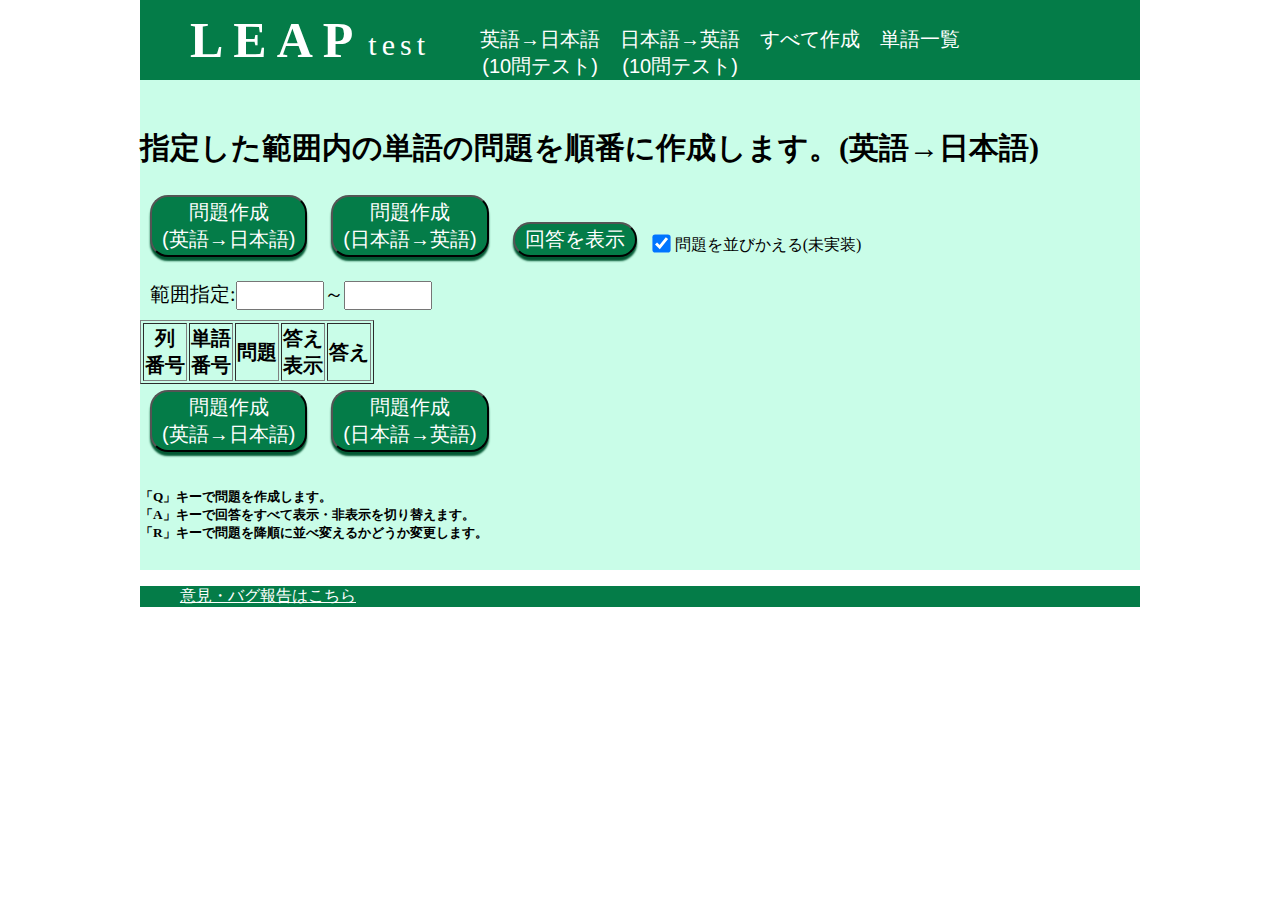
==== commit 2eea69ef: "Update index.html" ====
--- a/index.html
+++ b/index.html
@@ -3,7 +3,7 @@
 <head>
 	<title>LEAP 単語練習サイト Var.All_function</title>
 	<link rel="stylesheet" href="leap.css">
-	<script src="JavaScript/leap ALL.js"></script>
+	<script src="leap ALL.js"></script>
 	<link rel="icon" href="favicon.ico">
 </head>
 
@@ -253,7 +253,7 @@
 				<button class="button" id="many_make_button" onclick="make_question_ALL('E-J')">問題作成<br>(英語→日本語)</button>
 				<button class="button" id="many_make_button" onclick="make_question_ALL('J-E')">問題作成<br>(日本語→英語)</button>
 				<button class="button" id="many_answer_button" onclick="make_answer_ALL()">回答を表示</button>
-				<label><input type="checkbox" name="many_random_checkbox" style="transform: scale(1.4);"> 問題を並びかえる(未実装)</label>
+				<label><input type="checkbox" name="many_random_checkbox" checked="true" style="transform: scale(1.4);"> 問題を並びかえる(未実装)</label>
 
 				<div class="range">
 					<a>範囲指定:</a>
--- a/leap.css
+++ b/leap.css
@@ -1,7 +1,7 @@
 .header {
     background-color: #047c48;
     color: #ffffff;
-    width: 900px;
+    width: 1000px;
     margin: 0 auto;
     display: flex;
     align-items: center;
@@ -38,18 +38,18 @@
 }
 
 .pageLink_button {
-    font-size: 25px;
+    font-size: 20px;
     text-decoration: none;
     border: 0px;
     background-color: #047c48;
-    padding: 20px 10px 10px 10px;
+    padding: 10px 10px 0px 10px;
     margin: 0px ;
     color: #ffffff;
 }
 
 .main {
     background-color: #c9fde8;
-    width: 900px;
+    width: 1000px;
     margin: 0 auto;
     padding: 100px 0px 5px 0px;
 }
@@ -65,7 +65,7 @@
     margin: 10px;
 }
 
-#J-E_rangenum_front, #J-E_rangenum_rear, #E-J_rangenum_front, #E-J_rangenum_rear {
+#J-E_rangenum_front, #J-E_rangenum_rear, #E-J_rangenum_front, #E-J_rangenum_rear, #many_rangenum_front, #many_rangenum_rear, #all_rangenum_front, #all_rangenum_rear {
     width: 80px;
     font-size: 20px;
 }
@@ -82,7 +82,7 @@
     transform: translateY(-4px);
 }
 
-.displayButton {
+.displayButton ,.all_displayButton {
     font-weight: 500;
     font-size: 15px;
     padding: 0px 8px;
@@ -139,7 +139,7 @@
 
 .footer {
     background-color: #047c48;
-    width: 900px;
+    width: 1000px;
     margin: 0 auto;
 }
 
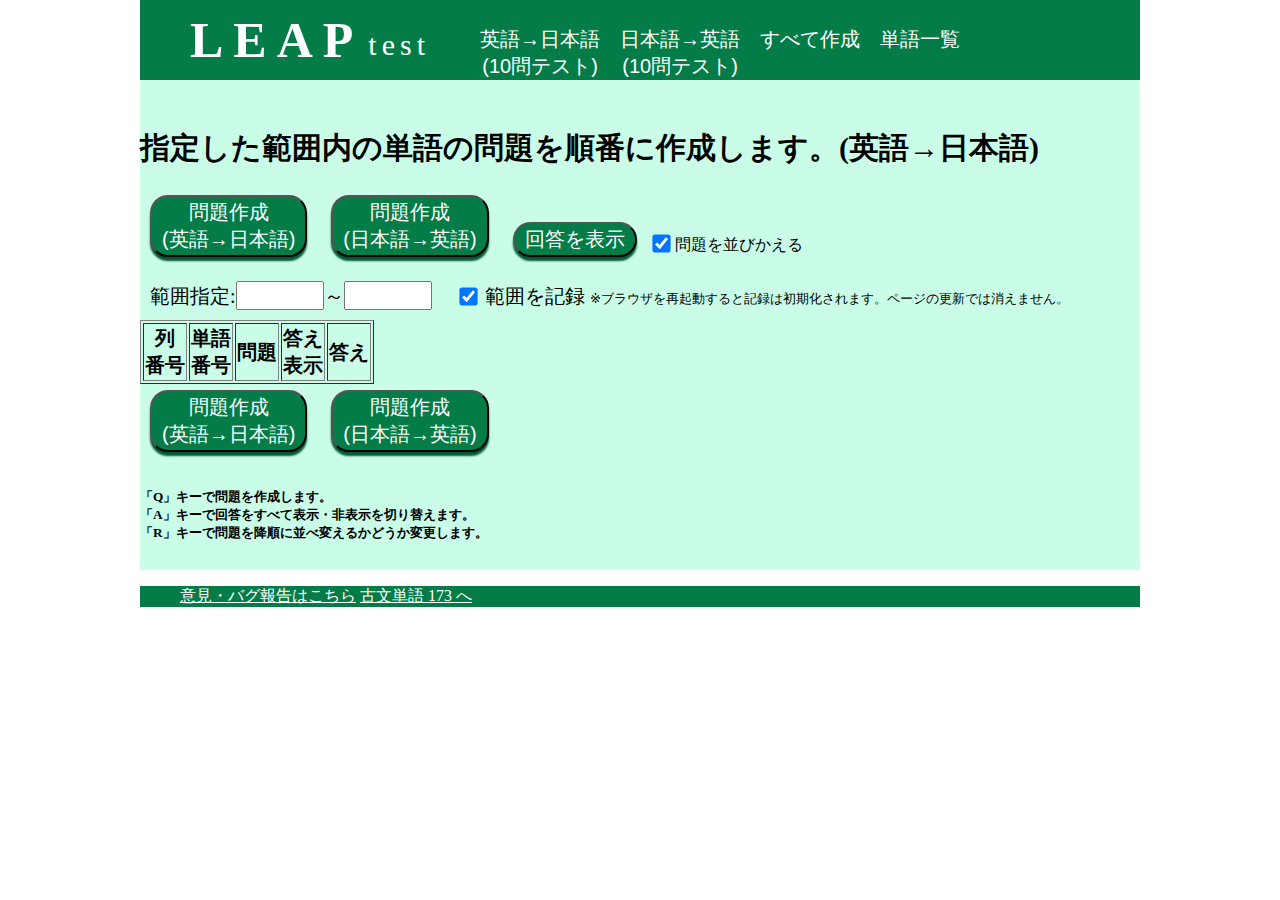
==== commit 72f3d83c: "Update index.html" ====
--- a/index.html
+++ b/index.html
@@ -253,13 +253,19 @@
 				<button class="button" id="many_make_button" onclick="make_question_ALL('E-J')">問題作成<br>(英語→日本語)</button>
 				<button class="button" id="many_make_button" onclick="make_question_ALL('J-E')">問題作成<br>(日本語→英語)</button>
 				<button class="button" id="many_answer_button" onclick="make_answer_ALL()">回答を表示</button>
-				<label><input type="checkbox" name="many_random_checkbox" checked="true" style="transform: scale(1.4);"> 問題を並びかえる(未実装)</label>
+				<label><input type="checkbox" name="many_random_checkbox" checked="true" style="transform: scale(1.4);"> 問題を並びかえる</label>
 
-				<div class="range">
+				<div class="range" style="align-items: flex-end;">
 					<a>範囲指定:</a>
 					<input type="number" id="all_rangenum_front">
 					<a>～</a>
 					<input type="number" id="all_rangenum_rear">
+					<div>
+						<label><input type="checkbox" name="rec_range" checked="true" style="transform: scale(1.4); margin: 0 10px 0 30px;">範囲を記録</label>
+						<a style="font-size: 13px;">※ブラウザを再起動すると記録は初期化されます。ページの更新では消えません。</a>
+						
+					</div>
+					
 				</div>
 
 				<div class="tablelist" id="all_table_origin">
@@ -9976,6 +9982,7 @@
 	<div class="footer">
 		<ul>
 			<a href="https://docs.google.com/forms/d/e/1FAIpQLSccYvgF1qphMvVYDCCjVI34up_VGGoFdpbsDjJG67wLP643HQ/viewform?usp=sf_link" target="_blank">意見・バグ報告はこちら</a>
+			<a href="重要古文単語 173/index.html">古文単語 173 へ</a>
 		</ul>
 	</div>
 </body>
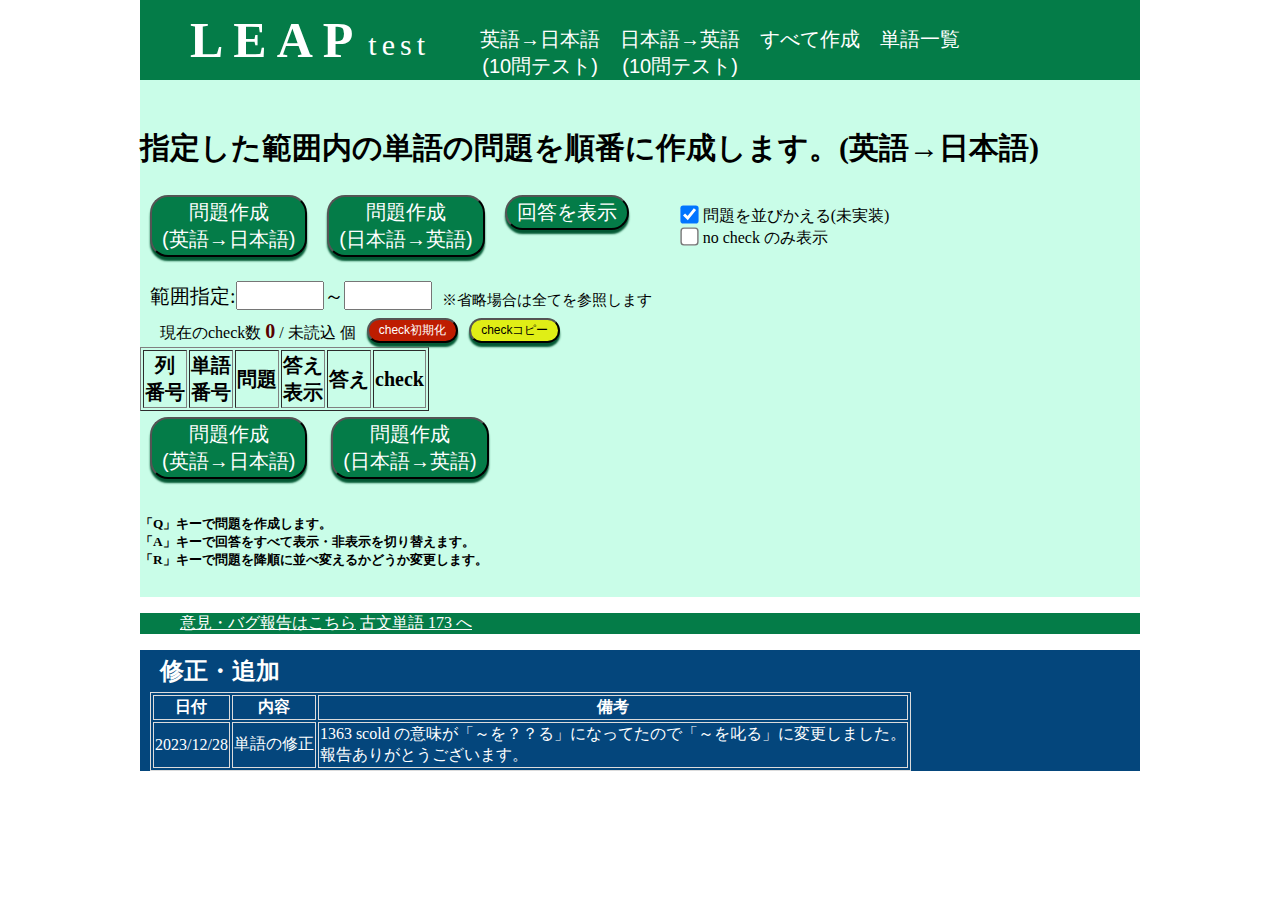
==== commit d29d2676: "Update index.html" ====
--- a/index.html
+++ b/index.html
@@ -24,6 +24,7 @@
     <div id="tempWord_EJ" style="display: none;"></div>
 	<div id="tempWord_JE" style="display: none;"></div>
 	<div id="tempWord_ALL" style="display: none;"></div>
+	<div id="words_num" style="display: none;"></div>
     <div id="setpage" style="display: none;">many</div>
 
 	<div class="main" id="E-J" style="display: none;">
@@ -250,21 +251,35 @@
 					指定した範囲内の単語の問題を順番に作成します。(英語→日本語)
 				</h1>
 				
-				<button class="button" id="many_make_button" onclick="make_question_ALL('E-J')">問題作成<br>(英語→日本語)</button>
-				<button class="button" id="many_make_button" onclick="make_question_ALL('J-E')">問題作成<br>(日本語→英語)</button>
-				<button class="button" id="many_answer_button" onclick="make_answer_ALL()">回答を表示</button>
-				<label><input type="checkbox" name="many_random_checkbox" checked="true" style="transform: scale(1.4);"> 問題を並びかえる</label>
-
+				<div style="display: flex;">
+					<div><button class="button" id="many_make_button" onclick="make_question_ALL('E-J')">問題作成<br>(英語→日本語)</button></div>
+					<div><button class="button" id="many_make_button" onclick="make_question_ALL('J-E')">問題作成<br>(日本語→英語)</button></div>
+					<div><button class="button" id="many_answer_button" onclick="make_answer_ALL()">回答を表示</button></div>
+					<ul style="list-style: none;">
+						<li><label><input type="checkbox" name="many_random_checkbox" checked="true" style="transform: scale(1.4);"> 問題を並びかえる(未実装)</label></li>
+						<li><label><input type="checkbox" name="no_check_checkbox" style="transform: scale(1.4);" > no check のみ表示</label></li>
+					</ul>
+				</div>
+				
 				<div class="range" style="align-items: flex-end;">
 					<a>範囲指定:</a>
 					<input type="number" id="all_rangenum_front">
 					<a>～</a>
 					<input type="number" id="all_rangenum_rear">
-					<div>
-						<label><input type="checkbox" name="rec_range" checked="true" style="transform: scale(1.4); margin: 0 10px 0 30px;">範囲を記録</label>
-						<a style="font-size: 13px;">※ブラウザを再起動すると記録は初期化されます。ページの更新では消えません。</a>
-						
+					<a style="font-size: 15px;margin: auto 0 0 10px;">※省略場合は全てを参照します</a>
 					</div>
+					<div id="words_point" style="margin: auto 0 0 20px;" border="1">
+						現在のcheck数
+						<span id="points" style="color: rgb(87, 0, 0);font-weight: bold;font-size: 20px;">0</span>
+						/
+						<span id="points_mother">未読込</span>
+						個
+						<button class="button" name="clear_check" onclick="clear_check()" style="margin: 0 0 0 7px;font-size: 12px;background-color: #be1d01;">check初期化</button>
+						<button class="button" name="clear_check" onclick="copy_check()" style="margin: 0 0 0 7px;font-size: 12px;background-color: #e0ee16;color: black;">checkコピー</button>
+					</div>
+					
+				</div>
+				<div style="margin: 10px;border: 2px dashed #FF0000;width: 500px;padding: 3px;display: none;" id="copybox">こちらの文章を貼り付けてください。<input id="copyTarget" type="text" value="！エラー！" readonly></div>
 					
 				</div>
 
@@ -276,6 +291,7 @@
 							<th>問題</th>
 							<th>答え<br><nobr>表示</nobr></th>
 							<th>答え</th>
+							<th>check</th>
 						</tr>
 					</table>
 				</div>
@@ -7113,7 +7129,7 @@
 				<tr>
 					<td>1363</td>
 					<td>scold</td>
-					<td>[他] ～を??る</td>
+					<td>[他] ～を叱る</td>
 				</tr>
 				<tr>
 					<td>1364</td>
@@ -9985,6 +10001,25 @@
 			<a href="重要古文単語 173/index.html">古文単語 173 へ</a>
 		</ul>
 	</div>
+
+	<div id="debug" style="background-color: #04467c; width: 1000px; margin: 0 auto; color: white;">
+		<h2 style="padding: 5px 0 0 20px;margin: 10px 0 5px 0;">修正・追加</h2>
+		<table id="debug_table" border="1" bordercolor="#dcdcdc" style="margin: 0 10px 10px 10px;">
+			<tr>
+				<th>日付</th>
+				<th>内容</th>
+				<th>備考</th>
+			</tr>
+			<tr>
+				<td><nobr>2023/12/28</nobr></td>
+				<td><nobr>単語の修正</nobr></td>
+				<td>1363 scold の意味が「～を？？る」になってたので「～を叱る」に変更しました。<br>報告ありがとうございます。</td>
+			</tr>
+		</table>
+	</div>
 </body>
+<script>
+	start()
+</script>
+</html>
 
-</html>
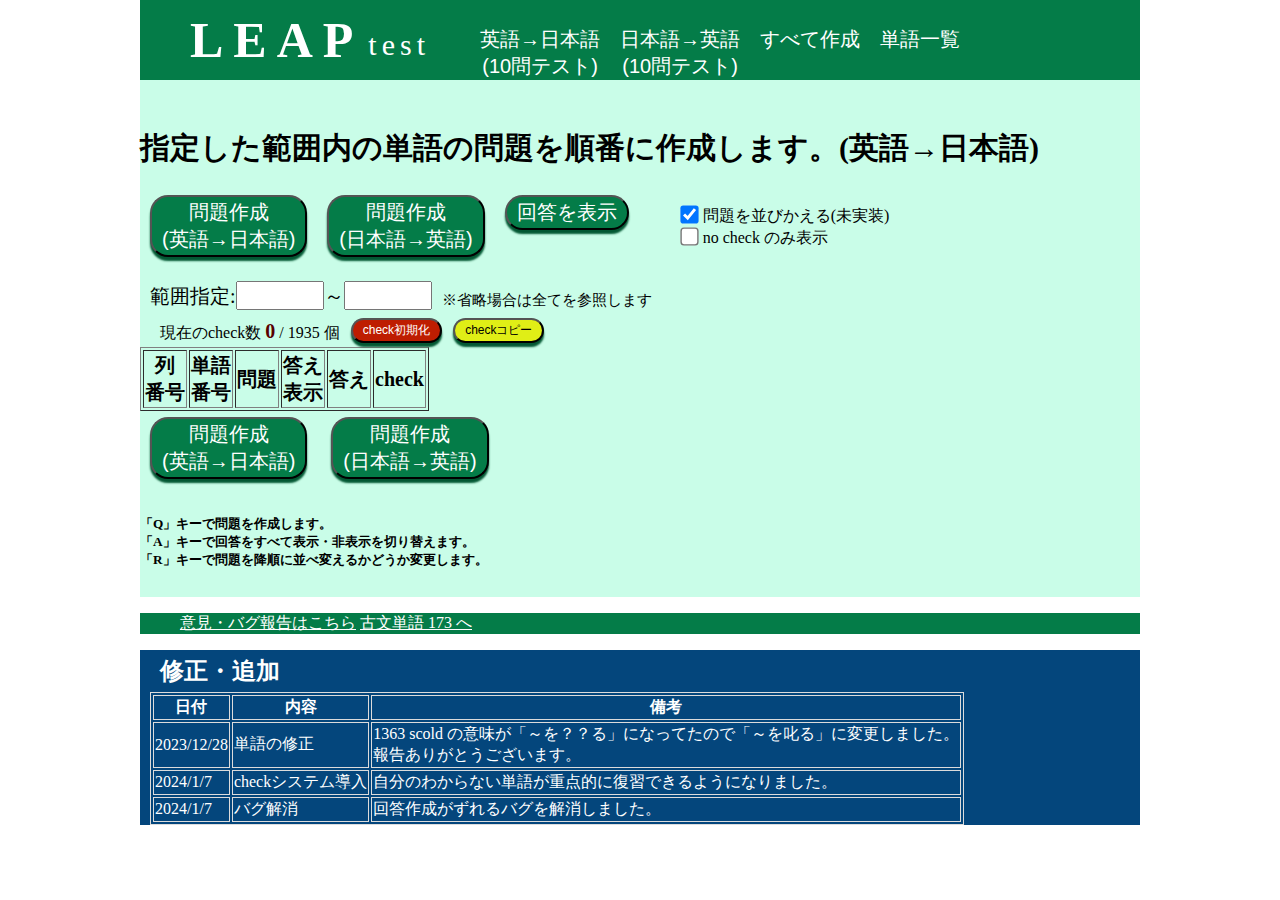
==== commit 518c0ad8: "Update index.html" ====
--- a/index.html
+++ b/index.html
@@ -10015,6 +10015,16 @@
 				<td><nobr>単語の修正</nobr></td>
 				<td>1363 scold の意味が「～を？？る」になってたので「～を叱る」に変更しました。<br>報告ありがとうございます。</td>
 			</tr>
+			<tr>
+				<td><nobr>2024/1/7</nobr></td>
+				<td><nobr>checkシステム導入</nobr></td>
+				<td>自分のわからない単語が重点的に復習できるようになりました。</td>
+			</tr>
+			<tr>
+				<td><nobr>2024/1/7</nobr></td>
+				<td><nobr>バグ解消</nobr></td>
+				<td>回答作成がずれるバグを解消しました。</td>
+			</tr>
 		</table>
 	</div>
 </body>
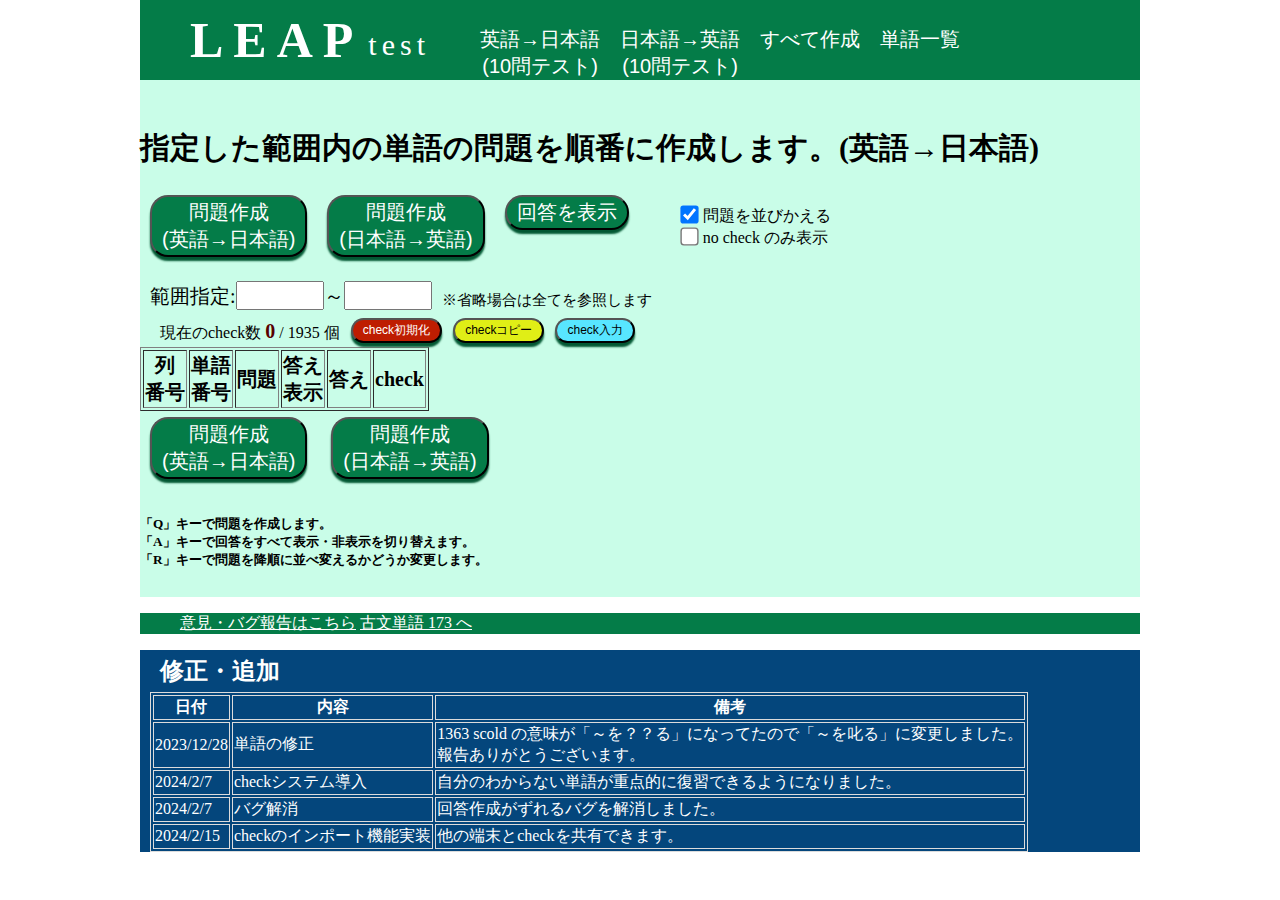
==== commit fd13305c: "Update index.html" ====
--- a/index.html
+++ b/index.html
@@ -256,7 +256,7 @@
 					<div><button class="button" id="many_make_button" onclick="make_question_ALL('J-E')">問題作成<br>(日本語→英語)</button></div>
 					<div><button class="button" id="many_answer_button" onclick="make_answer_ALL()">回答を表示</button></div>
 					<ul style="list-style: none;">
-						<li><label><input type="checkbox" name="many_random_checkbox" checked="true" style="transform: scale(1.4);"> 問題を並びかえる(未実装)</label></li>
+						<li><label><input type="checkbox" name="many_random_checkbox" checked="true" style="transform: scale(1.4);"> 問題を並びかえる</label></li>
 						<li><label><input type="checkbox" name="no_check_checkbox" style="transform: scale(1.4);" > no check のみ表示</label></li>
 					</ul>
 				</div>
@@ -276,11 +276,21 @@
 						個
 						<button class="button" name="clear_check" onclick="clear_check()" style="margin: 0 0 0 7px;font-size: 12px;background-color: #be1d01;">check初期化</button>
 						<button class="button" name="clear_check" onclick="copy_check()" style="margin: 0 0 0 7px;font-size: 12px;background-color: #e0ee16;color: black;">checkコピー</button>
+						<button class="button" name="clear_check" onclick="appear_check()" style="margin: 0 0 0 7px;font-size: 12px;background-color: #58e6ff;color: black;">check入力</button>
 					</div>
 					
 				</div>
-				<div style="margin: 10px;border: 2px dashed #FF0000;width: 500px;padding: 3px;display: none;" id="copybox">こちらの文章を貼り付けてください。<input id="copyTarget" type="text" value="！エラー！" readonly></div>
-					
+				<div style="margin: 10px;border: 2px dashed #FF0000;width: 950px;padding: 3px;margin: 5px auto;display: none;" id="copybox">
+					こちらの文字列を貼り付けてください。
+					<input id="copyTarget" type="text" value="！エラー！" readonly style="width: 645px;">
+				</div>
+				<div style="margin: 10px;border: 2px dashed #00d9ff;width: 950px;padding: 3px;margin: 5px auto;display: none;" id="inputbox">
+					こちらに文字列を入力してください。
+					<button class="button" name="clear_check" onclick="input_check()" style="margin: 3px 6px 0 0;font-size: 12px;background-color: #58e6ff;color: black;">入力じゃ！</button>
+					<input id="input_Target" type="text" placeholder="ここに入力" style="width: 564px;">
+				</div>
+
+				
 				</div>
 
 				<div class="tablelist" id="all_table_origin">
@@ -10016,14 +10026,19 @@
 				<td>1363 scold の意味が「～を？？る」になってたので「～を叱る」に変更しました。<br>報告ありがとうございます。</td>
 			</tr>
 			<tr>
-				<td><nobr>2024/1/7</nobr></td>
+				<td><nobr>2024/2/7</nobr></td>
 				<td><nobr>checkシステム導入</nobr></td>
 				<td>自分のわからない単語が重点的に復習できるようになりました。</td>
 			</tr>
 			<tr>
-				<td><nobr>2024/1/7</nobr></td>
+				<td><nobr>2024/2/7</nobr></td>
 				<td><nobr>バグ解消</nobr></td>
 				<td>回答作成がずれるバグを解消しました。</td>
+			</tr>
+			<tr>
+				<td><nobr>2024/2/15</nobr></td>
+				<td><nobr>checkのインポート機能実装</nobr></td>
+				<td>他の端末とcheckを共有できます。</td>
 			</tr>
 		</table>
 	</div>
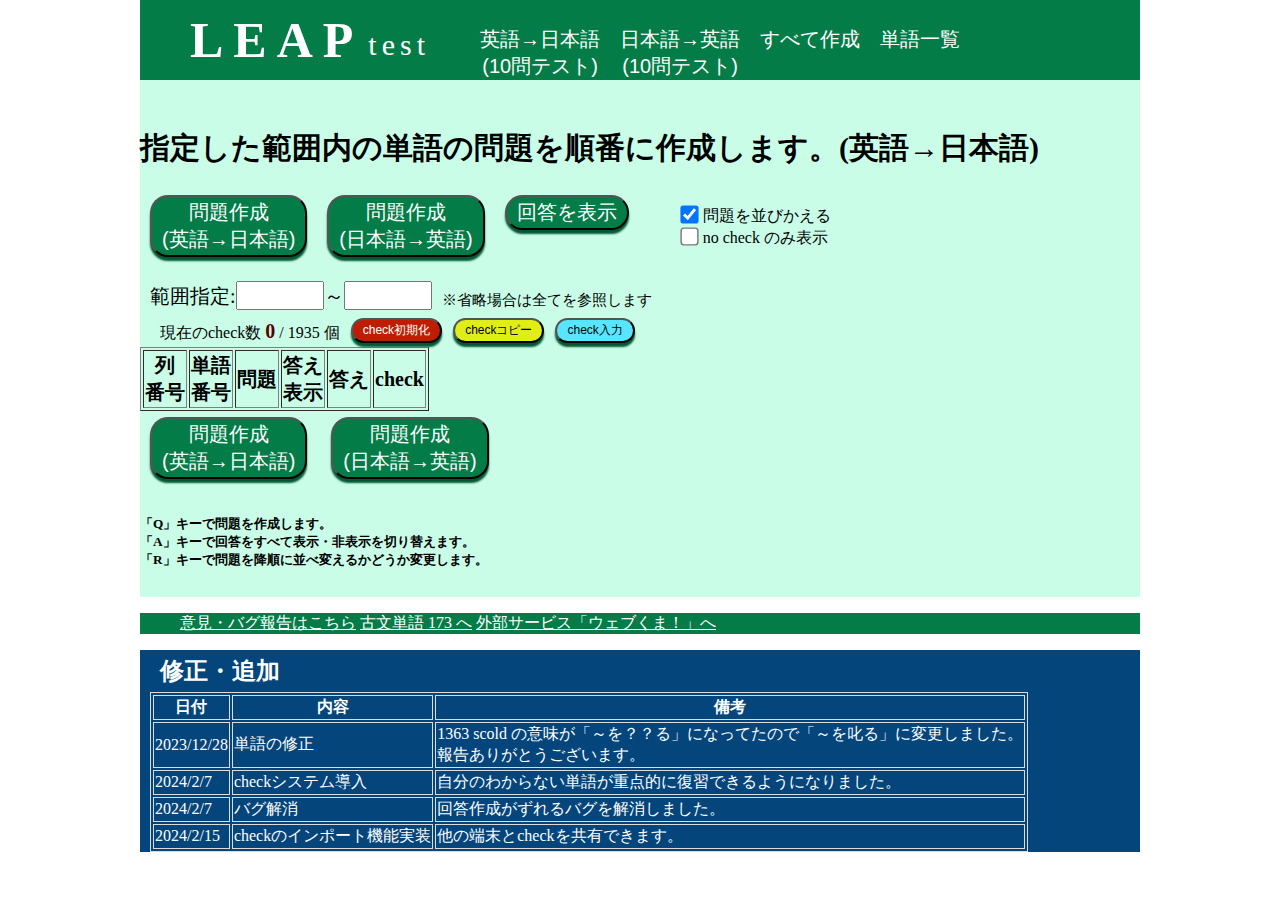
==== commit 031de17b: "Update index.html" ====
--- a/index.html
+++ b/index.html
@@ -1293,7 +1293,7 @@
 				<tr>
 					<td>194</td>
 					<td>compare</td>
-					<td>[他] ①（A with［to, and］ B）（A）を（B と）比較する ②（A to B）（A）を（B に）例える [自] ③（with［to］～）（～に）匹敵する</td>
+					<td>[他] ①（A with［to・and］ B）（A）を（B と）比較する ②（A to B）（A）を（B に）例える [自] ③（with［to］～）（～に）匹敵する</td>
 				</tr>
 				<tr>
 					<td>195</td>
@@ -10009,6 +10009,7 @@
 		<ul>
 			<a href="https://docs.google.com/forms/d/e/1FAIpQLSccYvgF1qphMvVYDCCjVI34up_VGGoFdpbsDjJG67wLP643HQ/viewform?usp=sf_link" target="_blank">意見・バグ報告はこちら</a>
 			<a href="重要古文単語 173/index.html">古文単語 173 へ</a>
+			<a href="https://harukomugi.sakura.ne.jp/webkuma/">外部サービス「ウェブくま！」へ</a>
 		</ul>
 	</div>
 
